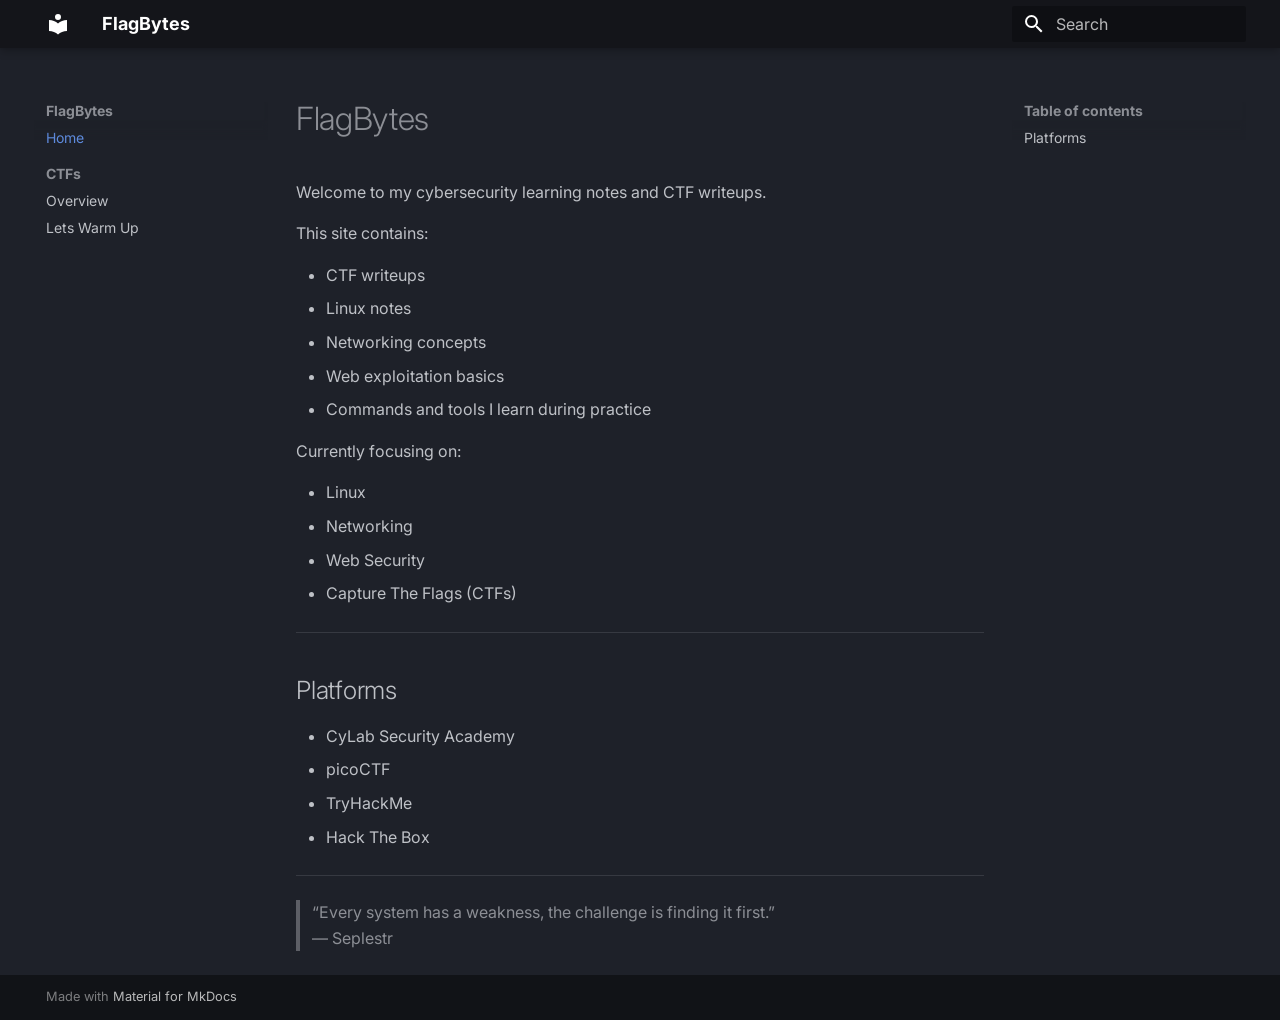
==== index.html @ d9fe7605 "Deployed 7021697 with MkDocs version: 1.6.1" ====
<!doctype html>
<html lang="en" class="no-js">
  <head>
    
      <meta charset="utf-8">
      <meta name="viewport" content="width=device-width,initial-scale=1">
      
        <meta name="description" content="Cybersecurity Notes and CTF Writeups">
      
      
      
      
      
        <link rel="next" href="ctf/">
      
      
        
      
      
      <link rel="icon" href="assets/images/favicon.png">
      <meta name="generator" content="mkdocs-1.6.1, mkdocs-material-9.7.6">
    
    
      
        <title>FlagBytes</title>
      
    
    
      <link rel="stylesheet" href="assets/stylesheets/main.484c7ddc.min.css">
      
        
        <link rel="stylesheet" href="assets/stylesheets/palette.ab4e12ef.min.css">
      
      


    
    
      
    
    
      
        
        
        <link rel="preconnect" href="https://fonts.gstatic.com" crossorigin>
        <link rel="stylesheet" href="https://fonts.googleapis.com/css?family=Inter:300,300i,400,400i,700,700i%7CJetBrains+Mono:400,400i,700,700i&display=fallback">
        <style>:root{--md-text-font:"Inter";--md-code-font:"JetBrains Mono"}</style>
      
    
    
    <script>__md_scope=new URL(".",location),__md_hash=e=>[...e].reduce(((e,_)=>(e<<5)-e+_.charCodeAt(0)),0),__md_get=(e,_=localStorage,t=__md_scope)=>JSON.parse(_.getItem(t.pathname+"."+e)),__md_set=(e,_,t=localStorage,a=__md_scope)=>{try{t.setItem(a.pathname+"."+e,JSON.stringify(_))}catch(e){}}</script>
    
      

    
    
  </head>
  
  
    
    
      
    
    
    
    
    <body dir="ltr" data-md-color-scheme="slate" data-md-color-primary="black" data-md-color-accent="green">
  
    
    <input class="md-toggle" data-md-toggle="drawer" type="checkbox" id="__drawer" autocomplete="off">
    <input class="md-toggle" data-md-toggle="search" type="checkbox" id="__search" autocomplete="off">
    <label class="md-overlay" for="__drawer"></label>
    <div data-md-component="skip">
      
        
        <a href="#flagbytes" class="md-skip">
          Skip to content
        </a>
      
    </div>
    <div data-md-component="announce">
      
    </div>
    
    
      

  

<header class="md-header md-header--shadow" data-md-component="header">
  <nav class="md-header__inner md-grid" aria-label="Header">
    <a href="." title="FlagBytes" class="md-header__button md-logo" aria-label="FlagBytes" data-md-component="logo">
      
  
  <svg xmlns="http://www.w3.org/2000/svg" viewBox="0 0 24 24"><path d="M12 8a3 3 0 0 0 3-3 3 3 0 0 0-3-3 3 3 0 0 0-3 3 3 3 0 0 0 3 3m0 3.54C9.64 9.35 6.5 8 3 8v11c3.5 0 6.64 1.35 9 3.54 2.36-2.19 5.5-3.54 9-3.54V8c-3.5 0-6.64 1.35-9 3.54"/></svg>

    </a>
    <label class="md-header__button md-icon" for="__drawer">
      
      <svg xmlns="http://www.w3.org/2000/svg" viewBox="0 0 24 24"><path d="M3 6h18v2H3zm0 5h18v2H3zm0 5h18v2H3z"/></svg>
    </label>
    <div class="md-header__title" data-md-component="header-title">
      <div class="md-header__ellipsis">
        <div class="md-header__topic">
          <span class="md-ellipsis">
            FlagBytes
          </span>
        </div>
        <div class="md-header__topic" data-md-component="header-topic">
          <span class="md-ellipsis">
            
              Home
            
          </span>
        </div>
      </div>
    </div>
    
      
        <form class="md-header__option" data-md-component="palette">
  
    
    
    
    <input class="md-option" data-md-color-media="" data-md-color-scheme="slate" data-md-color-primary="black" data-md-color-accent="green"  aria-hidden="true"  type="radio" name="__palette" id="__palette_0">
    
  
</form>
      
    
    
      <script>var palette=__md_get("__palette");if(palette&&palette.color){if("(prefers-color-scheme)"===palette.color.media){var media=matchMedia("(prefers-color-scheme: light)"),input=document.querySelector(media.matches?"[data-md-color-media='(prefers-color-scheme: light)']":"[data-md-color-media='(prefers-color-scheme: dark)']");palette.color.media=input.getAttribute("data-md-color-media"),palette.color.scheme=input.getAttribute("data-md-color-scheme"),palette.color.primary=input.getAttribute("data-md-color-primary"),palette.color.accent=input.getAttribute("data-md-color-accent")}for(var[key,value]of Object.entries(palette.color))document.body.setAttribute("data-md-color-"+key,value)}</script>
    
    
    
      
      
        <label class="md-header__button md-icon" for="__search">
          
          <svg xmlns="http://www.w3.org/2000/svg" viewBox="0 0 24 24"><path d="M9.5 3A6.5 6.5 0 0 1 16 9.5c0 1.61-.59 3.09-1.56 4.23l.27.27h.79l5 5-1.5 1.5-5-5v-.79l-.27-.27A6.52 6.52 0 0 1 9.5 16 6.5 6.5 0 0 1 3 9.5 6.5 6.5 0 0 1 9.5 3m0 2C7 5 5 7 5 9.5S7 14 9.5 14 14 12 14 9.5 12 5 9.5 5"/></svg>
        </label>
        <div class="md-search" data-md-component="search" role="dialog">
  <label class="md-search__overlay" for="__search"></label>
  <div class="md-search__inner" role="search">
    <form class="md-search__form" name="search">
      <input type="text" class="md-search__input" name="query" aria-label="Search" placeholder="Search" autocapitalize="off" autocorrect="off" autocomplete="off" spellcheck="false" data-md-component="search-query" required>
      <label class="md-search__icon md-icon" for="__search">
        
        <svg xmlns="http://www.w3.org/2000/svg" viewBox="0 0 24 24"><path d="M9.5 3A6.5 6.5 0 0 1 16 9.5c0 1.61-.59 3.09-1.56 4.23l.27.27h.79l5 5-1.5 1.5-5-5v-.79l-.27-.27A6.52 6.52 0 0 1 9.5 16 6.5 6.5 0 0 1 3 9.5 6.5 6.5 0 0 1 9.5 3m0 2C7 5 5 7 5 9.5S7 14 9.5 14 14 12 14 9.5 12 5 9.5 5"/></svg>
        
        <svg xmlns="http://www.w3.org/2000/svg" viewBox="0 0 24 24"><path d="M20 11v2H8l5.5 5.5-1.42 1.42L4.16 12l7.92-7.92L13.5 5.5 8 11z"/></svg>
      </label>
      <nav class="md-search__options" aria-label="Search">
        
        <button type="reset" class="md-search__icon md-icon" title="Clear" aria-label="Clear" tabindex="-1">
          
          <svg xmlns="http://www.w3.org/2000/svg" viewBox="0 0 24 24"><path d="M19 6.41 17.59 5 12 10.59 6.41 5 5 6.41 10.59 12 5 17.59 6.41 19 12 13.41 17.59 19 19 17.59 13.41 12z"/></svg>
        </button>
      </nav>
      
    </form>
    <div class="md-search__output">
      <div class="md-search__scrollwrap" tabindex="0" data-md-scrollfix>
        <div class="md-search-result" data-md-component="search-result">
          <div class="md-search-result__meta">
            Initializing search
          </div>
          <ol class="md-search-result__list" role="presentation"></ol>
        </div>
      </div>
    </div>
  </div>
</div>
      
    
    
  </nav>
  
</header>
    
    <div class="md-container" data-md-component="container">
      
      
        
          
        
      
      <main class="md-main" data-md-component="main">
        <div class="md-main__inner md-grid">
          
            
              
              <div class="md-sidebar md-sidebar--primary" data-md-component="sidebar" data-md-type="navigation" >
                <div class="md-sidebar__scrollwrap">
                  <div class="md-sidebar__inner">
                    



<nav class="md-nav md-nav--primary" aria-label="Navigation" data-md-level="0">
  <label class="md-nav__title" for="__drawer">
    <a href="." title="FlagBytes" class="md-nav__button md-logo" aria-label="FlagBytes" data-md-component="logo">
      
  
  <svg xmlns="http://www.w3.org/2000/svg" viewBox="0 0 24 24"><path d="M12 8a3 3 0 0 0 3-3 3 3 0 0 0-3-3 3 3 0 0 0-3 3 3 3 0 0 0 3 3m0 3.54C9.64 9.35 6.5 8 3 8v11c3.5 0 6.64 1.35 9 3.54 2.36-2.19 5.5-3.54 9-3.54V8c-3.5 0-6.64 1.35-9 3.54"/></svg>

    </a>
    FlagBytes
  </label>
  
  <ul class="md-nav__list" data-md-scrollfix>
    
      
      
  
  
    
  
  
  
    <li class="md-nav__item md-nav__item--active">
      
      <input class="md-nav__toggle md-toggle" type="checkbox" id="__toc">
      
      
        
      
      
        <label class="md-nav__link md-nav__link--active" for="__toc">
          
  
  
  <span class="md-ellipsis">
    
  
    Home
  

    
  </span>
  
  

          <span class="md-nav__icon md-icon"></span>
        </label>
      
      <a href="." class="md-nav__link md-nav__link--active">
        
  
  
  <span class="md-ellipsis">
    
  
    Home
  

    
  </span>
  
  

      </a>
      
        

<nav class="md-nav md-nav--secondary" aria-label="Table of contents">
  
  
  
    
  
  
    <label class="md-nav__title" for="__toc">
      <span class="md-nav__icon md-icon"></span>
      Table of contents
    </label>
    <ul class="md-nav__list" data-md-component="toc" data-md-scrollfix>
      
        <li class="md-nav__item">
  <a href="#platforms" class="md-nav__link">
    <span class="md-ellipsis">
      
        Platforms
      
    </span>
  </a>
  
</li>
      
    </ul>
  
</nav>
      
    </li>
  

    
      
      
  
  
  
  
    
    
    
    
      
        
        
      
    
    
    <li class="md-nav__item md-nav__item--section md-nav__item--nested">
      
        
        
          
        
        <input class="md-nav__toggle md-toggle md-toggle--indeterminate" type="checkbox" id="__nav_2" >
        
          
          <label class="md-nav__link" for="__nav_2" id="__nav_2_label" tabindex="">
            
  
  
  <span class="md-ellipsis">
    
  
    CTFs
  

    
  </span>
  
  

            <span class="md-nav__icon md-icon"></span>
          </label>
        
        <nav class="md-nav" data-md-level="1" aria-labelledby="__nav_2_label" aria-expanded="false">
          <label class="md-nav__title" for="__nav_2">
            <span class="md-nav__icon md-icon"></span>
            
  
    CTFs
  

          </label>
          <ul class="md-nav__list" data-md-scrollfix>
            
              
                
  
  
  
  
    <li class="md-nav__item">
      <a href="ctf/" class="md-nav__link">
        
  
  
  <span class="md-ellipsis">
    
  
    Overview
  

    
  </span>
  
  

      </a>
    </li>
  

              
            
              
                
  
  
  
  
    <li class="md-nav__item">
      <a href="lets-warm-up/" class="md-nav__link">
        
  
  
  <span class="md-ellipsis">
    
  
    Lets Warm Up
  

    
  </span>
  
  

      </a>
    </li>
  

              
            
          </ul>
        </nav>
      
    </li>
  

    
  </ul>
</nav>
                  </div>
                </div>
              </div>
            
            
              
              <div class="md-sidebar md-sidebar--secondary" data-md-component="sidebar" data-md-type="toc" >
                <div class="md-sidebar__scrollwrap">
                  <div class="md-sidebar__inner">
                    

<nav class="md-nav md-nav--secondary" aria-label="Table of contents">
  
  
  
    
  
  
    <label class="md-nav__title" for="__toc">
      <span class="md-nav__icon md-icon"></span>
      Table of contents
    </label>
    <ul class="md-nav__list" data-md-component="toc" data-md-scrollfix>
      
        <li class="md-nav__item">
  <a href="#platforms" class="md-nav__link">
    <span class="md-ellipsis">
      
        Platforms
      
    </span>
  </a>
  
</li>
      
    </ul>
  
</nav>
                  </div>
                </div>
              </div>
            
          
          
            <div class="md-content" data-md-component="content">
              
              <article class="md-content__inner md-typeset">
                
                  



<h1 id="flagbytes">FlagBytes</h1>
<p>Welcome to my cybersecurity learning notes and CTF writeups.</p>
<p>This site contains:</p>
<ul>
<li>CTF writeups</li>
<li>Linux notes</li>
<li>Networking concepts</li>
<li>Web exploitation basics</li>
<li>Commands and tools I learn during practice</li>
</ul>
<p>Currently focusing on:</p>
<ul>
<li>Linux</li>
<li>Networking</li>
<li>Web Security</li>
<li>Capture The Flags (CTFs)</li>
</ul>
<hr />
<h2 id="platforms">Platforms</h2>
<ul>
<li>CyLab Security Academy</li>
<li>picoCTF</li>
<li>TryHackMe</li>
<li>Hack The Box</li>
</ul>
<hr />
<blockquote>
<p>“Every system has a weakness, the challenge is finding it first.”<br />
— Seplestr</p>
</blockquote>












                
              </article>
            </div>
          
          
<script>var target=document.getElementById(location.hash.slice(1));target&&target.name&&(target.checked=target.name.startsWith("__tabbed_"))</script>
        </div>
        
          <button type="button" class="md-top md-icon" data-md-component="top" hidden>
  
  <svg xmlns="http://www.w3.org/2000/svg" viewBox="0 0 24 24"><path d="M13 20h-2V8l-5.5 5.5-1.42-1.42L12 4.16l7.92 7.92-1.42 1.42L13 8z"/></svg>
  Back to top
</button>
        
      </main>
      
        <footer class="md-footer">
  
  <div class="md-footer-meta md-typeset">
    <div class="md-footer-meta__inner md-grid">
      <div class="md-copyright">
  
  
    Made with
    <a href="https://squidfunk.github.io/mkdocs-material/" target="_blank" rel="noopener">
      Material for MkDocs
    </a>
  
</div>
      
    </div>
  </div>
</footer>
      
    </div>
    <div class="md-dialog" data-md-component="dialog">
      <div class="md-dialog__inner md-typeset"></div>
    </div>
    
    
    
      
      
      <script id="__config" type="application/json">{"annotate": null, "base": ".", "features": ["navigation.instant", "navigation.sections", "navigation.expand", "navigation.top", "search.highlight", "content.code.copy"], "search": "assets/javascripts/workers/search.2c215733.min.js", "tags": null, "translations": {"clipboard.copied": "Copied to clipboard", "clipboard.copy": "Copy to clipboard", "search.result.more.one": "1 more on this page", "search.result.more.other": "# more on this page", "search.result.none": "No matching documents", "search.result.one": "1 matching document", "search.result.other": "# matching documents", "search.result.placeholder": "Type to start searching", "search.result.term.missing": "Missing", "select.version": "Select version"}, "version": null}</script>
    
    
      <script src="assets/javascripts/bundle.79ae519e.min.js"></script>
      
    
  </body>
</html>
---- assets/stylesheets/main.484c7ddc.min.css ----
@charset "UTF-8";html{-webkit-text-size-adjust:none;-moz-text-size-adjust:none;text-size-adjust:none;box-sizing:border-box}*,:after,:before{box-sizing:inherit}@media (prefers-reduced-motion){*,:after,:before{transition:none!important}}body{margin:0}a,button,input,label{-webkit-tap-highlight-color:transparent}a{color:inherit;text-decoration:none}hr{border:0;box-sizing:initial;display:block;height:.05rem;overflow:visible;padding:0}small{font-size:80%}sub,sup{line-height:1em}img{border-style:none}table{border-collapse:initial;border-spacing:0}td,th{font-weight:400;vertical-align:top}button{background:#0000;border:0;font-family:inherit;font-size:inherit;margin:0;padding:0}input{border:0;outline:none}:root{--md-primary-fg-color:#4051b5;--md-primary-fg-color--light:#5d6cc0;--md-primary-fg-color--dark:#303fa1;--md-primary-bg-color:#fff;--md-primary-bg-color--light:#ffffffb3;--md-accent-fg-color:#526cfe;--md-accent-fg-color--transparent:#526cfe1a;--md-accent-bg-color:#fff;--md-accent-bg-color--light:#ffffffb3}[data-md-color-scheme=default]{color-scheme:light}[data-md-color-scheme=default] img[src$="#gh-dark-mode-only"],[data-md-color-scheme=default] img[src$="#only-dark"]{display:none}:root,[data-md-color-scheme=default]{--md-hue:225deg;--md-default-fg-color:#000000de;--md-default-fg-color--light:#0000008a;--md-default-fg-color--lighter:#00000052;--md-default-fg-color--lightest:#00000012;--md-default-bg-color:#fff;--md-default-bg-color--light:#ffffffb3;--md-default-bg-color--lighter:#ffffff4d;--md-default-bg-color--lightest:#ffffff1f;--md-code-fg-color:#36464e;--md-code-bg-color:#f5f5f5;--md-code-bg-color--light:#f5f5f5b3;--md-code-bg-color--lighter:#f5f5f54d;--md-code-hl-color:#4287ff;--md-code-hl-color--light:#4287ff1a;--md-code-hl-number-color:#d52a2a;--md-code-hl-special-color:#db1457;--md-code-hl-function-color:#a846b9;--md-code-hl-constant-color:#6e59d9;--md-code-hl-keyword-color:#3f6ec6;--md-code-hl-string-color:#1c7d4d;--md-code-hl-name-color:var(--md-code-fg-color);--md-code-hl-operator-color:var(--md-default-fg-color--light);--md-code-hl-punctuation-color:var(--md-default-fg-color--light);--md-code-hl-comment-color:var(--md-default-fg-color--light);--md-code-hl-generic-color:var(--md-default-fg-color--light);--md-code-hl-variable-color:var(--md-default-fg-color--light);--md-typeset-color:var(--md-default-fg-color);--md-typeset-a-color:var(--md-primary-fg-color);--md-typeset-del-color:#f5503d26;--md-typeset-ins-color:#0bd57026;--md-typeset-kbd-color:#fafafa;--md-typeset-kbd-accent-color:#fff;--md-typeset-kbd-border-color:#b8b8b8;--md-typeset-mark-color:#ffff0080;--md-typeset-table-color:#0000001f;--md-typeset-table-color--light:rgba(0,0,0,.035);--md-admonition-fg-color:var(--md-default-fg-color);--md-admonition-bg-color:var(--md-default-bg-color);--md-warning-fg-color:#000000de;--md-warning-bg-color:#ff9;--md-footer-fg-color:#fff;--md-footer-fg-color--light:#ffffffb3;--md-footer-fg-color--lighter:#ffffff73;--md-footer-bg-color:#000000de;--md-footer-bg-color--dark:#00000052;--md-shadow-z1:0 0.2rem 0.5rem #0000000d,0 0 0.05rem #0000001a;--md-shadow-z2:0 0.2rem 0.5rem #0000001a,0 0 0.05rem #00000040;--md-shadow-z3:0 0.2rem 0.5rem #0003,0 0 0.05rem #00000059}.md-icon svg{fill:currentcolor;display:block;height:1.2rem;width:1.2rem}body{-webkit-font-smoothing:antialiased;-moz-osx-font-smoothing:grayscale;--md-text-font-family:var(--md-text-font,_),-apple-system,BlinkMacSystemFont,Helvetica,Arial,sans-serif;--md-code-font-family:var(--md-code-font,_),SFMono-Regular,Consolas,Menlo,monospace}aside,body,input{font-feature-settings:"kern","liga";color:var(--md-typeset-color);font-family:var(--md-text-font-family)}code,kbd,pre{font-feature-settings:"kern";font-family:var(--md-code-font-family)}:root{--md-typeset-table-sort-icon:url('data:image/svg+xml;charset=utf-8,<svg xmlns="http://www.w3.org/2000/svg" viewBox="0 0 24 24"><path d="m18 21-4-4h3V7h-3l4-4 4 4h-3v10h3M2 19v-2h10v2M2 13v-2h7v2M2 7V5h4v2z"/></svg>');--md-typeset-table-sort-icon--asc:url('data:image/svg+xml;charset=utf-8,<svg xmlns="http://www.w3.org/2000/svg" viewBox="0 0 24 24"><path d="M19 17h3l-4 4-4-4h3V3h2M2 17h10v2H2M6 5v2H2V5m0 6h7v2H2z"/></svg>');--md-typeset-table-sort-icon--desc:url('data:image/svg+xml;charset=utf-8,<svg xmlns="http://www.w3.org/2000/svg" viewBox="0 0 24 24"><path d="M19 7h3l-4-4-4 4h3v14h2M2 17h10v2H2M6 5v2H2V5m0 6h7v2H2z"/></svg>')}.md-typeset{-webkit-print-color-adjust:exact;color-adjust:exact;font-size:.8rem;line-height:1.6;overflow-wrap:break-word}@media print{.md-typeset{font-size:.68rem}}.md-typeset blockquote,.md-typeset dl,.md-typeset figure,.md-typeset ol,.md-typeset pre,.md-typeset ul{margin-bottom:1em;margin-top:1em}.md-typeset h1{color:var(--md-default-fg-color--light);font-size:2em;line-height:1.3;margin:0 0 1.25em}.md-typeset h1,.md-typeset h2{font-weight:300;letter-spacing:-.01em}.md-typeset h2{font-size:1.5625em;line-height:1.4;margin:1.6em 0 .64em}.md-typeset h3{font-size:1.25em;font-weight:400;letter-spacing:-.01em;line-height:1.5;margin:1.6em 0 .8em}.md-typeset h2+h3{margin-top:.8em}.md-typeset h4{font-weight:700;letter-spacing:-.01em;margin:1em 0}.md-typeset h5,.md-typeset h6{color:var(--md-default-fg-color--light);font-size:.8em;font-weight:700;letter-spacing:-.01em;margin:1.25em 0}.md-typeset h5{text-transform:uppercase}.md-typeset h5 code{text-transform:none}.md-typeset hr{border-bottom:.05rem solid var(--md-default-fg-color--lightest);display:flow-root;margin:1.5em 0}.md-typeset a{color:var(--md-typeset-a-color);word-break:break-word}.md-typeset a,.md-typeset a:before{transition:color 125ms}.md-typeset a:focus,.md-typeset a:hover{color:var(--md-accent-fg-color)}.md-typeset a:focus code,.md-typeset a:hover code{background-color:var(--md-accent-fg-color--transparent);color:var(--md-accent-fg-color)}.md-typeset a code{color:var(--md-typeset-a-color)}.md-typeset a.focus-visible{outline-color:var(--md-accent-fg-color);outline-offset:.2rem}.md-typeset code,.md-typeset kbd,.md-typeset pre{color:var(--md-code-fg-color);direction:ltr;font-variant-ligatures:none;transition:background-color 125ms}@media print{.md-typeset code,.md-typeset kbd,.md-typeset pre{white-space:pre-wrap}}.md-typeset code{background-color:var(--md-code-bg-color);border-radius:.1rem;-webkit-box-decoration-break:clone;box-decoration-break:clone;font-size:.85em;padding:0 .2941176471em;transition:color 125ms,background-color 125ms;word-break:break-word}.md-typeset code:not(.focus-visible){-webkit-tap-highlight-color:transparent;outline:none}.md-typeset pre{display:flow-root;line-height:1.4;position:relative}.md-typeset pre>code{-webkit-box-decoration-break:slice;box-decoration-break:slice;box-shadow:none;display:block;margin:0;outline-color:var(--md-accent-fg-color);overflow:auto;padding:.7720588235em 1.1764705882em;scrollbar-color:var(--md-default-fg-color--lighter) #0000;scrollbar-width:thin;touch-action:auto;word-break:normal}.md-typeset pre>code:hover{scrollbar-color:var(--md-accent-fg-color) #0000}.md-typeset pre>code::-webkit-scrollbar{height:.2rem;width:.2rem}.md-typeset pre>code::-webkit-scrollbar-thumb{background-color:var(--md-default-fg-color--lighter)}.md-typeset pre>code::-webkit-scrollbar-thumb:hover{background-color:var(--md-accent-fg-color)}.md-typeset kbd{background-color:var(--md-typeset-kbd-color);border-radius:.1rem;box-shadow:0 .1rem 0 .05rem var(--md-typeset-kbd-border-color),0 .1rem 0 var(--md-typeset-kbd-border-color),0 -.1rem .2rem var(--md-typeset-kbd-accent-color) inset;color:var(--md-default-fg-color);display:inline-block;font-size:.75em;padding:0 .6666666667em;vertical-align:text-top;word-break:break-word}.md-typeset mark{background-color:var(--md-typeset-mark-color);-webkit-box-decoration-break:clone;box-decoration-break:clone;color:inherit;word-break:break-word}.md-typeset abbr{cursor:help;text-decoration:none}.md-typeset [data-preview],.md-typeset abbr{border-bottom:.05rem dotted var(--md-default-fg-color--light)}.md-typeset small{opacity:.75}[dir=ltr] .md-typeset sub,[dir=ltr] .md-typeset sup{margin-left:.078125em}[dir=rtl] .md-typeset sub,[dir=rtl] .md-typeset sup{margin-right:.078125em}[dir=ltr] .md-typeset blockquote{padding-left:.6rem}[dir=rtl] .md-typeset blockquote{padding-right:.6rem}[dir=ltr] .md-typeset blockquote{border-left:.2rem solid var(--md-default-fg-color--lighter)}[dir=rtl] .md-typeset blockquote{border-right:.2rem solid var(--md-default-fg-color--lighter)}.md-typeset blockquote{color:var(--md-default-fg-color--light);margin-left:0;margin-right:0}.md-typeset ul{list-style-type:disc}.md-typeset ul[type]{list-style-type:revert-layer}[dir=ltr] .md-typeset ol,[dir=ltr] .md-typeset ul{margin-left:.625em}[dir=rtl] .md-typeset ol,[dir=rtl] .md-typeset ul{margin-right:.625em}.md-typeset ol,.md-typeset ul{padding:0}.md-typeset ol:not([hidden]),.md-typeset ul:not([hidden]){display:flow-root}.md-typeset ol ol,.md-typeset ul ol{list-style-type:lower-alpha}.md-typeset ol ol ol,.md-typeset ul ol ol{list-style-type:lower-roman}.md-typeset ol ol ol ol,.md-typeset ul ol ol ol{list-style-type:upper-alpha}.md-typeset ol ol ol ol ol,.md-typeset ul ol ol ol ol{list-style-type:upper-roman}.md-typeset ol[type],.md-typeset ul[type]{list-style-type:revert-layer}[dir=ltr] .md-typeset ol li,[dir=ltr] .md-typeset ul li{margin-left:1.25em}[dir=rtl] .md-typeset ol li,[dir=rtl] .md-typeset ul li{margin-right:1.25em}.md-typeset ol li,.md-typeset ul li{margin-bottom:.5em}.md-typeset ol li blockquote,.md-typeset ol li p,.md-typeset ul li blockquote,.md-typeset ul li p{margin:.5em 0}.md-typeset ol li:last-child,.md-typeset ul li:last-child{margin-bottom:0}[dir=ltr] .md-typeset ol li ol,[dir=ltr] .md-typeset ol li ul,[dir=ltr] .md-typeset ul li ol,[dir=ltr] .md-typeset ul li ul{margin-left:.625em}[dir=rtl] .md-typeset ol li ol,[dir=rtl] .md-typeset ol li ul,[dir=rtl] .md-typeset ul li ol,[dir=rtl] .md-typeset ul li ul{margin-right:.625em}.md-typeset ol li ol,.md-typeset ol li ul,.md-typeset ul li ol,.md-typeset ul li ul{margin-bottom:.5em;margin-top:.5em}[dir=ltr] .md-typeset dd{margin-left:1.875em}[dir=rtl] .md-typeset dd{margin-right:1.875em}.md-typeset dd{margin-bottom:1.5em;margin-top:1em}.md-typeset img,.md-typeset svg,.md-typeset video{height:auto;max-width:100%}.md-typeset img[align=left]{margin:1em 1em 1em 0}.md-typeset img[align=right]{margin:1em 0 1em 1em}.md-typeset img[align]:only-child{margin-top:0}.md-typeset figure{display:flow-root;margin:1em auto;max-width:100%;text-align:center;width:fit-content}.md-typeset figure img{display:block;margin:0 auto}.md-typeset figcaption{font-style:italic;margin:1em auto;max-width:24rem}.md-typeset iframe{max-width:100%}.md-typeset table:not([class]){background-color:var(--md-default-bg-color);border:.05rem solid var(--md-typeset-table-color);border-radius:.1rem;display:inline-block;font-size:.64rem;max-width:100%;overflow:auto;touch-action:auto}@media print{.md-typeset table:not([class]){display:table}}.md-typeset table:not([class])+*{margin-top:1.5em}.md-typeset table:not([class]) td>:first-child,.md-typeset table:not([class]) th>:first-child{margin-top:0}.md-typeset table:not([class]) td>:last-child,.md-typeset table:not([class]) th>:last-child{margin-bottom:0}.md-typeset table:not([class]) td:not([align]),.md-typeset table:not([class]) th:not([align]){text-align:left}[dir=rtl] .md-typeset table:not([class]) td:not([align]),[dir=rtl] .md-typeset table:not([class]) th:not([align]){text-align:right}.md-typeset table:not([class]) th{font-weight:700;min-width:5rem;padding:.9375em 1.25em;vertical-align:top}.md-typeset table:not([class]) td{border-top:.05rem solid var(--md-typeset-table-color);padding:.9375em 1.25em;vertical-align:top}.md-typeset table:not([class]) tbody tr{transition:background-color 125ms}.md-typeset table:not([class]) tbody tr:hover{background-color:var(--md-typeset-table-color--light);box-shadow:0 .05rem 0 var(--md-default-bg-color) inset}.md-typeset table:not([class]) a{word-break:normal}.md-typeset table th[role=columnheader]{cursor:pointer}[dir=ltr] .md-typeset table th[role=columnheader]:after{margin-left:.5em}[dir=rtl] .md-typeset table th[role=columnheader]:after{margin-right:.5em}.md-typeset table th[role=columnheader]:after{content:"";display:inline-block;height:1.2em;-webkit-mask-image:var(--md-typeset-table-sort-icon);mask-image:var(--md-typeset-table-sort-icon);-webkit-mask-repeat:no-repeat;mask-repeat:no-repeat;-webkit-mask-size:contain;mask-size:contain;transition:background-color 125ms;vertical-align:text-bottom;width:1.2em}.md-typeset table th[role=columnheader]:hover:after{background-color:var(--md-default-fg-color--lighter)}.md-typeset table th[role=columnheader][aria-sort=ascending]:after{background-color:var(--md-default-fg-color--light);-webkit-mask-image:var(--md-typeset-table-sort-icon--asc);mask-image:var(--md-typeset-table-sort-icon--asc)}.md-typeset table th[role=columnheader][aria-sort=descending]:after{background-color:var(--md-default-fg-color--light);-webkit-mask-image:var(--md-typeset-table-sort-icon--desc);mask-image:var(--md-typeset-table-sort-icon--desc)}.md-typeset__scrollwrap{margin:1em -.8rem;overflow-x:auto;touch-action:auto}.md-typeset__table{display:inline-block;margin-bottom:.5em;padding:0 .8rem}@media print{.md-typeset__table{display:block}}html .md-typeset__table table{display:table;margin:0;overflow:hidden;width:100%}@media screen and (max-width:44.984375em){.md-content__inner>pre{margin:1em -.8rem}.md-content__inner>pre code{border-radius:0}}.md-typeset .md-author{border-radius:100%;display:block;flex-shrink:0;height:1.6rem;overflow:hidden;position:relative;transition:color 125ms,transform 125ms;width:1.6rem}.md-typeset .md-author img{display:block}.md-typeset .md-author--more{background:var(--md-default-fg-color--lightest);color:var(--md-default-fg-color--lighter);font-size:.6rem;font-weight:700;line-height:1.6rem;text-align:center}.md-typeset .md-author--long{height:2.4rem;width:2.4rem}.md-typeset a.md-author{transform:scale(1)}.md-typeset a.md-author img{border-radius:100%;filter:grayscale(100%) opacity(75%);transition:filter 125ms}.md-typeset a.md-author:focus,.md-typeset a.md-author:hover{transform:scale(1.1);z-index:1}.md-typeset a.md-author:focus img,.md-typeset a.md-author:hover img{filter:grayscale(0)}.md-banner{background-color:var(--md-footer-bg-color);color:var(--md-footer-fg-color);overflow:auto}@media print{.md-banner{display:none}}.md-banner--warning{background-color:var(--md-warning-bg-color);color:var(--md-warning-fg-color)}.md-banner__inner{font-size:.7rem;margin:.6rem auto;padding:0 .8rem}[dir=ltr] .md-banner__button{float:right}[dir=rtl] .md-banner__button{float:left}.md-banner__button{color:inherit;cursor:pointer;transition:opacity .25s}.no-js .md-banner__button{display:none}.md-banner__button:hover{opacity:.7}html{font-size:125%;height:100%;overflow-x:hidden}@media screen and (min-width:100em){html{font-size:137.5%}}@media screen and (min-width:125em){html{font-size:150%}}body{background-color:var(--md-default-bg-color);display:flex;flex-direction:column;font-size:.5rem;min-height:100%;position:relative;width:100%}@media print{body{display:block}}@media screen and (max-width:59.984375em){body[data-md-scrolllock]{position:fixed}}.md-grid{margin-left:auto;margin-right:auto;max-width:61rem}.md-container{display:flex;flex-direction:column;flex-grow:1}@media print{.md-container{display:block}}.md-main{flex-grow:1}.md-main__inner{display:flex;height:100%;margin-top:1.5rem}.md-ellipsis{overflow:hidden;text-overflow:ellipsis}.md-toggle{display:none}.md-option{height:0;opacity:0;position:absolute;width:0}.md-option:checked+label:not([hidden]){display:block}.md-option.focus-visible+label{outline-color:var(--md-accent-fg-color);outline-style:auto}.md-skip{background-color:var(--md-default-fg-color);border-radius:.1rem;color:var(--md-default-bg-color);font-size:.64rem;margin:.5rem;opacity:0;outline-color:var(--md-accent-fg-color);padding:.3rem .5rem;position:fixed;transform:translateY(.4rem);z-index:-1}.md-skip:focus{opacity:1;transform:translateY(0);transition:transform .25s cubic-bezier(.4,0,.2,1),opacity 175ms 75ms;z-index:10}@page{margin:25mm}:root{--md-clipboard-icon:url('data:image/svg+xml;charset=utf-8,<svg xmlns="http://www.w3.org/2000/svg" viewBox="0 0 24 24"><path d="M19 21H8V7h11m0-2H8a2 2 0 0 0-2 2v14a2 2 0 0 0 2 2h11a2 2 0 0 0 2-2V7a2 2 0 0 0-2-2m-3-4H4a2 2 0 0 0-2 2v14h2V3h12z"/></svg>')}.md-clipboard{border-radius:.1rem;color:var(--md-default-fg-color--lightest);cursor:pointer;height:1.5em;outline-color:var(--md-accent-fg-color);outline-offset:.1rem;transition:color .25s;width:1.5em;z-index:1}@media print{.md-clipboard{display:none}}.md-clipboard:not(.focus-visible){-webkit-tap-highlight-color:transparent;outline:none}:hover>.md-clipboard{color:var(--md-default-fg-color--light)}.md-clipboard:focus,.md-clipboard:hover{color:var(--md-accent-fg-color)}.md-clipboard:after{background-color:currentcolor;content:"";display:block;height:1.125em;margin:0 auto;-webkit-mask-image:var(--md-clipboard-icon);mask-image:var(--md-clipboard-icon);-webkit-mask-position:center;mask-position:center;-webkit-mask-repeat:no-repeat;mask-repeat:no-repeat;-webkit-mask-size:contain;mask-size:contain;width:1.125em}.md-clipboard--inline{cursor:pointer}.md-clipboard--inline code{transition:color .25s,background-color .25s}.md-clipboard--inline:focus code,.md-clipboard--inline:hover code{background-color:var(--md-accent-fg-color--transparent);color:var(--md-accent-fg-color)}:root{--md-code-select-icon:url('data:image/svg+xml;charset=utf-8,<svg xmlns="http://www.w3.org/2000/svg" viewBox="0 0 24 24"><path d="M19 19h-4v2h4c1.1 0 2-.9 2-2v-4h-2m0-12h-4v2h4v4h2V5c0-1.1-.9-2-2-2M5 5h4V3H5c-1.1 0-2 .9-2 2v4h2m0 6H3v4c0 1.1.9 2 2 2h4v-2H5zm2-4h2v2H7zm4 0h2v2h-2zm4 0h2v2h-2zM7 7h2v2H7zm4 0h2v2h-2zm4 0h2v2h-2zm-8 8h2v2H7zm4 0h2v2h-2zm4 0h2v2h-2z"/></svg>');--md-code-copy-icon:url('data:image/svg+xml;charset=utf-8,<svg xmlns="http://www.w3.org/2000/svg" viewBox="0 0 24 24"><path d="M19 21H8V7h11m0-2H8a2 2 0 0 0-2 2v14a2 2 0 0 0 2 2h11a2 2 0 0 0 2-2V7a2 2 0 0 0-2-2m-3-4H4a2 2 0 0 0-2 2v14h2V3h12z"/></svg>')}.md-typeset .md-code__content{display:grid}.md-code__nav{background-color:var(--md-code-bg-color--lighter);border-radius:.1rem;display:flex;gap:.2rem;padding:.2rem;position:absolute;right:.25em;top:.25em;transition:background-color .25s;z-index:1}:hover>.md-code__nav{background-color:var(--md-code-bg-color--light)}.md-code__button{color:var(--md-default-fg-color--lightest);cursor:pointer;display:block;height:1.5em;outline-color:var(--md-accent-fg-color);outline-offset:.1rem;transition:color .25s;width:1.5em}:hover>*>.md-code__button{color:var(--md-default-fg-color--light)}.md-code__button.focus-visible,.md-code__button:hover{color:var(--md-accent-fg-color)}.md-code__button--active{color:var(--md-default-fg-color)!important}.md-code__button:after{background-color:currentcolor;content:"";display:block;height:1.125em;margin:0 auto;-webkit-mask-position:center;mask-position:center;-webkit-mask-repeat:no-repeat;mask-repeat:no-repeat;-webkit-mask-size:contain;mask-size:contain;width:1.125em}.md-code__button[data-md-type=select]:after{-webkit-mask-image:var(--md-code-select-icon);mask-image:var(--md-code-select-icon)}.md-code__button[data-md-type=copy]:after{-webkit-mask-image:var(--md-code-copy-icon);mask-image:var(--md-code-copy-icon)}@keyframes consent{0%{opacity:0;transform:translateY(100%)}to{opacity:1;transform:translateY(0)}}@keyframes overlay{0%{opacity:0}to{opacity:1}}.md-consent__overlay{animation:overlay .25s both;-webkit-backdrop-filter:blur(.1rem);backdrop-filter:blur(.1rem);background-color:#0000008a;height:100%;opacity:1;position:fixed;top:0;width:100%;z-index:5}.md-consent__inner{animation:consent .5s cubic-bezier(.1,.7,.1,1) both;background-color:var(--md-default-bg-color);border:0;border-radius:.1rem;bottom:0;box-shadow:0 0 .2rem #0000001a,0 .2rem .4rem #0003;max-height:100%;overflow:auto;padding:0;position:fixed;width:100%;z-index:5}.md-consent__form{padding:.8rem}.md-consent__settings{display:none;margin:1em 0}input:checked+.md-consent__settings{display:block}.md-consent__controls{margin-bottom:.8rem}.md-typeset .md-consent__controls .md-button{display:inline}@media screen and (max-width:44.984375em){.md-typeset .md-consent__controls .md-button{display:block;margin-top:.4rem;text-align:center;width:100%}}.md-consent label{cursor:pointer}.md-content{flex-grow:1;min-width:0}.md-content__inner{margin:0 .8rem 1.2rem;padding-top:.6rem}@media screen and (min-width:76.25em){[dir=ltr] .md-sidebar--primary:not([hidden])~.md-content>.md-content__inner{margin-left:1.2rem}[dir=ltr] .md-sidebar--secondary:not([hidden])~.md-content>.md-content__inner,[dir=rtl] .md-sidebar--primary:not([hidden])~.md-content>.md-content__inner{margin-right:1.2rem}[dir=rtl] .md-sidebar--secondary:not([hidden])~.md-content>.md-content__inner{margin-left:1.2rem}}.md-content__inner:before{content:"";display:block;height:.4rem}.md-content__inner>:last-child{margin-bottom:0}[dir=ltr] .md-content__button{float:right}[dir=rtl] .md-content__button{float:left}[dir=ltr] .md-content__button{margin-left:.4rem}[dir=rtl] .md-content__button{margin-right:.4rem}.md-content__button{margin:.4rem 0;padding:0}@media print{.md-content__button{display:none}}.md-typeset .md-content__button{color:var(--md-default-fg-color--lighter)}.md-content__button svg{display:inline;vertical-align:top}[dir=rtl] .md-content__button svg{transform:scaleX(-1)}[dir=ltr] .md-dialog{right:.8rem}[dir=rtl] .md-dialog{left:.8rem}.md-dialog{background-color:var(--md-default-fg-color);border-radius:.1rem;bottom:.8rem;box-shadow:var(--md-shadow-z3);min-width:11.1rem;opacity:0;padding:.4rem .6rem;pointer-events:none;position:fixed;transform:translateY(100%);transition:transform 0ms .4s,opacity .4s;z-index:4}@media print{.md-dialog{display:none}}.md-dialog--active{opacity:1;pointer-events:auto;transform:translateY(0);transition:transform .4s cubic-bezier(.075,.85,.175,1),opacity .4s}.md-dialog__inner{color:var(--md-default-bg-color);font-size:.7rem}.md-feedback{margin:2em 0 1em;text-align:center}.md-feedback fieldset{border:none;margin:0;padding:0}.md-feedback__title{font-weight:700;margin:1em auto}.md-feedback__inner{position:relative}.md-feedback__list{display:flex;flex-wrap:wrap;place-content:baseline center;position:relative}.md-feedback__list:hover .md-icon:not(:disabled){color:var(--md-default-fg-color--lighter)}:disabled .md-feedback__list{min-height:1.8rem}.md-feedback__icon{color:var(--md-default-fg-color--light);cursor:pointer;flex-shrink:0;margin:0 .1rem;transition:color 125ms}.md-feedback__icon:not(:disabled).md-icon:hover{color:var(--md-accent-fg-color)}.md-feedback__icon:disabled{color:var(--md-default-fg-color--lightest);pointer-events:none}.md-feedback__note{opacity:0;position:relative;transform:translateY(.4rem);transition:transform .4s cubic-bezier(.1,.7,.1,1),opacity .15s}.md-feedback__note>*{margin:0 auto;max-width:16rem}:disabled .md-feedback__note{opacity:1;transform:translateY(0)}@media print{.md-feedback{display:none}}.md-footer{background-color:var(--md-footer-bg-color);color:var(--md-footer-fg-color)}@media print{.md-footer{display:none}}.md-footer__inner{justify-content:space-between;overflow:auto;padding:.2rem}.md-footer__inner:not([hidden]){display:flex}.md-footer__link{align-items:end;display:flex;flex-grow:0.01;margin-bottom:.4rem;margin-top:1rem;max-width:100%;outline-color:var(--md-accent-fg-color);overflow:hidden;transition:opacity .25s}.md-footer__link:focus,.md-footer__link:hover{opacity:.7}[dir=rtl] .md-footer__link svg{transform:scaleX(-1)}@media screen and (max-width:44.984375em){.md-footer__link--prev{flex-shrink:0}.md-footer__link--prev .md-footer__title{display:none}}[dir=ltr] .md-footer__link--next{margin-left:auto}[dir=rtl] .md-footer__link--next{margin-right:auto}.md-footer__link--next{text-align:right}[dir=rtl] .md-footer__link--next{text-align:left}.md-footer__title{flex-grow:1;font-size:.9rem;margin-bottom:.7rem;max-width:calc(100% - 2.4rem);padding:0 1rem;white-space:nowrap}.md-footer__button{margin:.2rem;padding:.4rem}.md-footer__direction{font-size:.64rem;opacity:.7}.md-footer-meta{background-color:var(--md-footer-bg-color--dark)}.md-footer-meta__inner{display:flex;flex-wrap:wrap;justify-content:space-between;padding:.2rem}html .md-footer-meta.md-typeset a{color:var(--md-footer-fg-color--light)}html .md-footer-meta.md-typeset a:focus,html .md-footer-meta.md-typeset a:hover{color:var(--md-footer-fg-color)}.md-copyright{color:var(--md-footer-fg-color--lighter);font-size:.64rem;margin:auto .6rem;padding:.4rem 0;width:100%}@media screen and (min-width:45em){.md-copyright{width:auto}}.md-copyright__highlight{color:var(--md-footer-fg-color--light)}.md-social{display:inline-flex;gap:.2rem;margin:0 .4rem;padding:.2rem 0 .6rem}@media screen and (min-width:45em){.md-social{padding:.6rem 0}}.md-social__link{display:inline-block;height:1.6rem;text-align:center;width:1.6rem}.md-social__link:before{line-height:1.9}.md-social__link svg{fill:currentcolor;max-height:.8rem;vertical-align:-25%}.md-typeset .md-button{border:.1rem solid;border-radius:.1rem;color:var(--md-primary-fg-color);cursor:pointer;display:inline-block;font-weight:700;padding:.625em 2em;transition:color 125ms,background-color 125ms,border-color 125ms}.md-typeset .md-button--primary{background-color:var(--md-primary-fg-color);border-color:var(--md-primary-fg-color);color:var(--md-primary-bg-color)}.md-typeset .md-button:focus,.md-typeset .md-button:hover{background-color:var(--md-accent-fg-color);border-color:var(--md-accent-fg-color);color:var(--md-accent-bg-color)}[dir=ltr] .md-typeset .md-input{border-top-left-radius:.1rem}[dir=ltr] .md-typeset .md-input,[dir=rtl] .md-typeset .md-input{border-top-right-radius:.1rem}[dir=rtl] .md-typeset .md-input{border-top-left-radius:.1rem}.md-typeset .md-input{border-bottom:.1rem solid var(--md-default-fg-color--lighter);box-shadow:var(--md-shadow-z1);font-size:.8rem;height:1.8rem;padding:0 .6rem;transition:border .25s,box-shadow .25s}.md-typeset .md-input:focus,.md-typeset .md-input:hover{border-bottom-color:var(--md-accent-fg-color);box-shadow:var(--md-shadow-z2)}.md-typeset .md-input--stretch{width:100%}.md-header{background-color:var(--md-primary-fg-color);box-shadow:0 0 .2rem #0000,0 .2rem .4rem #0000;color:var(--md-primary-bg-color);display:block;left:0;position:sticky;right:0;top:0;z-index:4}@media print{.md-header{display:none}}.md-header[hidden]{transform:translateY(-100%);transition:transform .25s cubic-bezier(.8,0,.6,1),box-shadow .25s}.md-header--shadow{box-shadow:0 0 .2rem #0000001a,0 .2rem .4rem #0003;transition:transform .25s cubic-bezier(.1,.7,.1,1),box-shadow .25s}.md-header__inner{align-items:center;display:flex;padding:0 .2rem}.md-header__button{color:currentcolor;cursor:pointer;margin:.2rem;outline-color:var(--md-accent-fg-color);padding:.4rem;position:relative;transition:opacity .25s;vertical-align:middle;z-index:1}.md-header__button:hover{opacity:.7}.md-header__button:not([hidden]){display:inline-block}.md-header__button:not(.focus-visible){-webkit-tap-highlight-color:transparent;outline:none}.md-header__button.md-logo{margin:.2rem;padding:.4rem}@media screen and (max-width:76.234375em){.md-header__button.md-logo{display:none}}.md-header__button.md-logo img,.md-header__button.md-logo svg{fill:currentcolor;display:block;height:1.2rem;width:auto}@media screen and (min-width:60em){.md-header__button[for=__search]{display:none}}.no-js .md-header__button[for=__search]{display:none}[dir=rtl] .md-header__button[for=__search] svg{transform:scaleX(-1)}@media screen and (min-width:76.25em){.md-header__button[for=__drawer]{display:none}}.md-header__topic{display:flex;max-width:100%;position:absolute;transition:transform .4s cubic-bezier(.1,.7,.1,1),opacity .15s;white-space:nowrap}.md-header__topic+.md-header__topic{opacity:0;pointer-events:none;transform:translateX(1.25rem);transition:transform .4s cubic-bezier(1,.7,.1,.1),opacity .15s;z-index:-1}[dir=rtl] .md-header__topic+.md-header__topic{transform:translateX(-1.25rem)}.md-header__topic:first-child{font-weight:700}[dir=ltr] .md-header__title{margin-left:1rem;margin-right:.4rem}[dir=rtl] .md-header__title{margin-left:.4rem;margin-right:1rem}.md-header__title{flex-grow:1;font-size:.9rem;height:2.4rem;line-height:2.4rem}.md-header__title--active .md-header__topic{opacity:0;pointer-events:none;transform:translateX(-1.25rem);transition:transform .4s cubic-bezier(1,.7,.1,.1),opacity .15s;z-index:-1}[dir=rtl] .md-header__title--active .md-header__topic{transform:translateX(1.25rem)}.md-header__title--active .md-header__topic+.md-header__topic{opacity:1;pointer-events:auto;transform:translateX(0);transition:transform .4s cubic-bezier(.1,.7,.1,1),opacity .15s;z-index:0}.md-header__title>.md-header__ellipsis{height:100%;position:relative;width:100%}.md-header__option{display:flex;flex-shrink:0;max-width:100%;transition:max-width 0ms .25s,opacity .25s .25s;white-space:nowrap}[data-md-toggle=search]:checked~.md-header .md-header__option{max-width:0;opacity:0;transition:max-width 0ms,opacity 0ms}.md-header__option>input{bottom:0}.md-header__source{display:none}@media screen and (min-width:60em){[dir=ltr] .md-header__source{margin-left:1rem}[dir=rtl] .md-header__source{margin-right:1rem}.md-header__source{display:block;max-width:11.7rem;width:11.7rem}}@media screen and (min-width:76.25em){[dir=ltr] .md-header__source{margin-left:1.4rem}[dir=rtl] .md-header__source{margin-right:1.4rem}}.md-meta{color:var(--md-default-fg-color--light);font-size:.7rem;line-height:1.3}.md-meta__list{display:inline-flex;flex-wrap:wrap;list-style:none;margin:0;padding:0}.md-meta__item:not(:last-child):after{content:"·";margin-left:.2rem;margin-right:.2rem}.md-meta__link{color:var(--md-typeset-a-color)}.md-meta__link:focus,.md-meta__link:hover{color:var(--md-accent-fg-color)}.md-draft{background-color:#ff1744;border-radius:.125em;color:#fff;display:inline-block;font-weight:700;padding-left:.5714285714em;padding-right:.5714285714em}:root{--md-nav-icon--prev:url('data:image/svg+xml;charset=utf-8,<svg xmlns="http://www.w3.org/2000/svg" viewBox="0 0 24 24"><path d="M20 11v2H8l5.5 5.5-1.42 1.42L4.16 12l7.92-7.92L13.5 5.5 8 11z"/></svg>');--md-nav-icon--next:url('data:image/svg+xml;charset=utf-8,<svg xmlns="http://www.w3.org/2000/svg" viewBox="0 0 24 24"><path d="M8.59 16.58 13.17 12 8.59 7.41 10 6l6 6-6 6z"/></svg>');--md-toc-icon:url('data:image/svg+xml;charset=utf-8,<svg xmlns="http://www.w3.org/2000/svg" viewBox="0 0 24 24"><path d="M3 9h14V7H3zm0 4h14v-2H3zm0 4h14v-2H3zm16 0h2v-2h-2zm0-10v2h2V7zm0 6h2v-2h-2z"/></svg>')}.md-nav{font-size:.7rem;line-height:1.3}.md-nav__title{color:var(--md-default-fg-color--light);display:block;font-weight:700;overflow:hidden;padding:0 .6rem;text-overflow:ellipsis}.md-nav__title .md-nav__button{display:none}.md-nav__title .md-nav__button img{height:100%;width:auto}.md-nav__title .md-nav__button.md-logo img,.md-nav__title .md-nav__button.md-logo svg{fill:currentcolor;display:block;height:2.4rem;max-width:100%;object-fit:contain;width:auto}.md-nav__list{list-style:none;margin:0;padding:0}.md-nav__link{align-items:flex-start;display:flex;gap:.4rem;margin-top:.625em;scroll-snap-align:start;transition:color 125ms}.md-nav__link--passed,.md-nav__link--passed code{color:var(--md-default-fg-color--light)}.md-nav__item .md-nav__link--active,.md-nav__item .md-nav__link--active code{color:var(--md-typeset-a-color)}.md-nav__link .md-ellipsis{position:relative}.md-nav__link .md-ellipsis code{word-break:normal}[dir=ltr] .md-nav__link .md-icon:last-child{margin-left:auto}[dir=rtl] .md-nav__link .md-icon:last-child{margin-right:auto}.md-nav__link .md-typeset{font-size:.7rem;line-height:1.3}.md-nav__link svg{fill:currentcolor;flex-shrink:0;height:1.3em;position:relative}.md-nav__link[for]:focus,.md-nav__link[for]:hover,.md-nav__link[href]:focus,.md-nav__link[href]:hover{color:var(--md-accent-fg-color);cursor:pointer}.md-nav__link[for]:focus code,.md-nav__link[for]:hover code,.md-nav__link[href]:focus code,.md-nav__link[href]:hover code{background-color:var(--md-accent-fg-color--transparent);color:var(--md-accent-fg-color)}.md-nav__link.focus-visible{outline-color:var(--md-accent-fg-color);outline-offset:.2rem}.md-nav--primary .md-nav__link[for=__toc]{display:none}.md-nav--primary .md-nav__link[for=__toc] .md-icon:after{background-color:currentcolor;display:block;height:100%;-webkit-mask-image:var(--md-toc-icon);mask-image:var(--md-toc-icon);width:100%}.md-nav--primary .md-nav__link[for=__toc]~.md-nav{display:none}.md-nav__container>.md-nav__link{margin-top:0}.md-nav__container>.md-nav__link:first-child{flex-grow:1;min-width:0}.md-nav__icon{flex-shrink:0}.md-nav__source{display:none}@media screen and (max-width:76.234375em){.md-nav--primary,.md-nav--primary .md-nav{background-color:var(--md-default-bg-color);display:flex;flex-direction:column;height:100%;left:0;position:absolute;right:0;top:0;z-index:1}.md-nav--primary .md-nav__item,.md-nav--primary .md-nav__title{font-size:.8rem;line-height:1.5}.md-nav--primary .md-nav__title{background-color:var(--md-default-fg-color--lightest);color:var(--md-default-fg-color--light);cursor:pointer;height:5.6rem;line-height:2.4rem;padding:3rem .8rem .2rem;position:relative;white-space:nowrap}[dir=ltr] .md-nav--primary .md-nav__title .md-nav__icon{left:.4rem}[dir=rtl] .md-nav--primary .md-nav__title .md-nav__icon{right:.4rem}.md-nav--primary .md-nav__title .md-nav__icon{display:block;height:1.2rem;margin:.2rem;position:absolute;top:.4rem;width:1.2rem}.md-nav--primary .md-nav__title .md-nav__icon:after{background-color:currentcolor;content:"";display:block;height:100%;-webkit-mask-image:var(--md-nav-icon--prev);mask-image:var(--md-nav-icon--prev);-webkit-mask-position:center;mask-position:center;-webkit-mask-repeat:no-repeat;mask-repeat:no-repeat;-webkit-mask-size:contain;mask-size:contain;width:100%}.md-nav--primary .md-nav__title~.md-nav__list{background-color:var(--md-default-bg-color);box-shadow:0 .05rem 0 var(--md-default-fg-color--lightest) inset;overflow-y:auto;scroll-snap-type:y mandatory;touch-action:pan-y}.md-nav--primary .md-nav__title~.md-nav__list>:first-child{border-top:0}.md-nav--primary .md-nav__title[for=__drawer]{background-color:var(--md-primary-fg-color);color:var(--md-primary-bg-color);font-weight:700}.md-nav--primary .md-nav__title .md-logo{display:block;left:.2rem;margin:.2rem;padding:.4rem;position:absolute;right:.2rem;top:.2rem}.md-nav--primary .md-nav__list{flex:1}.md-nav--primary .md-nav__item{border-top:.05rem solid var(--md-default-fg-color--lightest)}.md-nav--primary .md-nav__item--active>.md-nav__link{color:var(--md-typeset-a-color)}.md-nav--primary .md-nav__item--active>.md-nav__link:focus,.md-nav--primary .md-nav__item--active>.md-nav__link:hover{color:var(--md-accent-fg-color)}.md-nav--primary .md-nav__link{margin-top:0;padding:.6rem .8rem}.md-nav--primary .md-nav__link svg{margin-top:.1em}.md-nav--primary .md-nav__link>.md-nav__link{padding:0}[dir=ltr] .md-nav--primary .md-nav__link .md-nav__icon{margin-right:-.2rem}[dir=rtl] .md-nav--primary .md-nav__link .md-nav__icon{margin-left:-.2rem}.md-nav--primary .md-nav__link .md-nav__icon{font-size:1.2rem;height:1.2rem;width:1.2rem}.md-nav--primary .md-nav__link .md-nav__icon:after{background-color:currentcolor;content:"";display:block;height:100%;-webkit-mask-image:var(--md-nav-icon--next);mask-image:var(--md-nav-icon--next);-webkit-mask-position:center;mask-position:center;-webkit-mask-repeat:no-repeat;mask-repeat:no-repeat;-webkit-mask-size:contain;mask-size:contain;width:100%}[dir=rtl] .md-nav--primary .md-nav__icon:after{transform:scale(-1)}.md-nav--primary .md-nav--secondary .md-nav{background-color:initial;position:static}[dir=ltr] .md-nav--primary .md-nav--secondary .md-nav .md-nav__link{padding-left:1.4rem}[dir=rtl] .md-nav--primary .md-nav--secondary .md-nav .md-nav__link{padding-right:1.4rem}[dir=ltr] .md-nav--primary .md-nav--secondary .md-nav .md-nav .md-nav__link{padding-left:2rem}[dir=rtl] .md-nav--primary .md-nav--secondary .md-nav .md-nav .md-nav__link{padding-right:2rem}[dir=ltr] .md-nav--primary .md-nav--secondary .md-nav .md-nav .md-nav .md-nav__link{padding-left:2.6rem}[dir=rtl] .md-nav--primary .md-nav--secondary .md-nav .md-nav .md-nav .md-nav__link{padding-right:2.6rem}[dir=ltr] .md-nav--primary .md-nav--secondary .md-nav .md-nav .md-nav .md-nav .md-nav__link{padding-left:3.2rem}[dir=rtl] .md-nav--primary .md-nav--secondary .md-nav .md-nav .md-nav .md-nav .md-nav__link{padding-right:3.2rem}.md-nav--secondary{background-color:initial}.md-nav__toggle~.md-nav{display:flex;opacity:0;transform:translateX(100%);transition:transform .25s cubic-bezier(.8,0,.6,1),opacity 125ms 50ms}[dir=rtl] .md-nav__toggle~.md-nav{transform:translateX(-100%)}.md-nav__toggle:checked~.md-nav{opacity:1;transform:translateX(0);transition:transform .25s cubic-bezier(.4,0,.2,1),opacity 125ms 125ms}.md-nav__toggle:checked~.md-nav>.md-nav__list{backface-visibility:hidden}}@media screen and (max-width:59.984375em){.md-nav--primary .md-nav__link[for=__toc]{display:flex}.md-nav--primary .md-nav__link[for=__toc] .md-icon:after{content:""}.md-nav--primary .md-nav__link[for=__toc]+.md-nav__link{display:none}.md-nav--primary .md-nav__link[for=__toc]~.md-nav{display:flex}.md-nav__source{background-color:var(--md-primary-fg-color--dark);color:var(--md-primary-bg-color);display:block;padding:0 .2rem}}@media screen and (min-width:60em) and (max-width:76.234375em){.md-nav--integrated .md-nav__link[for=__toc]{display:flex}.md-nav--integrated .md-nav__link[for=__toc] .md-icon:after{content:""}.md-nav--integrated .md-nav__link[for=__toc]+.md-nav__link{display:none}.md-nav--integrated .md-nav__link[for=__toc]~.md-nav{display:flex}}@media screen and (min-width:60em){.md-nav{margin-bottom:-.4rem}.md-nav--secondary .md-nav__title{background:var(--md-default-bg-color);box-shadow:0 0 .4rem .4rem var(--md-default-bg-color);position:sticky;top:0;z-index:1}.md-nav--secondary .md-nav__title[for=__toc]{scroll-snap-align:start}.md-nav--secondary .md-nav__title .md-nav__icon{display:none}[dir=ltr] .md-nav--secondary .md-nav__list{padding-left:.6rem}[dir=rtl] .md-nav--secondary .md-nav__list{padding-right:.6rem}.md-nav--secondary .md-nav__list{padding-bottom:.4rem}[dir=ltr] .md-nav--secondary .md-nav__item>.md-nav__link{margin-right:.4rem}[dir=rtl] .md-nav--secondary .md-nav__item>.md-nav__link{margin-left:.4rem}}@media screen and (min-width:76.25em){.md-nav{margin-bottom:-.4rem;transition:max-height .25s cubic-bezier(.86,0,.07,1)}.md-nav--primary .md-nav__title{background:var(--md-default-bg-color);box-shadow:0 0 .4rem .4rem var(--md-default-bg-color);position:sticky;top:0;z-index:1}.md-nav--primary .md-nav__title[for=__drawer]{scroll-snap-align:start}.md-nav--primary .md-nav__title .md-nav__icon{display:none}[dir=ltr] .md-nav--primary .md-nav__list{padding-left:.6rem}[dir=rtl] .md-nav--primary .md-nav__list{padding-right:.6rem}.md-nav--primary .md-nav__list{padding-bottom:.4rem}[dir=ltr] .md-nav--primary .md-nav__item>.md-nav__link{margin-right:.4rem}[dir=rtl] .md-nav--primary .md-nav__item>.md-nav__link{margin-left:.4rem}.md-nav__toggle~.md-nav{display:grid;grid-template-rows:minmax(.4rem,0fr);opacity:0;transition:grid-template-rows .25s cubic-bezier(.86,0,.07,1),opacity .25s,visibility 0ms .25s;visibility:collapse}.md-nav__toggle~.md-nav>.md-nav__list{overflow:hidden}.md-nav__toggle.md-toggle--indeterminate~.md-nav,.md-nav__toggle:checked~.md-nav{grid-template-rows:minmax(.4rem,1fr);opacity:1;transition:grid-template-rows .25s cubic-bezier(.86,0,.07,1),opacity .15s .1s,visibility 0ms;visibility:visible}.md-nav__toggle.md-toggle--indeterminate~.md-nav{transition:none}.md-nav__item--nested>.md-nav>.md-nav__title{display:none}.md-nav__item--section{display:block;margin:1.25em 0}.md-nav__item--section:last-child{margin-bottom:0}.md-nav__item--section>.md-nav__link{font-weight:700}.md-nav__item--section>.md-nav__link[for]{color:var(--md-default-fg-color--light)}.md-nav__item--section>.md-nav__link:not(.md-nav__container){pointer-events:none}.md-nav__item--section>.md-nav__link .md-icon,.md-nav__item--section>.md-nav__link>[for]{display:none}[dir=ltr] .md-nav__item--section>.md-nav{margin-left:-.6rem}[dir=rtl] .md-nav__item--section>.md-nav{margin-right:-.6rem}.md-nav__item--section>.md-nav{display:block;opacity:1;visibility:visible}.md-nav__item--section>.md-nav>.md-nav__list>.md-nav__item{padding:0}.md-nav__icon{border-radius:100%;height:.9rem;transition:background-color .25s;width:.9rem}.md-nav__icon:hover{background-color:var(--md-accent-fg-color--transparent)}.md-nav__icon:after{background-color:currentcolor;border-radius:100%;content:"";display:inline-block;height:100%;-webkit-mask-image:var(--md-nav-icon--next);mask-image:var(--md-nav-icon--next);-webkit-mask-position:center;mask-position:center;-webkit-mask-repeat:no-repeat;mask-repeat:no-repeat;-webkit-mask-size:contain;mask-size:contain;transition:transform .25s;vertical-align:-.1rem;width:100%}[dir=rtl] .md-nav__icon:after{transform:rotate(180deg)}.md-nav__item--nested .md-nav__toggle:checked~.md-nav__link .md-nav__icon:after,.md-nav__item--nested .md-toggle--indeterminate~.md-nav__link .md-nav__icon:after{transform:rotate(90deg)}.md-nav--lifted>.md-nav__list>.md-nav__item,.md-nav--lifted>.md-nav__title{display:none}.md-nav--lifted>.md-nav__list>.md-nav__item--active{display:block}.md-nav--lifted>.md-nav__list>.md-nav__item--active>.md-nav__link{background:var(--md-default-bg-color);box-shadow:0 0 .4rem .4rem var(--md-default-bg-color);margin-top:0;position:sticky;top:0;z-index:1}.md-nav--lifted>.md-nav__list>.md-nav__item--active>.md-nav__link:not(.md-nav__container){pointer-events:none}.md-nav--lifted>.md-nav__list>.md-nav__item--active.md-nav__item--section{margin:0}[dir=ltr] .md-nav--lifted>.md-nav__list>.md-nav__item>.md-nav:not(.md-nav--secondary){margin-left:-.6rem}[dir=rtl] .md-nav--lifted>.md-nav__list>.md-nav__item>.md-nav:not(.md-nav--secondary){margin-right:-.6rem}.md-nav--lifted>.md-nav__list>.md-nav__item>[for]{color:var(--md-default-fg-color--light)}.md-nav--lifted .md-nav[data-md-level="1"]{grid-template-rows:minmax(.4rem,1fr);opacity:1;visibility:visible}[dir=ltr] .md-nav--integrated>.md-nav__list>.md-nav__item--active .md-nav--secondary{border-left:.05rem solid var(--md-primary-fg-color)}[dir=rtl] .md-nav--integrated>.md-nav__list>.md-nav__item--active .md-nav--secondary{border-right:.05rem solid var(--md-primary-fg-color)}.md-nav--integrated>.md-nav__list>.md-nav__item--active .md-nav--secondary{display:block;margin-bottom:1.25em;opacity:1;visibility:visible}.md-nav--integrated>.md-nav__list>.md-nav__item--active .md-nav--secondary>.md-nav__list{overflow:visible;padding-bottom:0}.md-nav--integrated>.md-nav__list>.md-nav__item--active .md-nav--secondary>.md-nav__title{display:none}}.md-pagination{font-size:.8rem;font-weight:700;gap:.4rem}.md-pagination,.md-pagination>*{align-items:center;display:flex;justify-content:center}.md-pagination>*{border-radius:.2rem;height:1.8rem;min-width:1.8rem;text-align:center}.md-pagination__current{background-color:var(--md-default-fg-color--lightest);color:var(--md-default-fg-color--light)}.md-pagination__link{transition:color 125ms,background-color 125ms}.md-pagination__link:focus,.md-pagination__link:hover{background-color:var(--md-accent-fg-color--transparent);color:var(--md-accent-fg-color)}.md-pagination__link:focus svg,.md-pagination__link:hover svg{color:var(--md-accent-fg-color)}.md-pagination__link.focus-visible{outline-color:var(--md-accent-fg-color);outline-offset:.2rem}.md-pagination__link svg{fill:currentcolor;color:var(--md-default-fg-color--lighter);display:block;max-height:100%;width:1.2rem}:root{--md-path-icon:url('data:image/svg+xml;charset=utf-8,<svg xmlns="http://www.w3.org/2000/svg" viewBox="0 0 24 24"><path d="M8.59 16.58 13.17 12 8.59 7.41 10 6l6 6-6 6z"/></svg>')}.md-path{font-size:.7rem;margin:0 .8rem;overflow:auto;padding-top:1.2rem}.md-path:not([hidden]){display:block}@media screen and (min-width:76.25em){.md-path{margin:0 1.2rem}}.md-path__list{align-items:center;display:flex;gap:.2rem;list-style:none;margin:0;padding:0}.md-path__item:not(:first-child){display:inline-flex;gap:.2rem;white-space:nowrap}.md-path__item:not(:first-child):before{background-color:var(--md-default-fg-color--lighter);content:"";display:inline;height:.8rem;-webkit-mask-image:var(--md-path-icon);mask-image:var(--md-path-icon);width:.8rem}.md-path__link{align-items:center;color:var(--md-default-fg-color--light);display:flex}.md-path__link:focus,.md-path__link:hover{color:var(--md-accent-fg-color)}:root{--md-post-pin-icon:url('data:image/svg+xml;charset=utf-8,<svg xmlns="http://www.w3.org/2000/svg" viewBox="0 0 24 24"><path d="M16 12V4h1V2H7v2h1v8l-2 2v2h5.2v6h1.6v-6H18v-2z"/></svg>')}.md-post__back{border-bottom:.05rem solid var(--md-default-fg-color--lightest);margin-bottom:1.2rem;padding-bottom:1.2rem}@media screen and (max-width:76.234375em){.md-post__back{display:none}}[dir=rtl] .md-post__back svg{transform:scaleX(-1)}.md-post__authors{display:flex;flex-direction:column;gap:.6rem;margin:0 .6rem 1.2rem}.md-post .md-post__meta a{transition:color 125ms}.md-post .md-post__meta a:focus,.md-post .md-post__meta a:hover{color:var(--md-accent-fg-color)}.md-post__title{color:var(--md-default-fg-color--light);font-weight:700}.md-post--excerpt{margin-bottom:3.2rem}.md-post--excerpt .md-post__header{align-items:center;display:flex;gap:.6rem;min-height:1.6rem}.md-post--excerpt .md-post__authors{align-items:center;display:inline-flex;flex-direction:row;gap:.2rem;margin:0;min-height:2.4rem}[dir=ltr] .md-post--excerpt .md-post__meta .md-meta__list{margin-right:.4rem}[dir=rtl] .md-post--excerpt .md-post__meta .md-meta__list{margin-left:.4rem}.md-post--excerpt .md-post__content>:first-child{--md-scroll-margin:6rem;margin-top:0}.md-post>.md-nav--secondary{margin:1em 0}.md-pin{background:var(--md-default-fg-color--lightest);border-radius:1rem;margin-top:-.05rem;padding:.2rem}.md-pin:after{background-color:currentcolor;content:"";display:block;height:.6rem;margin:0 auto;-webkit-mask-image:var(--md-post-pin-icon);mask-image:var(--md-post-pin-icon);-webkit-mask-position:center;mask-position:center;-webkit-mask-repeat:no-repeat;mask-repeat:no-repeat;-webkit-mask-size:contain;mask-size:contain;width:.6rem}.md-profile{align-items:center;display:flex;font-size:.7rem;gap:.6rem;line-height:1.4;width:100%}.md-profile__description{flex-grow:1}.md-content--post{display:flex}@media screen and (max-width:76.234375em){.md-content--post{flex-flow:column-reverse}}.md-content--post>.md-content__inner{flex-grow:1;min-width:0}@media screen and (min-width:76.25em){[dir=ltr] .md-content--post>.md-content__inner{margin-left:1.2rem}[dir=rtl] .md-content--post>.md-content__inner{margin-right:1.2rem}}@media screen and (max-width:76.234375em){.md-sidebar.md-sidebar--post{padding:0;position:static;width:100%}.md-sidebar.md-sidebar--post .md-sidebar__scrollwrap{overflow:visible}.md-sidebar.md-sidebar--post .md-sidebar__inner{padding:0}.md-sidebar.md-sidebar--post .md-post__meta{margin-left:.6rem;margin-right:.6rem}.md-sidebar.md-sidebar--post .md-nav__item{border:none;display:inline}.md-sidebar.md-sidebar--post .md-nav__list{display:inline-flex;flex-wrap:wrap;gap:.6rem;padding-bottom:.6rem;padding-top:.6rem}.md-sidebar.md-sidebar--post .md-nav__link{padding:0}.md-sidebar.md-sidebar--post .md-nav{height:auto;margin-bottom:0;position:static}}:root{--md-progress-value:0;--md-progress-delay:400ms}.md-progress{background:var(--md-primary-bg-color);height:.075rem;opacity:min(clamp(0,var(--md-progress-value),1),clamp(0,100 - var(--md-progress-value),1));position:fixed;top:0;transform:scaleX(calc(var(--md-progress-value)*1%));transform-origin:left;transition:transform .5s cubic-bezier(.19,1,.22,1),opacity .25s var(--md-progress-delay);width:100%;z-index:4}:root{--md-search-result-icon:url('data:image/svg+xml;charset=utf-8,<svg xmlns="http://www.w3.org/2000/svg" viewBox="0 0 24 24"><path d="M14 2H6a2 2 0 0 0-2 2v16a2 2 0 0 0 2 2h7c-.41-.25-.8-.56-1.14-.9-.33-.33-.61-.7-.86-1.1H6V4h7v5h5v1.18c.71.16 1.39.43 2 .82V8zm6.31 16.9c1.33-2.11.69-4.9-1.4-6.22-2.11-1.33-4.91-.68-6.22 1.4-1.34 2.11-.69 4.89 1.4 6.22 1.46.93 3.32.93 4.79.02L22 23.39 23.39 22zm-3.81.1a2.5 2.5 0 0 1-2.5-2.5 2.5 2.5 0 0 1 2.5-2.5 2.5 2.5 0 0 1 2.5 2.5 2.5 2.5 0 0 1-2.5 2.5"/></svg>')}.md-search{position:relative}@media screen and (min-width:60em){.md-search{padding:.2rem 0}}.no-js .md-search{display:none}.md-search__overlay{opacity:0;z-index:1}@media screen and (max-width:59.984375em){[dir=ltr] .md-search__overlay{left:-2.2rem}[dir=rtl] .md-search__overlay{right:-2.2rem}.md-search__overlay{background-color:var(--md-default-bg-color);border-radius:1rem;height:2rem;overflow:hidden;pointer-events:none;position:absolute;top:-1rem;transform-origin:center;transition:transform .3s .1s,opacity .2s .2s;width:2rem}[data-md-toggle=search]:checked~.md-header .md-search__overlay{opacity:1;transition:transform .4s,opacity .1s}}@media screen and (min-width:60em){[dir=ltr] .md-search__overlay{left:0}[dir=rtl] .md-search__overlay{right:0}.md-search__overlay{background-color:#0000008a;cursor:pointer;height:0;position:fixed;top:0;transition:width 0ms .25s,height 0ms .25s,opacity .25s;width:0}[data-md-toggle=search]:checked~.md-header .md-search__overlay{height:200vh;opacity:1;transition:width 0ms,height 0ms,opacity .25s;width:100%}}@media screen and (max-width:29.984375em){[data-md-toggle=search]:checked~.md-header .md-search__overlay{transform:scale(45)}}@media screen and (min-width:30em) and (max-width:44.984375em){[data-md-toggle=search]:checked~.md-header .md-search__overlay{transform:scale(60)}}@media screen and (min-width:45em) and (max-width:59.984375em){[data-md-toggle=search]:checked~.md-header .md-search__overlay{transform:scale(75)}}.md-search__inner{backface-visibility:hidden}@media screen and (max-width:59.984375em){[dir=ltr] .md-search__inner{left:0}[dir=rtl] .md-search__inner{right:0}.md-search__inner{height:0;opacity:0;overflow:hidden;position:fixed;top:0;transform:translateX(5%);transition:width 0ms .3s,height 0ms .3s,transform .15s cubic-bezier(.4,0,.2,1) .15s,opacity .15s .15s;width:0;z-index:2}[dir=rtl] .md-search__inner{transform:translateX(-5%)}[data-md-toggle=search]:checked~.md-header .md-search__inner{height:100%;opacity:1;transform:translateX(0);transition:width 0ms 0ms,height 0ms 0ms,transform .15s cubic-bezier(.1,.7,.1,1) .15s,opacity .15s .15s;width:100%}}@media screen and (min-width:60em){[dir=ltr] .md-search__inner{float:right}[dir=rtl] .md-search__inner{float:left}.md-search__inner{padding:.1rem 0;position:relative;transition:width .25s cubic-bezier(.1,.7,.1,1);width:11.7rem}}@media screen and (min-width:60em) and (max-width:76.234375em){[data-md-toggle=search]:checked~.md-header .md-search__inner{width:23.4rem}}@media screen and (min-width:76.25em){[data-md-toggle=search]:checked~.md-header .md-search__inner{width:34.4rem}}.md-search__form{background-color:var(--md-default-bg-color);box-shadow:0 0 .6rem #0000;height:2.4rem;position:relative;transition:color .25s,background-color .25s;z-index:2}@media screen and (min-width:60em){.md-search__form{background-color:#00000042;border-radius:.1rem;height:1.8rem}.md-search__form:hover{background-color:#ffffff1f}}[data-md-toggle=search]:checked~.md-header .md-search__form{background-color:var(--md-default-bg-color);border-radius:.1rem .1rem 0 0;box-shadow:0 0 .6rem #00000012;color:var(--md-default-fg-color)}[dir=ltr] .md-search__input{padding-left:3.6rem;padding-right:2.2rem}[dir=rtl] .md-search__input{padding-left:2.2rem;padding-right:3.6rem}.md-search__input{background:#0000;font-size:.9rem;height:100%;position:relative;text-overflow:ellipsis;width:100%;z-index:2}.md-search__input::placeholder{transition:color .25s}.md-search__input::placeholder,.md-search__input~.md-search__icon{color:var(--md-default-fg-color--light)}.md-search__input::-ms-clear{display:none}@media screen and (max-width:59.984375em){.md-search__input{font-size:.9rem;height:2.4rem;width:100%}}@media screen and (min-width:60em){[dir=ltr] .md-search__input{padding-left:2.2rem}[dir=rtl] .md-search__input{padding-right:2.2rem}.md-search__input{color:inherit;font-size:.8rem}.md-search__input::placeholder{color:var(--md-primary-bg-color--light)}.md-search__input+.md-search__icon{color:var(--md-primary-bg-color)}[data-md-toggle=search]:checked~.md-header .md-search__input{text-overflow:clip}[data-md-toggle=search]:checked~.md-header .md-search__input+.md-search__icon{color:var(--md-default-fg-color--light)}[data-md-toggle=search]:checked~.md-header .md-search__input::placeholder{color:#0000}}.md-search__icon{cursor:pointer;display:inline-block;height:1.2rem;transition:color .25s,opacity .25s;width:1.2rem}.md-search__icon:hover{opacity:.7}[dir=ltr] .md-search__icon[for=__search]{left:.5rem}[dir=rtl] .md-search__icon[for=__search]{right:.5rem}.md-search__icon[for=__search]{position:absolute;top:.3rem;z-index:2}[dir=rtl] .md-search__icon[for=__search] svg{transform:scaleX(-1)}@media screen and (max-width:59.984375em){[dir=ltr] .md-search__icon[for=__search]{left:.8rem}[dir=rtl] .md-search__icon[for=__search]{right:.8rem}.md-search__icon[for=__search]{top:.6rem}.md-search__icon[for=__search] svg:first-child{display:none}}@media screen and (min-width:60em){.md-search__icon[for=__search]{pointer-events:none}.md-search__icon[for=__search] svg:last-child{display:none}}[dir=ltr] .md-search__options{right:.5rem}[dir=rtl] .md-search__options{left:.5rem}.md-search__options{pointer-events:none;position:absolute;top:.3rem;z-index:2}@media screen and (max-width:59.984375em){[dir=ltr] .md-search__options{right:.8rem}[dir=rtl] .md-search__options{left:.8rem}.md-search__options{top:.6rem}}[dir=ltr] .md-search__options>.md-icon{margin-left:.2rem}[dir=rtl] .md-search__options>.md-icon{margin-right:.2rem}.md-search__options>.md-icon{color:var(--md-default-fg-color--light);opacity:0;transform:scale(.75);transition:transform .15s cubic-bezier(.1,.7,.1,1),opacity .15s}.md-search__options>.md-icon:not(.focus-visible){-webkit-tap-highlight-color:transparent;outline:none}[data-md-toggle=search]:checked~.md-header .md-search__input:valid~.md-search__options>.md-icon{opacity:1;pointer-events:auto;transform:scale(1)}[data-md-toggle=search]:checked~.md-header .md-search__input:valid~.md-search__options>.md-icon:hover{opacity:.7}[dir=ltr] .md-search__suggest{padding-left:3.6rem;padding-right:2.2rem}[dir=rtl] .md-search__suggest{padding-left:2.2rem;padding-right:3.6rem}.md-search__suggest{align-items:center;color:var(--md-default-fg-color--lighter);display:flex;font-size:.9rem;height:100%;opacity:0;position:absolute;top:0;transition:opacity 50ms;white-space:nowrap;width:100%}@media screen and (min-width:60em){[dir=ltr] .md-search__suggest{padding-left:2.2rem}[dir=rtl] .md-search__suggest{padding-right:2.2rem}.md-search__suggest{font-size:.8rem}}[data-md-toggle=search]:checked~.md-header .md-search__suggest{opacity:1;transition:opacity .3s .1s}[dir=ltr] .md-search__output{border-bottom-left-radius:.1rem}[dir=ltr] .md-search__output,[dir=rtl] .md-search__output{border-bottom-right-radius:.1rem}[dir=rtl] .md-search__output{border-bottom-left-radius:.1rem}.md-search__output{overflow:hidden;position:absolute;width:100%;z-index:1}@media screen and (max-width:59.984375em){.md-search__output{bottom:0;top:2.4rem}}@media screen and (min-width:60em){.md-search__output{opacity:0;top:1.9rem;transition:opacity .4s}[data-md-toggle=search]:checked~.md-header .md-search__output{box-shadow:var(--md-shadow-z3);opacity:1}}.md-search__scrollwrap{backface-visibility:hidden;background-color:var(--md-default-bg-color);height:100%;overflow-y:auto;touch-action:pan-y}@media (-webkit-max-device-pixel-ratio:1),(max-resolution:1dppx){.md-search__scrollwrap{transform:translateZ(0)}}@media screen and (min-width:60em) and (max-width:76.234375em){.md-search__scrollwrap{width:23.4rem}}@media screen and (min-width:76.25em){.md-search__scrollwrap{width:34.4rem}}@media screen and (min-width:60em){.md-search__scrollwrap{max-height:0;scrollbar-color:var(--md-default-fg-color--lighter) #0000;scrollbar-width:thin}[data-md-toggle=search]:checked~.md-header .md-search__scrollwrap{max-height:75vh}.md-search__scrollwrap:hover{scrollbar-color:var(--md-accent-fg-color) #0000}.md-search__scrollwrap::-webkit-scrollbar{height:.2rem;width:.2rem}.md-search__scrollwrap::-webkit-scrollbar-thumb{background-color:var(--md-default-fg-color--lighter)}.md-search__scrollwrap::-webkit-scrollbar-thumb:hover{background-color:var(--md-accent-fg-color)}}.md-search-result{color:var(--md-default-fg-color);word-break:break-word}.md-search-result__meta{background-color:var(--md-default-fg-color--lightest);color:var(--md-default-fg-color--light);font-size:.64rem;line-height:1.8rem;padding:0 .8rem;scroll-snap-align:start}@media screen and (min-width:60em){[dir=ltr] .md-search-result__meta{padding-left:2.2rem}[dir=rtl] .md-search-result__meta{padding-right:2.2rem}}.md-search-result__list{list-style:none;margin:0;padding:0;-webkit-user-select:none;user-select:none}.md-search-result__item{box-shadow:0 -.05rem var(--md-default-fg-color--lightest)}.md-search-result__item:first-child{box-shadow:none}.md-search-result__link{display:block;outline:none;scroll-snap-align:start;transition:background-color .25s}.md-search-result__link:focus,.md-search-result__link:hover{background-color:var(--md-accent-fg-color--transparent)}.md-search-result__link:last-child p:last-child{margin-bottom:.6rem}.md-search-result__more>summary{cursor:pointer;display:block;outline:none;position:sticky;scroll-snap-align:start;top:0;z-index:1}.md-search-result__more>summary::marker{display:none}.md-search-result__more>summary::-webkit-details-marker{display:none}.md-search-result__more>summary>div{color:var(--md-typeset-a-color);font-size:.64rem;padding:.75em .8rem;transition:color .25s,background-color .25s}@media screen and (min-width:60em){[dir=ltr] .md-search-result__more>summary>div{padding-left:2.2rem}[dir=rtl] .md-search-result__more>summary>div{padding-right:2.2rem}}.md-search-result__more>summary:focus>div,.md-search-result__more>summary:hover>div{background-color:var(--md-accent-fg-color--transparent);color:var(--md-accent-fg-color)}.md-search-result__more[open]>summary{background-color:var(--md-default-bg-color)}.md-search-result__article{overflow:hidden;padding:0 .8rem;position:relative}@media screen and (min-width:60em){[dir=ltr] .md-search-result__article{padding-left:2.2rem}[dir=rtl] .md-search-result__article{padding-right:2.2rem}}[dir=ltr] .md-search-result__icon{left:0}[dir=rtl] .md-search-result__icon{right:0}.md-search-result__icon{color:var(--md-default-fg-color--light);height:1.2rem;margin:.5rem;position:absolute;width:1.2rem}@media screen and (max-width:59.984375em){.md-search-result__icon{display:none}}.md-search-result__icon:after{background-color:currentcolor;content:"";display:inline-block;height:100%;-webkit-mask-image:var(--md-search-result-icon);mask-image:var(--md-search-result-icon);-webkit-mask-position:center;mask-position:center;-webkit-mask-repeat:no-repeat;mask-repeat:no-repeat;-webkit-mask-size:contain;mask-size:contain;width:100%}[dir=rtl] .md-search-result__icon:after{transform:scaleX(-1)}.md-search-result .md-typeset{color:var(--md-default-fg-color--light);font-size:.64rem;line-height:1.6}.md-search-result .md-typeset h1{color:var(--md-default-fg-color);font-size:.8rem;font-weight:400;line-height:1.4;margin:.55rem 0}.md-search-result .md-typeset h1 mark{text-decoration:none}.md-search-result .md-typeset h2{color:var(--md-default-fg-color);font-size:.64rem;font-weight:700;line-height:1.6;margin:.5em 0}.md-search-result .md-typeset h2 mark{text-decoration:none}.md-search-result__terms{color:var(--md-default-fg-color);display:block;font-size:.64rem;font-style:italic;margin:.5em 0}.md-search-result mark{background-color:initial;color:var(--md-accent-fg-color);text-decoration:underline}.md-select{position:relative;z-index:1}.md-select__inner{background-color:var(--md-default-bg-color);border-radius:.1rem;box-shadow:var(--md-shadow-z2);color:var(--md-default-fg-color);left:50%;margin-top:.2rem;max-height:0;opacity:0;position:absolute;top:calc(100% - .2rem);transform:translate3d(-50%,.3rem,0);transition:transform .25s 375ms,opacity .25s .25s,max-height 0ms .5s}.md-select:focus-within .md-select__inner,.md-select:hover .md-select__inner{max-height:10rem;opacity:1;transform:translate3d(-50%,0,0);transition:transform .25s cubic-bezier(.1,.7,.1,1),opacity .25s,max-height 0ms}.md-select__inner:after{border-bottom:.2rem solid #0000;border-bottom-color:var(--md-default-bg-color);border-left:.2rem solid #0000;border-right:.2rem solid #0000;border-top:0;content:"";height:0;left:50%;margin-left:-.2rem;margin-top:-.2rem;position:absolute;top:0;width:0}.md-select__list{border-radius:.1rem;font-size:.8rem;list-style-type:none;margin:0;max-height:inherit;overflow:auto;padding:0}.md-select__item{line-height:1.8rem}[dir=ltr] .md-select__link{padding-left:.6rem;padding-right:1.2rem}[dir=rtl] .md-select__link{padding-left:1.2rem;padding-right:.6rem}.md-select__link{cursor:pointer;display:block;outline:none;scroll-snap-align:start;transition:background-color .25s,color .25s;width:100%}.md-select__link:focus,.md-select__link:hover{color:var(--md-accent-fg-color)}.md-select__link:focus{background-color:var(--md-default-fg-color--lightest)}.md-sidebar{align-self:flex-start;flex-shrink:0;padding:1.2rem 0;position:sticky;top:2.4rem;width:12.1rem}@media print{.md-sidebar{display:none}}@media screen and (max-width:76.234375em){[dir=ltr] .md-sidebar--primary{left:-12.1rem}[dir=rtl] .md-sidebar--primary{right:-12.1rem}.md-sidebar--primary{background-color:var(--md-default-bg-color);display:block;height:100%;position:fixed;top:0;transform:translateX(0);transition:transform .25s cubic-bezier(.4,0,.2,1),box-shadow .25s;width:12.1rem;z-index:5}[data-md-toggle=drawer]:checked~.md-container .md-sidebar--primary{box-shadow:var(--md-shadow-z3);transform:translateX(12.1rem)}[dir=rtl] [data-md-toggle=drawer]:checked~.md-container .md-sidebar--primary{transform:translateX(-12.1rem)}.md-sidebar--primary .md-sidebar__scrollwrap{bottom:0;left:0;margin:0;overflow:hidden;position:absolute;right:0;scroll-snap-type:none;top:0}}@media screen and (min-width:76.25em){.md-sidebar{height:0}.no-js .md-sidebar{height:auto}.md-header--lifted~.md-container .md-sidebar{top:4.8rem}}.md-sidebar--secondary{display:none;order:2}@media screen and (min-width:60em){.md-sidebar--secondary{height:0}.no-js .md-sidebar--secondary{height:auto}.md-sidebar--secondary:not([hidden]){display:block}.md-sidebar--secondary .md-sidebar__scrollwrap{touch-action:pan-y}}.md-sidebar__scrollwrap{backface-visibility:hidden;margin:0 .2rem;overflow-y:auto;scrollbar-color:var(--md-default-fg-color--lighter) #0000}@media screen and (min-width:60em){.md-sidebar__scrollwrap{scrollbar-gutter:stable;scrollbar-width:thin}}.md-sidebar__scrollwrap::-webkit-scrollbar{height:.2rem;width:.2rem}.md-sidebar__scrollwrap:focus-within,.md-sidebar__scrollwrap:hover{scrollbar-color:var(--md-accent-fg-color) #0000}.md-sidebar__scrollwrap:focus-within::-webkit-scrollbar-thumb,.md-sidebar__scrollwrap:hover::-webkit-scrollbar-thumb{background-color:var(--md-default-fg-color--lighter)}.md-sidebar__scrollwrap:focus-within::-webkit-scrollbar-thumb:hover,.md-sidebar__scrollwrap:hover::-webkit-scrollbar-thumb:hover{background-color:var(--md-accent-fg-color)}@supports selector(::-webkit-scrollbar){.md-sidebar__scrollwrap{scrollbar-gutter:auto}[dir=ltr] .md-sidebar__inner{padding-right:calc(100% - 11.5rem)}[dir=rtl] .md-sidebar__inner{padding-left:calc(100% - 11.5rem)}}@media screen and (max-width:76.234375em){.md-overlay{background-color:#0000008a;height:0;opacity:0;position:fixed;top:0;transition:width 0ms .25s,height 0ms .25s,opacity .25s;width:0;z-index:5}[data-md-toggle=drawer]:checked~.md-overlay{height:100%;opacity:1;transition:width 0ms,height 0ms,opacity .25s;width:100%}}@keyframes facts{0%{height:0}to{height:.65rem}}@keyframes fact{0%{opacity:0;transform:translateY(100%)}50%{opacity:0}to{opacity:1;transform:translateY(0)}}:root{--md-source-forks-icon:url('data:image/svg+xml;charset=utf-8,<svg xmlns="http://www.w3.org/2000/svg" viewBox="0 0 16 16"><path d="M5 5.372v.878c0 .414.336.75.75.75h4.5a.75.75 0 0 0 .75-.75v-.878a2.25 2.25 0 1 1 1.5 0v.878a2.25 2.25 0 0 1-2.25 2.25h-1.5v2.128a2.251 2.251 0 1 1-1.5 0V8.5h-1.5A2.25 2.25 0 0 1 3.5 6.25v-.878a2.25 2.25 0 1 1 1.5 0M5 3.25a.75.75 0 1 0-1.5 0 .75.75 0 0 0 1.5 0m6.75.75a.75.75 0 1 0 0-1.5.75.75 0 0 0 0 1.5m-3 8.75a.75.75 0 1 0-1.5 0 .75.75 0 0 0 1.5 0"/></svg>');--md-source-repositories-icon:url('data:image/svg+xml;charset=utf-8,<svg xmlns="http://www.w3.org/2000/svg" viewBox="0 0 16 16"><path d="M2 2.5A2.5 2.5 0 0 1 4.5 0h8.75a.75.75 0 0 1 .75.75v12.5a.75.75 0 0 1-.75.75h-2.5a.75.75 0 0 1 0-1.5h1.75v-2h-8a1 1 0 0 0-.714 1.7.75.75 0 1 1-1.072 1.05A2.5 2.5 0 0 1 2 11.5Zm10.5-1h-8a1 1 0 0 0-1 1v6.708A2.5 2.5 0 0 1 4.5 9h8ZM5 12.25a.25.25 0 0 1 .25-.25h3.5a.25.25 0 0 1 .25.25v3.25a.25.25 0 0 1-.4.2l-1.45-1.087a.25.25 0 0 0-.3 0L5.4 15.7a.25.25 0 0 1-.4-.2Z"/></svg>');--md-source-stars-icon:url('data:image/svg+xml;charset=utf-8,<svg xmlns="http://www.w3.org/2000/svg" viewBox="0 0 16 16"><path d="M8 .25a.75.75 0 0 1 .673.418l1.882 3.815 4.21.612a.75.75 0 0 1 .416 1.279l-3.046 2.97.719 4.192a.751.751 0 0 1-1.088.791L8 12.347l-3.766 1.98a.75.75 0 0 1-1.088-.79l.72-4.194L.818 6.374a.75.75 0 0 1 .416-1.28l4.21-.611L7.327.668A.75.75 0 0 1 8 .25m0 2.445L6.615 5.5a.75.75 0 0 1-.564.41l-3.097.45 2.24 2.184a.75.75 0 0 1 .216.664l-.528 3.084 2.769-1.456a.75.75 0 0 1 .698 0l2.77 1.456-.53-3.084a.75.75 0 0 1 .216-.664l2.24-2.183-3.096-.45a.75.75 0 0 1-.564-.41z"/></svg>');--md-source-version-icon:url('data:image/svg+xml;charset=utf-8,<svg xmlns="http://www.w3.org/2000/svg" viewBox="0 0 16 16"><path d="M1 7.775V2.75C1 1.784 1.784 1 2.75 1h5.025c.464 0 .91.184 1.238.513l6.25 6.25a1.75 1.75 0 0 1 0 2.474l-5.026 5.026a1.75 1.75 0 0 1-2.474 0l-6.25-6.25A1.75 1.75 0 0 1 1 7.775m1.5 0c0 .066.026.13.073.177l6.25 6.25a.25.25 0 0 0 .354 0l5.025-5.025a.25.25 0 0 0 0-.354l-6.25-6.25a.25.25 0 0 0-.177-.073H2.75a.25.25 0 0 0-.25.25ZM6 5a1 1 0 1 1 0 2 1 1 0 0 1 0-2"/></svg>')}.md-source{backface-visibility:hidden;display:block;font-size:.65rem;line-height:1.2;outline-color:var(--md-accent-fg-color);transition:opacity .25s;white-space:nowrap}.md-source:hover{opacity:.7}.md-source__icon{display:inline-block;height:2.4rem;vertical-align:middle;width:2rem}[dir=ltr] .md-source__icon svg{margin-left:.6rem}[dir=rtl] .md-source__icon svg{margin-right:.6rem}.md-source__icon svg{margin-top:.6rem}[dir=ltr] .md-source__icon+.md-source__repository{padding-left:2rem}[dir=rtl] .md-source__icon+.md-source__repository{padding-right:2rem}[dir=ltr] .md-source__icon+.md-source__repository{margin-left:-2rem}[dir=rtl] .md-source__icon+.md-source__repository{margin-right:-2rem}[dir=ltr] .md-source__repository{margin-left:.6rem}[dir=rtl] .md-source__repository{margin-right:.6rem}.md-source__repository{display:inline-block;max-width:calc(100% - 1.2rem);overflow:hidden;text-overflow:ellipsis;vertical-align:middle}.md-source__facts{display:flex;font-size:.55rem;gap:.4rem;list-style-type:none;margin:.1rem 0 0;opacity:.75;overflow:hidden;padding:0;width:100%}.md-source__repository--active .md-source__facts{animation:facts .25s ease-in}.md-source__fact{overflow:hidden;text-overflow:ellipsis}.md-source__repository--active .md-source__fact{animation:fact .4s ease-out}[dir=ltr] .md-source__fact:before{margin-right:.1rem}[dir=rtl] .md-source__fact:before{margin-left:.1rem}.md-source__fact:before{background-color:currentcolor;content:"";display:inline-block;height:.6rem;-webkit-mask-position:center;mask-position:center;-webkit-mask-repeat:no-repeat;mask-repeat:no-repeat;-webkit-mask-size:contain;mask-size:contain;vertical-align:text-top;width:.6rem}.md-source__fact:nth-child(1n+2){flex-shrink:0}.md-source__fact--version:before{-webkit-mask-image:var(--md-source-version-icon);mask-image:var(--md-source-version-icon)}.md-source__fact--stars:before{-webkit-mask-image:var(--md-source-stars-icon);mask-image:var(--md-source-stars-icon)}.md-source__fact--forks:before{-webkit-mask-image:var(--md-source-forks-icon);mask-image:var(--md-source-forks-icon)}.md-source__fact--repositories:before{-webkit-mask-image:var(--md-source-repositories-icon);mask-image:var(--md-source-repositories-icon)}.md-source-file{margin:1em 0}[dir=ltr] .md-source-file__fact{margin-right:.6rem}[dir=rtl] .md-source-file__fact{margin-left:.6rem}.md-source-file__fact{align-items:center;color:var(--md-default-fg-color--light);display:inline-flex;font-size:.68rem;gap:.3rem}.md-source-file__fact .md-icon{flex-shrink:0;margin-bottom:.05rem}[dir=ltr] .md-source-file__fact .md-author{float:left}[dir=rtl] .md-source-file__fact .md-author{float:right}.md-source-file__fact .md-author{margin-right:.2rem}.md-source-file__fact svg{width:.9rem}:root{--md-status:url('data:image/svg+xml;charset=utf-8,<svg xmlns="http://www.w3.org/2000/svg" viewBox="0 0 24 24"><path d="M11 9h2V7h-2m1 13c-4.41 0-8-3.59-8-8s3.59-8 8-8 8 3.59 8 8-3.59 8-8 8m0-18A10 10 0 0 0 2 12a10 10 0 0 0 10 10 10 10 0 0 0 10-10A10 10 0 0 0 12 2m-1 15h2v-6h-2z"/></svg>');--md-status--new:url('data:image/svg+xml;charset=utf-8,<svg xmlns="http://www.w3.org/2000/svg" viewBox="0 0 24 24"><path d="m23 12-2.44-2.78.34-3.68-3.61-.82-1.89-3.18L12 3 8.6 1.54 6.71 4.72l-3.61.81.34 3.68L1 12l2.44 2.78-.34 3.69 3.61.82 1.89 3.18L12 21l3.4 1.46 1.89-3.18 3.61-.82-.34-3.68zm-10 5h-2v-2h2zm0-4h-2V7h2z"/></svg>');--md-status--deprecated:url('data:image/svg+xml;charset=utf-8,<svg xmlns="http://www.w3.org/2000/svg" viewBox="0 0 24 24"><path d="M9 3v1H4v2h1v13a2 2 0 0 0 2 2h10a2 2 0 0 0 2-2V6h1V4h-5V3zm0 5h2v9H9zm4 0h2v9h-2z"/></svg>');--md-status--encrypted:url('data:image/svg+xml;charset=utf-8,<svg xmlns="http://www.w3.org/2000/svg" viewBox="0 0 24 24"><path d="M12 1 3 5v6c0 5.55 3.84 10.74 9 12 5.16-1.26 9-6.45 9-12V5zm0 6c1.4 0 2.8 1.1 2.8 2.5V11c.6 0 1.2.6 1.2 1.3v3.5c0 .6-.6 1.2-1.3 1.2H9.2c-.6 0-1.2-.6-1.2-1.3v-3.5c0-.6.6-1.2 1.2-1.2V9.5C9.2 8.1 10.6 7 12 7m0 1.2c-.8 0-1.5.5-1.5 1.3V11h3V9.5c0-.8-.7-1.3-1.5-1.3"/></svg>')}.md-status:after{background-color:var(--md-default-fg-color--light);content:"";display:inline-block;height:1.125em;-webkit-mask-image:var(--md-status);mask-image:var(--md-status);-webkit-mask-position:center;mask-position:center;-webkit-mask-repeat:no-repeat;mask-repeat:no-repeat;-webkit-mask-size:contain;mask-size:contain;vertical-align:text-bottom;width:1.125em}.md-status:hover:after{background-color:currentcolor}.md-status--new:after{-webkit-mask-image:var(--md-status--new);mask-image:var(--md-status--new)}.md-status--deprecated:after{-webkit-mask-image:var(--md-status--deprecated);mask-image:var(--md-status--deprecated)}.md-status--encrypted:after{-webkit-mask-image:var(--md-status--encrypted);mask-image:var(--md-status--encrypted)}.md-tabs{background-color:var(--md-primary-fg-color);color:var(--md-primary-bg-color);display:block;line-height:1.3;overflow:auto;width:100%;z-index:3}@media print{.md-tabs{display:none}}@media screen and (max-width:76.234375em){.md-tabs{display:none}}.md-tabs[hidden]{pointer-events:none}[dir=ltr] .md-tabs__list{margin-left:.2rem}[dir=rtl] .md-tabs__list{margin-right:.2rem}.md-tabs__list{contain:content;display:flex;list-style:none;margin:0;overflow:auto;padding:0;scrollbar-width:none;white-space:nowrap}.md-tabs__list::-webkit-scrollbar{display:none}.md-tabs__item{height:2.4rem;padding-left:.6rem;padding-right:.6rem}.md-tabs__item--active .md-tabs__link{color:inherit;opacity:1}.md-tabs__link{backface-visibility:hidden;display:flex;font-size:.7rem;margin-top:.8rem;opacity:.7;outline-color:var(--md-accent-fg-color);outline-offset:.2rem;transition:transform .4s cubic-bezier(.1,.7,.1,1),opacity .25s}.md-tabs__link:focus,.md-tabs__link:hover{color:inherit;opacity:1}[dir=ltr] .md-tabs__link svg{margin-right:.4rem}[dir=rtl] .md-tabs__link svg{margin-left:.4rem}.md-tabs__link svg{fill:currentcolor;height:1.3em}.md-tabs__item:nth-child(2) .md-tabs__link{transition-delay:20ms}.md-tabs__item:nth-child(3) .md-tabs__link{transition-delay:40ms}.md-tabs__item:nth-child(4) .md-tabs__link{transition-delay:60ms}.md-tabs__item:nth-child(5) .md-tabs__link{transition-delay:80ms}.md-tabs__item:nth-child(6) .md-tabs__link{transition-delay:.1s}.md-tabs__item:nth-child(7) .md-tabs__link{transition-delay:.12s}.md-tabs__item:nth-child(8) .md-tabs__link{transition-delay:.14s}.md-tabs__item:nth-child(9) .md-tabs__link{transition-delay:.16s}.md-tabs__item:nth-child(10) .md-tabs__link{transition-delay:.18s}.md-tabs__item:nth-child(11) .md-tabs__link{transition-delay:.2s}.md-tabs__item:nth-child(12) .md-tabs__link{transition-delay:.22s}.md-tabs__item:nth-child(13) .md-tabs__link{transition-delay:.24s}.md-tabs__item:nth-child(14) .md-tabs__link{transition-delay:.26s}.md-tabs__item:nth-child(15) .md-tabs__link{transition-delay:.28s}.md-tabs__item:nth-child(16) .md-tabs__link{transition-delay:.3s}.md-tabs[hidden] .md-tabs__link{opacity:0;transform:translateY(50%);transition:transform 0ms .1s,opacity .1s}:root{--md-tag-icon:url('data:image/svg+xml;charset=utf-8,<svg xmlns="http://www.w3.org/2000/svg" viewBox="0 0 24 24"><path d="m5.41 21 .71-4h-4l.35-2h4l1.06-6h-4l.35-2h4l.71-4h2l-.71 4h6l.71-4h2l-.71 4h4l-.35 2h-4l-1.06 6h4l-.35 2h-4l-.71 4h-2l.71-4h-6l-.71 4zM9.53 9l-1.06 6h6l1.06-6z"/></svg>')}.md-typeset .md-tags:not([hidden]){display:inline-flex;flex-wrap:wrap;gap:.5em;margin-bottom:.75em;margin-top:-.125em}.md-typeset .md-tag{align-items:center;background:var(--md-default-fg-color--lightest);border-radius:2.4rem;display:inline-flex;font-size:.64rem;font-size:min(.8em,.64rem);font-weight:700;gap:.5em;letter-spacing:normal;line-height:1.6;padding:.3125em .78125em}.md-typeset .md-tag[href]{-webkit-tap-highlight-color:transparent;color:inherit;outline:none;transition:color 125ms,background-color 125ms}.md-typeset .md-tag[href]:focus,.md-typeset .md-tag[href]:hover{background-color:var(--md-accent-fg-color);color:var(--md-accent-bg-color)}[id]>.md-typeset .md-tag{vertical-align:text-top}.md-typeset .md-tag-shadow{opacity:.5}.md-typeset .md-tag-icon:before{background-color:var(--md-default-fg-color--lighter);content:"";display:inline-block;height:1.2em;-webkit-mask-image:var(--md-tag-icon);mask-image:var(--md-tag-icon);-webkit-mask-position:center;mask-position:center;-webkit-mask-repeat:no-repeat;mask-repeat:no-repeat;-webkit-mask-size:contain;mask-size:contain;transition:background-color 125ms;vertical-align:text-bottom;width:1.2em}.md-typeset .md-tag-icon[href]:focus:before,.md-typeset .md-tag-icon[href]:hover:before{background-color:var(--md-accent-bg-color)}@keyframes pulse{0%{transform:scale(.95)}75%{transform:scale(1)}to{transform:scale(.95)}}:root{--md-annotation-bg-icon:url('data:image/svg+xml;charset=utf-8,<svg xmlns="http://www.w3.org/2000/svg" viewBox="0 0 24 24"><path d="M12 2A10 10 0 0 0 2 12a10 10 0 0 0 10 10 10 10 0 0 0 10-10A10 10 0 0 0 12 2"/></svg>');--md-annotation-icon:url('data:image/svg+xml;charset=utf-8,<svg xmlns="http://www.w3.org/2000/svg" viewBox="0 0 24 24"><path d="M17 13h-4v4h-2v-4H7v-2h4V7h2v4h4m-5-9A10 10 0 0 0 2 12a10 10 0 0 0 10 10 10 10 0 0 0 10-10A10 10 0 0 0 12 2"/></svg>')}.md-tooltip{backface-visibility:hidden;background-color:var(--md-default-bg-color);border-radius:.1rem;box-shadow:var(--md-shadow-z2);color:var(--md-default-fg-color);font-family:var(--md-text-font-family);left:clamp(var(--md-tooltip-0,0rem) + .8rem,var(--md-tooltip-x),100vw + var(--md-tooltip-0,0rem) + .8rem - var(--md-tooltip-width) - 2 * .8rem);max-width:calc(100vw - 1.6rem);opacity:0;position:absolute;top:var(--md-tooltip-y);transform:translateY(-.4rem);transition:transform 0ms .25s,opacity .25s,z-index .25s;width:var(--md-tooltip-width);z-index:0}.md-tooltip--active{opacity:1;transform:translateY(0);transition:transform .25s cubic-bezier(.1,.7,.1,1),opacity .25s,z-index 0ms;z-index:2}.md-tooltip--inline{font-weight:700;-webkit-user-select:none;user-select:none;width:auto}.md-tooltip--inline:not(.md-tooltip--active){transform:translateY(.2rem) scale(.9)}.md-tooltip--inline .md-tooltip__inner{font-size:.5rem;padding:.2rem .4rem}[hidden]+.md-tooltip--inline{display:none}.focus-visible>.md-tooltip,.md-tooltip:target{outline:var(--md-accent-fg-color) auto}.md-tooltip__inner{font-size:.64rem;padding:.8rem}.md-tooltip__inner.md-typeset>:first-child{margin-top:0}.md-tooltip__inner.md-typeset>:last-child{margin-bottom:0}.md-annotation{font-style:normal;font-weight:400;outline:none;text-align:initial;vertical-align:text-bottom;white-space:normal}[dir=rtl] .md-annotation{direction:rtl}code .md-annotation{font-family:var(--md-code-font-family);font-size:inherit}.md-annotation:not([hidden]){display:inline-block;line-height:1.25}.md-annotation__index{border-radius:.01px;cursor:pointer;display:inline-block;margin-left:.4ch;margin-right:.4ch;outline:none;overflow:hidden;position:relative;-webkit-user-select:none;user-select:none;vertical-align:text-top;z-index:0}.md-annotation .md-annotation__index{transition:z-index .25s}@media screen{.md-annotation__index{width:2.2ch}[data-md-visible]>.md-annotation__index{animation:pulse 2s infinite}.md-annotation__index:before{background:var(--md-default-bg-color);-webkit-mask-image:var(--md-annotation-bg-icon);mask-image:var(--md-annotation-bg-icon)}.md-annotation__index:after,.md-annotation__index:before{content:"";height:2.2ch;-webkit-mask-position:center;mask-position:center;-webkit-mask-repeat:no-repeat;mask-repeat:no-repeat;-webkit-mask-size:contain;mask-size:contain;position:absolute;top:-.1ch;width:2.2ch;z-index:-1}.md-annotation__index:after{background-color:var(--md-default-fg-color--lighter);-webkit-mask-image:var(--md-annotation-icon);mask-image:var(--md-annotation-icon);transform:scale(1.0001);transition:background-color .25s,transform .25s}.md-tooltip--active+.md-annotation__index:after{transform:rotate(45deg)}.md-tooltip--active+.md-annotation__index:after,:hover>.md-annotation__index:after{background-color:var(--md-accent-fg-color)}}.md-tooltip--active+.md-annotation__index{animation-play-state:paused;transition-duration:0ms;z-index:2}.md-annotation__index [data-md-annotation-id]{display:inline-block}@media print{.md-annotation__index [data-md-annotation-id]{background:var(--md-default-fg-color--lighter);border-radius:2ch;color:var(--md-default-bg-color);font-weight:700;padding:0 .6ch;white-space:nowrap}.md-annotation__index [data-md-annotation-id]:after{content:attr(data-md-annotation-id)}}.md-typeset .md-annotation-list{counter-reset:annotation;list-style:none!important}.md-typeset .md-annotation-list li{position:relative}[dir=ltr] .md-typeset .md-annotation-list li:before{left:-2.125em}[dir=rtl] .md-typeset .md-annotation-list li:before{right:-2.125em}.md-typeset .md-annotation-list li:before{background:var(--md-default-fg-color--lighter);border-radius:2ch;color:var(--md-default-bg-color);content:counter(annotation);counter-increment:annotation;font-size:.8875em;font-weight:700;height:2ch;line-height:1.25;min-width:2ch;padding:0 .6ch;position:absolute;text-align:center;top:.25em}:root{--md-tooltip-width:20rem;--md-tooltip-tail:0.3rem}.md-tooltip2{backface-visibility:hidden;color:var(--md-default-fg-color);font-family:var(--md-text-font-family);opacity:0;pointer-events:none;position:absolute;top:calc(var(--md-tooltip-host-y) + var(--md-tooltip-y));transform:translateY(-.4rem);transform-origin:calc(var(--md-tooltip-host-x) + var(--md-tooltip-x)) 0;transition:transform 0ms .25s,opacity .25s,z-index .25s;width:100%;z-index:0}.md-tooltip2:before{border-left:var(--md-tooltip-tail) solid #0000;border-right:var(--md-tooltip-tail) solid #0000;content:"";display:block;left:clamp(1.5 * .8rem,var(--md-tooltip-host-x) + var(--md-tooltip-x) - var(--md-tooltip-tail),100vw - 2 * var(--md-tooltip-tail) - 1.5 * .8rem);position:absolute;z-index:1}.md-tooltip2--top:before{border-top:var(--md-tooltip-tail) solid var(--md-default-bg-color);bottom:calc(var(--md-tooltip-tail)*-1 + .025rem);filter:drop-shadow(0 1px 0 hsla(0,0%,0%,.05))}.md-tooltip2--bottom:before{border-bottom:var(--md-tooltip-tail) solid var(--md-default-bg-color);filter:drop-shadow(0 -1px 0 hsla(0,0%,0%,.05));top:calc(var(--md-tooltip-tail)*-1 + .025rem)}.md-tooltip2--active{opacity:1;transform:translateY(0);transition:transform .4s cubic-bezier(0,1,.5,1),opacity .25s,z-index 0ms;z-index:2}.md-tooltip2__inner{scrollbar-gutter:stable;background-color:var(--md-default-bg-color);border-radius:.1rem;box-shadow:var(--md-shadow-z2);left:clamp(.8rem,var(--md-tooltip-host-x) - .8rem,100vw - var(--md-tooltip-width) - .8rem);max-height:40vh;max-width:calc(100vw - 1.6rem);position:relative;scrollbar-width:thin}.md-tooltip2__inner::-webkit-scrollbar{height:.2rem;width:.2rem}.md-tooltip2__inner::-webkit-scrollbar-thumb{background-color:var(--md-default-fg-color--lighter)}.md-tooltip2__inner::-webkit-scrollbar-thumb:hover{background-color:var(--md-accent-fg-color)}[role=dialog]>.md-tooltip2__inner{font-size:.64rem;overflow:auto;padding:0 .8rem;pointer-events:auto;width:var(--md-tooltip-width)}[role=dialog]>.md-tooltip2__inner:after,[role=dialog]>.md-tooltip2__inner:before{content:"";display:block;height:.8rem;position:sticky;width:100%;z-index:10}[role=dialog]>.md-tooltip2__inner:before{background:linear-gradient(var(--md-default-bg-color),#0000 75%);top:0}[role=dialog]>.md-tooltip2__inner:after{background:linear-gradient(#0000,var(--md-default-bg-color) 75%);bottom:0}[role=tooltip]>.md-tooltip2__inner{font-size:.5rem;font-weight:700;left:clamp(.8rem,var(--md-tooltip-host-x) + var(--md-tooltip-x) - var(--md-tooltip-width)/2,100vw - var(--md-tooltip-width) - .8rem);max-width:min(100vw - 2 * .8rem,400px);padding:.2rem .4rem;-webkit-user-select:none;user-select:none;width:fit-content}.md-tooltip2__inner.md-typeset>:first-child{margin-top:0}.md-tooltip2__inner.md-typeset>:last-child{margin-bottom:0}[dir=ltr] .md-top{margin-left:50%}[dir=rtl] .md-top{margin-right:50%}.md-top{background-color:var(--md-default-bg-color);border-radius:1.6rem;box-shadow:var(--md-shadow-z2);color:var(--md-default-fg-color--light);cursor:pointer;display:block;font-size:.7rem;outline:none;padding:.4rem .8rem;position:fixed;top:3.2rem;transform:translate(-50%);transition:color 125ms,background-color 125ms,transform 125ms cubic-bezier(.4,0,.2,1),opacity 125ms;z-index:2}@media print{.md-top{display:none}}[dir=rtl] .md-top{transform:translate(50%)}.md-top[hidden]{opacity:0;pointer-events:none;transform:translate(-50%,.2rem);transition-duration:0ms}[dir=rtl] .md-top[hidden]{transform:translate(50%,.2rem)}.md-top:focus,.md-top:hover{background-color:var(--md-accent-fg-color);color:var(--md-accent-bg-color)}.md-top svg{display:inline-block;vertical-align:-.5em}@keyframes hoverfix{0%{pointer-events:none}}:root{--md-version-icon:url('data:image/svg+xml;charset=utf-8,<svg xmlns="http://www.w3.org/2000/svg" viewBox="0 0 320 512"><!--! Font Awesome Free 7.1.0 by @fontawesome - https://fontawesome.com License - https://fontawesome.com/license/free (Icons: CC BY 4.0, Fonts: SIL OFL 1.1, Code: MIT License) Copyright 2025 Fonticons, Inc.--><path d="M140.3 376.8c12.6 10.2 31.1 9.5 42.8-2.2l128-128c9.2-9.2 11.9-22.9 6.9-34.9S301.4 192 288.5 192h-256c-12.9 0-24.6 7.8-29.6 19.8s-2.2 25.7 7 34.8l128 128z"/></svg>')}.md-version{flex-shrink:0;font-size:.8rem;height:2.4rem}[dir=ltr] .md-version__current{margin-left:1.4rem;margin-right:.4rem}[dir=rtl] .md-version__current{margin-left:.4rem;margin-right:1.4rem}.md-version__current{color:inherit;cursor:pointer;outline:none;position:relative;top:.05rem}[dir=ltr] .md-version__current:after{margin-left:.4rem}[dir=rtl] .md-version__current:after{margin-right:.4rem}.md-version__current:after{background-color:currentcolor;content:"";display:inline-block;height:.6rem;-webkit-mask-image:var(--md-version-icon);mask-image:var(--md-version-icon);-webkit-mask-position:center;mask-position:center;-webkit-mask-repeat:no-repeat;mask-repeat:no-repeat;-webkit-mask-size:contain;mask-size:contain;width:.4rem}.md-version__alias{margin-left:.3rem;opacity:.7}.md-version__list{background-color:var(--md-default-bg-color);border-radius:.1rem;box-shadow:var(--md-shadow-z2);color:var(--md-default-fg-color);list-style-type:none;margin:.2rem .8rem;max-height:0;opacity:0;overflow:auto;padding:0;position:absolute;scroll-snap-type:y mandatory;top:.15rem;transition:max-height 0ms .5s,opacity .25s .25s;z-index:3}.md-version:focus-within .md-version__list,.md-version:hover .md-version__list{max-height:10rem;opacity:1;transition:max-height 0ms,opacity .25s}@media (hover:none),(pointer:coarse){.md-version:hover .md-version__list{animation:hoverfix .25s forwards}.md-version:focus-within .md-version__list{animation:none}}.md-version__item{line-height:1.8rem}[dir=ltr] .md-version__link{padding-left:.6rem;padding-right:1.2rem}[dir=rtl] .md-version__link{padding-left:1.2rem;padding-right:.6rem}.md-version__link{cursor:pointer;display:block;outline:none;scroll-snap-align:start;transition:color .25s,background-color .25s;white-space:nowrap;width:100%}.md-version__link:focus,.md-version__link:hover{color:var(--md-accent-fg-color)}.md-version__link:focus{background-color:var(--md-default-fg-color--lightest)}:root{--md-admonition-icon--note:url('data:image/svg+xml;charset=utf-8,<svg xmlns="http://www.w3.org/2000/svg" viewBox="0 0 24 24"><path d="M12 2C6.47 2 2 6.47 2 12s4.47 10 10 10 10-4.47 10-10S17.53 2 12 2m3.1 5.07c.14 0 .28.05.4.16l1.27 1.27c.23.22.23.57 0 .78l-1 1-2.05-2.05 1-1c.1-.11.24-.16.38-.16m-1.97 1.74 2.06 2.06-6.06 6.06H7.07v-2.06z"/></svg>');--md-admonition-icon--abstract:url('data:image/svg+xml;charset=utf-8,<svg xmlns="http://www.w3.org/2000/svg" viewBox="0 0 24 24"><path d="M17 9H7V7h10m0 6H7v-2h10m-3 6H7v-2h7M12 3a1 1 0 0 1 1 1 1 1 0 0 1-1 1 1 1 0 0 1-1-1 1 1 0 0 1 1-1m7 0h-4.18C14.4 1.84 13.3 1 12 1s-2.4.84-2.82 2H5a2 2 0 0 0-2 2v14a2 2 0 0 0 2 2h14a2 2 0 0 0 2-2V5a2 2 0 0 0-2-2"/></svg>');--md-admonition-icon--info:url('data:image/svg+xml;charset=utf-8,<svg xmlns="http://www.w3.org/2000/svg" viewBox="0 0 24 24"><path d="M13 9h-2V7h2m0 10h-2v-6h2m-1-9A10 10 0 0 0 2 12a10 10 0 0 0 10 10 10 10 0 0 0 10-10A10 10 0 0 0 12 2"/></svg>');--md-admonition-icon--tip:url('data:image/svg+xml;charset=utf-8,<svg xmlns="http://www.w3.org/2000/svg" viewBox="0 0 24 24"><path d="M17.66 11.2c-.23-.3-.51-.56-.77-.82-.67-.6-1.43-1.03-2.07-1.66C13.33 7.26 13 4.85 13.95 3c-.95.23-1.78.75-2.49 1.32-2.59 2.08-3.61 5.75-2.39 8.9.04.1.08.2.08.33 0 .22-.15.42-.35.5-.23.1-.47.04-.66-.12a.6.6 0 0 1-.14-.17c-1.13-1.43-1.31-3.48-.55-5.12C5.78 10 4.87 12.3 5 14.47c.06.5.12 1 .29 1.5.14.6.41 1.2.71 1.73 1.08 1.73 2.95 2.97 4.96 3.22 2.14.27 4.43-.12 6.07-1.6 1.83-1.66 2.47-4.32 1.53-6.6l-.13-.26c-.21-.46-.77-1.26-.77-1.26m-3.16 6.3c-.28.24-.74.5-1.1.6-1.12.4-2.24-.16-2.9-.82 1.19-.28 1.9-1.16 2.11-2.05.17-.8-.15-1.46-.28-2.23-.12-.74-.1-1.37.17-2.06.19.38.39.76.63 1.06.77 1 1.98 1.44 2.24 2.8.04.14.06.28.06.43.03.82-.33 1.72-.93 2.27"/></svg>');--md-admonition-icon--success:url('data:image/svg+xml;charset=utf-8,<svg xmlns="http://www.w3.org/2000/svg" viewBox="0 0 24 24"><path d="M21 7 9 19l-5.5-5.5 1.41-1.41L9 16.17 19.59 5.59z"/></svg>');--md-admonition-icon--question:url('data:image/svg+xml;charset=utf-8,<svg xmlns="http://www.w3.org/2000/svg" viewBox="0 0 24 24"><path d="m15.07 11.25-.9.92C13.45 12.89 13 13.5 13 15h-2v-.5c0-1.11.45-2.11 1.17-2.83l1.24-1.26c.37-.36.59-.86.59-1.41a2 2 0 0 0-2-2 2 2 0 0 0-2 2H8a4 4 0 0 1 4-4 4 4 0 0 1 4 4 3.2 3.2 0 0 1-.93 2.25M13 19h-2v-2h2M12 2A10 10 0 0 0 2 12a10 10 0 0 0 10 10 10 10 0 0 0 10-10c0-5.53-4.5-10-10-10"/></svg>');--md-admonition-icon--warning:url('data:image/svg+xml;charset=utf-8,<svg xmlns="http://www.w3.org/2000/svg" viewBox="0 0 24 24"><path d="M13 14h-2V9h2m0 9h-2v-2h2M1 21h22L12 2z"/></svg>');--md-admonition-icon--failure:url('data:image/svg+xml;charset=utf-8,<svg xmlns="http://www.w3.org/2000/svg" viewBox="0 0 24 24"><path d="M19 6.41 17.59 5 12 10.59 6.41 5 5 6.41 10.59 12 5 17.59 6.41 19 12 13.41 17.59 19 19 17.59 13.41 12z"/></svg>');--md-admonition-icon--danger:url('data:image/svg+xml;charset=utf-8,<svg xmlns="http://www.w3.org/2000/svg" viewBox="0 0 24 24"><path d="m11.5 20 4.86-9.73H13V4l-5 9.73h3.5zM12 2c2.75 0 5.1 1 7.05 2.95S22 9.25 22 12s-1 5.1-2.95 7.05S14.75 22 12 22s-5.1-1-7.05-2.95S2 14.75 2 12s1-5.1 2.95-7.05S9.25 2 12 2"/></svg>');--md-admonition-icon--bug:url('data:image/svg+xml;charset=utf-8,<svg xmlns="http://www.w3.org/2000/svg" viewBox="0 0 24 24"><path d="M11 13h2v1h-2zm10-8v6c0 5.5-3.8 10.7-9 12-5.2-1.3-9-6.5-9-12V5l9-4zm-4 5h-2.2c-.2-.6-.6-1.1-1.1-1.5l1.2-1.2-.7-.7L12.8 8H12c-.2 0-.5 0-.7.1L9.9 6.6l-.8.8 1.2 1.2c-.5.3-.9.8-1.1 1.4H7v1h2v1H7v1h2v1H7v1h2.2c.4 1.2 1.5 2 2.8 2s2.4-.8 2.8-2H17v-1h-2v-1h2v-1h-2v-1h2zm-6 2h2v-1h-2z"/></svg>');--md-admonition-icon--example:url('data:image/svg+xml;charset=utf-8,<svg xmlns="http://www.w3.org/2000/svg" viewBox="0 0 24 24"><path d="M7 2v2h1v14a4 4 0 0 0 4 4 4 4 0 0 0 4-4V4h1V2zm4 14c-.6 0-1-.4-1-1s.4-1 1-1 1 .4 1 1-.4 1-1 1m2-4c-.6 0-1-.4-1-1s.4-1 1-1 1 .4 1 1-.4 1-1 1m1-5h-4V4h4z"/></svg>');--md-admonition-icon--quote:url('data:image/svg+xml;charset=utf-8,<svg xmlns="http://www.w3.org/2000/svg" viewBox="0 0 24 24"><path d="M14 17h3l2-4V7h-6v6h3M6 17h3l2-4V7H5v6h3z"/></svg>')}.md-typeset .admonition,.md-typeset details{background-color:var(--md-admonition-bg-color);border:.075rem solid #448aff;border-radius:.2rem;box-shadow:var(--md-shadow-z1);color:var(--md-admonition-fg-color);display:flow-root;font-size:.64rem;margin:1.5625em 0;padding:0 .6rem;page-break-inside:avoid;transition:box-shadow 125ms}@media print{.md-typeset .admonition,.md-typeset details{box-shadow:none}}.md-typeset .admonition:focus-within,.md-typeset details:focus-within{box-shadow:0 0 0 .2rem #448aff1a}.md-typeset .admonition>*,.md-typeset details>*{box-sizing:border-box}.md-typeset .admonition .admonition,.md-typeset .admonition details,.md-typeset details .admonition,.md-typeset details details{margin-bottom:1em;margin-top:1em}.md-typeset .admonition .md-typeset__scrollwrap,.md-typeset details .md-typeset__scrollwrap{margin:1em -.6rem}.md-typeset .admonition .md-typeset__table,.md-typeset details .md-typeset__table{padding:0 .6rem}.md-typeset .admonition>.tabbed-set:only-child,.md-typeset details>.tabbed-set:only-child{margin-top:0}html .md-typeset .admonition>:last-child,html .md-typeset details>:last-child{margin-bottom:.6rem}[dir=ltr] .md-typeset .admonition-title,[dir=ltr] .md-typeset summary{padding-left:2rem;padding-right:.6rem}[dir=rtl] .md-typeset .admonition-title,[dir=rtl] .md-typeset summary{padding-left:.6rem;padding-right:2rem}[dir=ltr] .md-typeset .admonition-title,[dir=ltr] .md-typeset summary{border-left-width:.2rem}[dir=rtl] .md-typeset .admonition-title,[dir=rtl] .md-typeset summary{border-right-width:.2rem}[dir=ltr] .md-typeset .admonition-title,[dir=ltr] .md-typeset summary{border-top-left-radius:.1rem}[dir=ltr] .md-typeset .admonition-title,[dir=ltr] .md-typeset summary,[dir=rtl] .md-typeset .admonition-title,[dir=rtl] .md-typeset summary{border-top-right-radius:.1rem}[dir=rtl] .md-typeset .admonition-title,[dir=rtl] .md-typeset summary{border-top-left-radius:.1rem}.md-typeset .admonition-title,.md-typeset summary{background-color:#448aff1a;border:none;font-weight:700;margin:0 -.6rem;padding-bottom:.4rem;padding-top:.4rem;position:relative}html .md-typeset .admonition-title:last-child,html .md-typeset summary:last-child{margin-bottom:0}[dir=ltr] .md-typeset .admonition-title:before,[dir=ltr] .md-typeset summary:before{left:.6rem}[dir=rtl] .md-typeset .admonition-title:before,[dir=rtl] .md-typeset summary:before{right:.6rem}.md-typeset .admonition-title:before,.md-typeset summary:before{background-color:#448aff;content:"";height:1rem;-webkit-mask-image:var(--md-admonition-icon--note);mask-image:var(--md-admonition-icon--note);-webkit-mask-position:center;mask-position:center;-webkit-mask-repeat:no-repeat;mask-repeat:no-repeat;-webkit-mask-size:contain;mask-size:contain;position:absolute;top:.625em;width:1rem}.md-typeset .admonition-title code,.md-typeset summary code{box-shadow:0 0 0 .05rem var(--md-default-fg-color--lightest)}.md-typeset .admonition.note,.md-typeset details.note{border-color:#448aff}.md-typeset .admonition.note:focus-within,.md-typeset details.note:focus-within{box-shadow:0 0 0 .2rem #448aff1a}.md-typeset .note>.admonition-title,.md-typeset .note>summary{background-color:#448aff1a}.md-typeset .note>.admonition-title:before,.md-typeset .note>summary:before{background-color:#448aff;-webkit-mask-image:var(--md-admonition-icon--note);mask-image:var(--md-admonition-icon--note)}.md-typeset .note>.admonition-title:after,.md-typeset .note>summary:after{color:#448aff}.md-typeset .admonition.abstract,.md-typeset details.abstract{border-color:#00b0ff}.md-typeset .admonition.abstract:focus-within,.md-typeset details.abstract:focus-within{box-shadow:0 0 0 .2rem #00b0ff1a}.md-typeset .abstract>.admonition-title,.md-typeset .abstract>summary{background-color:#00b0ff1a}.md-typeset .abstract>.admonition-title:before,.md-typeset .abstract>summary:before{background-color:#00b0ff;-webkit-mask-image:var(--md-admonition-icon--abstract);mask-image:var(--md-admonition-icon--abstract)}.md-typeset .abstract>.admonition-title:after,.md-typeset .abstract>summary:after{color:#00b0ff}.md-typeset .admonition.info,.md-typeset details.info{border-color:#00b8d4}.md-typeset .admonition.info:focus-within,.md-typeset details.info:focus-within{box-shadow:0 0 0 .2rem #00b8d41a}.md-typeset .info>.admonition-title,.md-typeset .info>summary{background-color:#00b8d41a}.md-typeset .info>.admonition-title:before,.md-typeset .info>summary:before{background-color:#00b8d4;-webkit-mask-image:var(--md-admonition-icon--info);mask-image:var(--md-admonition-icon--info)}.md-typeset .info>.admonition-title:after,.md-typeset .info>summary:after{color:#00b8d4}.md-typeset .admonition.tip,.md-typeset details.tip{border-color:#00bfa5}.md-typeset .admonition.tip:focus-within,.md-typeset details.tip:focus-within{box-shadow:0 0 0 .2rem #00bfa51a}.md-typeset .tip>.admonition-title,.md-typeset .tip>summary{background-color:#00bfa51a}.md-typeset .tip>.admonition-title:before,.md-typeset .tip>summary:before{background-color:#00bfa5;-webkit-mask-image:var(--md-admonition-icon--tip);mask-image:var(--md-admonition-icon--tip)}.md-typeset .tip>.admonition-title:after,.md-typeset .tip>summary:after{color:#00bfa5}.md-typeset .admonition.success,.md-typeset details.success{border-color:#00c853}.md-typeset .admonition.success:focus-within,.md-typeset details.success:focus-within{box-shadow:0 0 0 .2rem #00c8531a}.md-typeset .success>.admonition-title,.md-typeset .success>summary{background-color:#00c8531a}.md-typeset .success>.admonition-title:before,.md-typeset .success>summary:before{background-color:#00c853;-webkit-mask-image:var(--md-admonition-icon--success);mask-image:var(--md-admonition-icon--success)}.md-typeset .success>.admonition-title:after,.md-typeset .success>summary:after{color:#00c853}.md-typeset .admonition.question,.md-typeset details.question{border-color:#64dd17}.md-typeset .admonition.question:focus-within,.md-typeset details.question:focus-within{box-shadow:0 0 0 .2rem #64dd171a}.md-typeset .question>.admonition-title,.md-typeset .question>summary{background-color:#64dd171a}.md-typeset .question>.admonition-title:before,.md-typeset .question>summary:before{background-color:#64dd17;-webkit-mask-image:var(--md-admonition-icon--question);mask-image:var(--md-admonition-icon--question)}.md-typeset .question>.admonition-title:after,.md-typeset .question>summary:after{color:#64dd17}.md-typeset .admonition.warning,.md-typeset details.warning{border-color:#ff9100}.md-typeset .admonition.warning:focus-within,.md-typeset details.warning:focus-within{box-shadow:0 0 0 .2rem #ff91001a}.md-typeset .warning>.admonition-title,.md-typeset .warning>summary{background-color:#ff91001a}.md-typeset .warning>.admonition-title:before,.md-typeset .warning>summary:before{background-color:#ff9100;-webkit-mask-image:var(--md-admonition-icon--warning);mask-image:var(--md-admonition-icon--warning)}.md-typeset .warning>.admonition-title:after,.md-typeset .warning>summary:after{color:#ff9100}.md-typeset .admonition.failure,.md-typeset details.failure{border-color:#ff5252}.md-typeset .admonition.failure:focus-within,.md-typeset details.failure:focus-within{box-shadow:0 0 0 .2rem #ff52521a}.md-typeset .failure>.admonition-title,.md-typeset .failure>summary{background-color:#ff52521a}.md-typeset .failure>.admonition-title:before,.md-typeset .failure>summary:before{background-color:#ff5252;-webkit-mask-image:var(--md-admonition-icon--failure);mask-image:var(--md-admonition-icon--failure)}.md-typeset .failure>.admonition-title:after,.md-typeset .failure>summary:after{color:#ff5252}.md-typeset .admonition.danger,.md-typeset details.danger{border-color:#ff1744}.md-typeset .admonition.danger:focus-within,.md-typeset details.danger:focus-within{box-shadow:0 0 0 .2rem #ff17441a}.md-typeset .danger>.admonition-title,.md-typeset .danger>summary{background-color:#ff17441a}.md-typeset .danger>.admonition-title:before,.md-typeset .danger>summary:before{background-color:#ff1744;-webkit-mask-image:var(--md-admonition-icon--danger);mask-image:var(--md-admonition-icon--danger)}.md-typeset .danger>.admonition-title:after,.md-typeset .danger>summary:after{color:#ff1744}.md-typeset .admonition.bug,.md-typeset details.bug{border-color:#f50057}.md-typeset .admonition.bug:focus-within,.md-typeset details.bug:focus-within{box-shadow:0 0 0 .2rem #f500571a}.md-typeset .bug>.admonition-title,.md-typeset .bug>summary{background-color:#f500571a}.md-typeset .bug>.admonition-title:before,.md-typeset .bug>summary:before{background-color:#f50057;-webkit-mask-image:var(--md-admonition-icon--bug);mask-image:var(--md-admonition-icon--bug)}.md-typeset .bug>.admonition-title:after,.md-typeset .bug>summary:after{color:#f50057}.md-typeset .admonition.example,.md-typeset details.example{border-color:#7c4dff}.md-typeset .admonition.example:focus-within,.md-typeset details.example:focus-within{box-shadow:0 0 0 .2rem #7c4dff1a}.md-typeset .example>.admonition-title,.md-typeset .example>summary{background-color:#7c4dff1a}.md-typeset .example>.admonition-title:before,.md-typeset .example>summary:before{background-color:#7c4dff;-webkit-mask-image:var(--md-admonition-icon--example);mask-image:var(--md-admonition-icon--example)}.md-typeset .example>.admonition-title:after,.md-typeset .example>summary:after{color:#7c4dff}.md-typeset .admonition.quote,.md-typeset details.quote{border-color:#9e9e9e}.md-typeset .admonition.quote:focus-within,.md-typeset details.quote:focus-within{box-shadow:0 0 0 .2rem #9e9e9e1a}.md-typeset .quote>.admonition-title,.md-typeset .quote>summary{background-color:#9e9e9e1a}.md-typeset .quote>.admonition-title:before,.md-typeset .quote>summary:before{background-color:#9e9e9e;-webkit-mask-image:var(--md-admonition-icon--quote);mask-image:var(--md-admonition-icon--quote)}.md-typeset .quote>.admonition-title:after,.md-typeset .quote>summary:after{color:#9e9e9e}:root{--md-footnotes-icon:url('data:image/svg+xml;charset=utf-8,<svg xmlns="http://www.w3.org/2000/svg" viewBox="0 0 24 24"><path d="M19 7v4H5.83l3.58-3.59L8 6l-6 6 6 6 1.41-1.42L5.83 13H21V7z"/></svg>')}.md-typeset .footnote{color:var(--md-default-fg-color--light);font-size:.64rem}[dir=ltr] .md-typeset .footnote>ol{margin-left:0}[dir=rtl] .md-typeset .footnote>ol{margin-right:0}.md-typeset .footnote>ol>li{transition:color 125ms}.md-typeset .footnote>ol>li:target{color:var(--md-default-fg-color)}.md-typeset .footnote>ol>li:focus-within .footnote-backref{opacity:1;transform:translateX(0);transition:none}.md-typeset .footnote>ol>li:hover .footnote-backref,.md-typeset .footnote>ol>li:target .footnote-backref{opacity:1;transform:translateX(0)}.md-typeset .footnote>ol>li>:first-child{margin-top:0}.md-typeset .footnote-ref{font-size:.75em;font-weight:700}html .md-typeset .footnote-ref{outline-offset:.1rem}.md-typeset [id^="fnref:"]:target>.footnote-ref{outline:auto}.md-typeset .footnote-backref{color:var(--md-typeset-a-color);display:inline-block;font-size:0;opacity:0;transform:translateX(.25rem);transition:color .25s,transform .25s .25s,opacity 125ms .25s;vertical-align:text-bottom}@media print{.md-typeset .footnote-backref{color:var(--md-typeset-a-color);opacity:1;transform:translateX(0)}}[dir=rtl] .md-typeset .footnote-backref{transform:translateX(-.25rem)}.md-typeset .footnote-backref:hover{color:var(--md-accent-fg-color)}.md-typeset .footnote-backref:before{background-color:currentcolor;content:"";display:inline-block;height:.8rem;-webkit-mask-image:var(--md-footnotes-icon);mask-image:var(--md-footnotes-icon);-webkit-mask-position:center;mask-position:center;-webkit-mask-repeat:no-repeat;mask-repeat:no-repeat;-webkit-mask-size:contain;mask-size:contain;width:.8rem}[dir=rtl] .md-typeset .footnote-backref:before{transform:scaleX(-1)}[dir=ltr] .md-typeset .headerlink{margin-left:.5rem}[dir=rtl] .md-typeset .headerlink{margin-right:.5rem}.md-typeset .headerlink{color:var(--md-default-fg-color--lighter);display:inline-block;opacity:0;transition:color .25s,opacity 125ms}@media print{.md-typeset .headerlink{display:none}}.md-typeset .headerlink:focus,.md-typeset :hover>.headerlink,.md-typeset :target>.headerlink{opacity:1;transition:color .25s,opacity 125ms}.md-typeset .headerlink:focus,.md-typeset .headerlink:hover,.md-typeset :target>.headerlink{color:var(--md-accent-fg-color)}.md-typeset :target{--md-scroll-margin:3.6rem;--md-scroll-offset:0rem;scroll-margin-top:calc(var(--md-scroll-margin) - var(--md-scroll-offset))}@media screen and (min-width:76.25em){.md-header--lifted~.md-container .md-typeset :target{--md-scroll-margin:6rem}}.md-typeset h1:target,.md-typeset h2:target,.md-typeset h3:target{--md-scroll-offset:0.2rem}.md-typeset h4:target{--md-scroll-offset:0.15rem}.md-typeset div.arithmatex{overflow:auto}@media screen and (max-width:44.984375em){.md-typeset div.arithmatex{margin:0 -.8rem}.md-typeset div.arithmatex>*{width:min-content}}.md-typeset div.arithmatex>*{margin-left:auto!important;margin-right:auto!important;padding:0 .8rem;touch-action:auto}.md-typeset div.arithmatex>* mjx-container{margin:0!important}.md-typeset div.arithmatex mjx-assistive-mml{height:0}.md-typeset .katex-html svg{max-width:revert}.md-typeset del.critic{background-color:var(--md-typeset-del-color)}.md-typeset del.critic,.md-typeset ins.critic{-webkit-box-decoration-break:clone;box-decoration-break:clone}.md-typeset ins.critic{background-color:var(--md-typeset-ins-color)}.md-typeset .critic.comment{-webkit-box-decoration-break:clone;box-decoration-break:clone;color:var(--md-code-hl-comment-color)}.md-typeset .critic.comment:before{content:"/* "}.md-typeset .critic.comment:after{content:" */"}.md-typeset .critic.block{box-shadow:none;display:block;margin:1em 0;overflow:auto;padding-left:.8rem;padding-right:.8rem}.md-typeset .critic.block>:first-child{margin-top:.5em}.md-typeset .critic.block>:last-child{margin-bottom:.5em}:root{--md-details-icon:url('data:image/svg+xml;charset=utf-8,<svg xmlns="http://www.w3.org/2000/svg" viewBox="0 0 24 24"><path d="M8.59 16.58 13.17 12 8.59 7.41 10 6l6 6-6 6z"/></svg>')}.md-typeset details{display:flow-root;overflow:visible;padding-top:0}.md-typeset details[open]>summary:after{transform:rotate(90deg)}.md-typeset details:not([open]){box-shadow:none;padding-bottom:0}.md-typeset details:not([open])>summary{border-radius:.1rem}[dir=ltr] .md-typeset summary{padding-right:1.8rem}[dir=rtl] .md-typeset summary{padding-left:1.8rem}[dir=ltr] .md-typeset summary{border-top-left-radius:.1rem}[dir=ltr] .md-typeset summary,[dir=rtl] .md-typeset summary{border-top-right-radius:.1rem}[dir=rtl] .md-typeset summary{border-top-left-radius:.1rem}.md-typeset summary{cursor:pointer;display:block;min-height:1rem;overflow:hidden}.md-typeset summary.focus-visible{outline-color:var(--md-accent-fg-color);outline-offset:.2rem}.md-typeset summary:not(.focus-visible){-webkit-tap-highlight-color:transparent;outline:none}[dir=ltr] .md-typeset summary:after{right:.4rem}[dir=rtl] .md-typeset summary:after{left:.4rem}.md-typeset summary:after{background-color:currentcolor;content:"";height:1rem;-webkit-mask-image:var(--md-details-icon);mask-image:var(--md-details-icon);-webkit-mask-position:center;mask-position:center;-webkit-mask-repeat:no-repeat;mask-repeat:no-repeat;-webkit-mask-size:contain;mask-size:contain;position:absolute;top:.625em;transform:rotate(0deg);transition:transform .25s;width:1rem}[dir=rtl] .md-typeset summary:after{transform:rotate(180deg)}.md-typeset summary::marker{display:none}.md-typeset summary::-webkit-details-marker{display:none}.md-typeset .emojione,.md-typeset .gemoji,.md-typeset .twemoji{--md-icon-size:1.125em;display:inline-flex;height:var(--md-icon-size);vertical-align:text-top}.md-typeset .emojione svg,.md-typeset .gemoji svg,.md-typeset .twemoji svg{fill:currentcolor;max-height:100%;width:var(--md-icon-size)}.md-typeset .lg,.md-typeset .xl,.md-typeset .xxl,.md-typeset .xxxl{vertical-align:text-bottom}.md-typeset .middle{vertical-align:middle}.md-typeset .lg{--md-icon-size:1.5em}.md-typeset .xl{--md-icon-size:2.25em}.md-typeset .xxl{--md-icon-size:3em}.md-typeset .xxxl{--md-icon-size:4em}.highlight .o,.highlight .ow{color:var(--md-code-hl-operator-color)}.highlight .p{color:var(--md-code-hl-punctuation-color)}.highlight .cpf,.highlight .l,.highlight .s,.highlight .s1,.highlight .s2,.highlight .sb,.highlight .sc,.highlight .si,.highlight .ss{color:var(--md-code-hl-string-color)}.highlight .cp,.highlight .se,.highlight .sh,.highlight .sr,.highlight .sx{color:var(--md-code-hl-special-color)}.highlight .il,.highlight .m,.highlight .mb,.highlight .mf,.highlight .mh,.highlight .mi,.highlight .mo{color:var(--md-code-hl-number-color)}.highlight .k,.highlight .kd,.highlight .kn,.highlight .kp,.highlight .kr,.highlight .kt{color:var(--md-code-hl-keyword-color)}.highlight .kc,.highlight .n{color:var(--md-code-hl-name-color)}.highlight .bp,.highlight .nb,.highlight .no{color:var(--md-code-hl-constant-color)}.highlight .nc,.highlight .ne,.highlight .nf,.highlight .nn{color:var(--md-code-hl-function-color)}.highlight .nd,.highlight .ni,.highlight .nl,.highlight .nt{color:var(--md-code-hl-keyword-color)}.highlight .c,.highlight .c1,.highlight .ch,.highlight .cm,.highlight .cs,.highlight .sd{color:var(--md-code-hl-comment-color)}.highlight .na,.highlight .nv,.highlight .vc,.highlight .vg,.highlight .vi{color:var(--md-code-hl-variable-color)}.highlight .ge,.highlight .gh,.highlight .go,.highlight .gp,.highlight .gr,.highlight .gs,.highlight .gt,.highlight .gu{color:var(--md-code-hl-generic-color)}.highlight .gd,.highlight .gi{border-radius:.1rem;margin:0 -.125em;padding:0 .125em}.highlight .gd{background-color:var(--md-typeset-del-color)}.highlight .gi{background-color:var(--md-typeset-ins-color)}.highlight .hll{background-color:var(--md-code-hl-color--light);box-shadow:2px 0 0 0 var(--md-code-hl-color) inset;display:block;margin:0 -1.1764705882em;padding:0 1.1764705882em}.highlight span.filename{background-color:var(--md-code-bg-color);border-bottom:.05rem solid var(--md-default-fg-color--lightest);border-top-left-radius:.1rem;border-top-right-radius:.1rem;display:flow-root;font-size:.85em;font-weight:700;margin-top:1em;padding:.6617647059em 1.1764705882em;position:relative}.highlight span.filename+pre{margin-top:0}.highlight span.filename+pre>code{border-top-left-radius:0;border-top-right-radius:0}.highlight [data-linenos]:before{background-color:var(--md-code-bg-color);box-shadow:-.05rem 0 var(--md-default-fg-color--lightest) inset;color:var(--md-default-fg-color--light);content:attr(data-linenos);float:left;left:-1.1764705882em;margin-left:-1.1764705882em;margin-right:1.1764705882em;padding-left:1.1764705882em;position:sticky;-webkit-user-select:none;user-select:none;z-index:3}.highlight code a[id]{position:absolute;visibility:hidden}.highlight code[data-md-copying]{display:initial}.highlight code[data-md-copying] .hll{display:contents}.highlight code[data-md-copying] .md-annotation{display:none}.highlighttable{display:flow-root}.highlighttable tbody,.highlighttable td{display:block;padding:0}.highlighttable tr{display:flex}.highlighttable pre{margin:0}.highlighttable th.filename{flex-grow:1;padding:0;text-align:left}.highlighttable th.filename span.filename{margin-top:0}.highlighttable .linenos{background-color:var(--md-code-bg-color);border-bottom-left-radius:.1rem;border-top-left-radius:.1rem;font-size:.85em;padding:.7720588235em 0 .7720588235em 1.1764705882em;-webkit-user-select:none;user-select:none}.highlighttable .linenodiv{box-shadow:-.05rem 0 var(--md-default-fg-color--lightest) inset}.highlighttable .linenodiv pre{color:var(--md-default-fg-color--light);text-align:right}.highlighttable .linenodiv span[class]{padding-right:.5882352941em}.highlighttable .code{flex:1;min-width:0}.linenodiv a{color:inherit}.md-typeset .highlighttable{direction:ltr;margin:1em 0}.md-typeset .highlighttable>tbody>tr>.code>div>pre>code{border-bottom-left-radius:0;border-top-left-radius:0}.md-typeset .highlight+.result{border:.05rem solid var(--md-code-bg-color);border-bottom-left-radius:.1rem;border-bottom-right-radius:.1rem;border-top-width:.1rem;margin-top:-1.125em;overflow:visible;padding:0 1em}.md-typeset .highlight+.result:after{clear:both;content:"";display:block}@media screen and (max-width:44.984375em){.md-content__inner>.highlight{margin:1em -.8rem}.md-content__inner>.highlight>.filename,.md-content__inner>.highlight>.highlighttable>tbody>tr>.code>div>pre>code,.md-content__inner>.highlight>.highlighttable>tbody>tr>.filename span.filename,.md-content__inner>.highlight>.highlighttable>tbody>tr>.linenos,.md-content__inner>.highlight>pre>code{border-radius:0}.md-content__inner>.highlight+.result{border-left-width:0;border-radius:0;border-right-width:0;margin-left:-.8rem;margin-right:-.8rem}}.md-typeset .keys kbd:after,.md-typeset .keys kbd:before{-moz-osx-font-smoothing:initial;-webkit-font-smoothing:initial;color:inherit;margin:0;position:relative}.md-typeset .keys span{color:var(--md-default-fg-color--light);padding:0 .2em}.md-typeset .keys .key-alt:before,.md-typeset .keys .key-left-alt:before,.md-typeset .keys .key-right-alt:before{content:"⎇";padding-right:.4em}.md-typeset .keys .key-command:before,.md-typeset .keys .key-left-command:before,.md-typeset .keys .key-right-command:before{content:"⌘";padding-right:.4em}.md-typeset .keys .key-control:before,.md-typeset .keys .key-left-control:before,.md-typeset .keys .key-right-control:before{content:"⌃";padding-right:.4em}.md-typeset .keys .key-left-meta:before,.md-typeset .keys .key-meta:before,.md-typeset .keys .key-right-meta:before{content:"◆";padding-right:.4em}.md-typeset .keys .key-left-option:before,.md-typeset .keys .key-option:before,.md-typeset .keys .key-right-option:before{content:"⌥";padding-right:.4em}.md-typeset .keys .key-left-shift:before,.md-typeset .keys .key-right-shift:before,.md-typeset .keys .key-shift:before{content:"⇧";padding-right:.4em}.md-typeset .keys .key-left-super:before,.md-typeset .keys .key-right-super:before,.md-typeset .keys .key-super:before{content:"❖";padding-right:.4em}.md-typeset .keys .key-left-windows:before,.md-typeset .keys .key-right-windows:before,.md-typeset .keys .key-windows:before{content:"⊞";padding-right:.4em}.md-typeset .keys .key-arrow-down:before{content:"↓";padding-right:.4em}.md-typeset .keys .key-arrow-left:before{content:"←";padding-right:.4em}.md-typeset .keys .key-arrow-right:before{content:"→";padding-right:.4em}.md-typeset .keys .key-arrow-up:before{content:"↑";padding-right:.4em}.md-typeset .keys .key-backspace:before{content:"⌫";padding-right:.4em}.md-typeset .keys .key-backtab:before{content:"⇤";padding-right:.4em}.md-typeset .keys .key-caps-lock:before{content:"⇪";padding-right:.4em}.md-typeset .keys .key-clear:before{content:"⌧";padding-right:.4em}.md-typeset .keys .key-context-menu:before{content:"☰";padding-right:.4em}.md-typeset .keys .key-delete:before{content:"⌦";padding-right:.4em}.md-typeset .keys .key-eject:before{content:"⏏";padding-right:.4em}.md-typeset .keys .key-end:before{content:"⤓";padding-right:.4em}.md-typeset .keys .key-escape:before{content:"⎋";padding-right:.4em}.md-typeset .keys .key-home:before{content:"⤒";padding-right:.4em}.md-typeset .keys .key-insert:before{content:"⎀";padding-right:.4em}.md-typeset .keys .key-page-down:before{content:"⇟";padding-right:.4em}.md-typeset .keys .key-page-up:before{content:"⇞";padding-right:.4em}.md-typeset .keys .key-print-screen:before{content:"⎙";padding-right:.4em}.md-typeset .keys .key-tab:after{content:"⇥";padding-left:.4em}.md-typeset .keys .key-num-enter:after{content:"⌤";padding-left:.4em}.md-typeset .keys .key-enter:after{content:"⏎";padding-left:.4em}:root{--md-tabbed-icon--prev:url('data:image/svg+xml;charset=utf-8,<svg xmlns="http://www.w3.org/2000/svg" viewBox="0 0 24 24"><path d="M15.41 16.58 10.83 12l4.58-4.59L14 6l-6 6 6 6z"/></svg>');--md-tabbed-icon--next:url('data:image/svg+xml;charset=utf-8,<svg xmlns="http://www.w3.org/2000/svg" viewBox="0 0 24 24"><path d="M8.59 16.58 13.17 12 8.59 7.41 10 6l6 6-6 6z"/></svg>')}.md-typeset .tabbed-set{border-radius:.1rem;display:flex;flex-flow:column wrap;margin:1em 0;position:relative}.md-typeset .tabbed-set>input{height:0;opacity:0;position:absolute;width:0}.md-typeset .tabbed-set>input:target{--md-scroll-offset:0.625em}.md-typeset .tabbed-set>input.focus-visible~.tabbed-labels:before{background-color:var(--md-accent-fg-color)}.md-typeset .tabbed-labels{-ms-overflow-style:none;box-shadow:0 -.05rem var(--md-default-fg-color--lightest) inset;display:flex;max-width:100%;overflow:auto;scrollbar-width:none}@media print{.md-typeset .tabbed-labels{display:contents}}@media screen{.js .md-typeset .tabbed-labels{position:relative}.js .md-typeset .tabbed-labels:before{background:var(--md-default-fg-color);bottom:0;content:"";display:block;height:2px;left:0;position:absolute;transform:translateX(var(--md-indicator-x));transition:width 225ms,background-color .25s,transform .25s;transition-timing-function:cubic-bezier(.4,0,.2,1);width:var(--md-indicator-width)}}.md-typeset .tabbed-labels::-webkit-scrollbar{display:none}.md-typeset .tabbed-labels>label{border-bottom:.1rem solid #0000;border-radius:.1rem .1rem 0 0;color:var(--md-default-fg-color--light);cursor:pointer;flex-shrink:0;font-size:.64rem;font-weight:700;padding:.78125em 1.25em .625em;scroll-margin-inline-start:1rem;transition:background-color .25s,color .25s;white-space:nowrap;width:auto}@media print{.md-typeset .tabbed-labels>label:first-child{order:1}.md-typeset .tabbed-labels>label:nth-child(2){order:2}.md-typeset .tabbed-labels>label:nth-child(3){order:3}.md-typeset .tabbed-labels>label:nth-child(4){order:4}.md-typeset .tabbed-labels>label:nth-child(5){order:5}.md-typeset .tabbed-labels>label:nth-child(6){order:6}.md-typeset .tabbed-labels>label:nth-child(7){order:7}.md-typeset .tabbed-labels>label:nth-child(8){order:8}.md-typeset .tabbed-labels>label:nth-child(9){order:9}.md-typeset .tabbed-labels>label:nth-child(10){order:10}.md-typeset .tabbed-labels>label:nth-child(11){order:11}.md-typeset .tabbed-labels>label:nth-child(12){order:12}.md-typeset .tabbed-labels>label:nth-child(13){order:13}.md-typeset .tabbed-labels>label:nth-child(14){order:14}.md-typeset .tabbed-labels>label:nth-child(15){order:15}.md-typeset .tabbed-labels>label:nth-child(16){order:16}.md-typeset .tabbed-labels>label:nth-child(17){order:17}.md-typeset .tabbed-labels>label:nth-child(18){order:18}.md-typeset .tabbed-labels>label:nth-child(19){order:19}.md-typeset .tabbed-labels>label:nth-child(20){order:20}}.md-typeset .tabbed-labels>label:hover{color:var(--md-default-fg-color)}.md-typeset .tabbed-labels>label>[href]:first-child{color:inherit}.md-typeset .tabbed-labels--linked>label{padding:0}.md-typeset .tabbed-labels--linked>label>a{display:block;padding:.78125em 1.25em .625em}.md-typeset .tabbed-content{width:100%}@media print{.md-typeset .tabbed-content{display:contents}}.md-typeset .tabbed-block{display:none}@media print{.md-typeset .tabbed-block{display:block}.md-typeset .tabbed-block:first-child{order:1}.md-typeset .tabbed-block:nth-child(2){order:2}.md-typeset .tabbed-block:nth-child(3){order:3}.md-typeset .tabbed-block:nth-child(4){order:4}.md-typeset .tabbed-block:nth-child(5){order:5}.md-typeset .tabbed-block:nth-child(6){order:6}.md-typeset .tabbed-block:nth-child(7){order:7}.md-typeset .tabbed-block:nth-child(8){order:8}.md-typeset .tabbed-block:nth-child(9){order:9}.md-typeset .tabbed-block:nth-child(10){order:10}.md-typeset .tabbed-block:nth-child(11){order:11}.md-typeset .tabbed-block:nth-child(12){order:12}.md-typeset .tabbed-block:nth-child(13){order:13}.md-typeset .tabbed-block:nth-child(14){order:14}.md-typeset .tabbed-block:nth-child(15){order:15}.md-typeset .tabbed-block:nth-child(16){order:16}.md-typeset .tabbed-block:nth-child(17){order:17}.md-typeset .tabbed-block:nth-child(18){order:18}.md-typeset .tabbed-block:nth-child(19){order:19}.md-typeset .tabbed-block:nth-child(20){order:20}}.md-typeset .tabbed-block>.highlight:first-child>pre,.md-typeset .tabbed-block>pre:first-child{margin:0}.md-typeset .tabbed-block>.highlight:first-child>pre>code,.md-typeset .tabbed-block>pre:first-child>code{border-top-left-radius:0;border-top-right-radius:0}.md-typeset .tabbed-block>.highlight:first-child>.filename{border-top-left-radius:0;border-top-right-radius:0;margin:0}.md-typeset .tabbed-block>.highlight:first-child>.highlighttable{margin:0}.md-typeset .tabbed-block>.highlight:first-child>.highlighttable>tbody>tr>.filename span.filename,.md-typeset .tabbed-block>.highlight:first-child>.highlighttable>tbody>tr>.linenos{border-top-left-radius:0;border-top-right-radius:0;margin:0}.md-typeset .tabbed-block>.highlight:first-child>.highlighttable>tbody>tr>.code>div>pre>code{border-top-left-radius:0;border-top-right-radius:0}.md-typeset .tabbed-block>.highlight:first-child+.result{margin-top:-.125em}.md-typeset .tabbed-block>.tabbed-set{margin:0}.md-typeset .tabbed-button{align-self:center;border-radius:100%;color:var(--md-default-fg-color--light);cursor:pointer;display:block;height:.9rem;margin-top:.1rem;pointer-events:auto;transition:background-color .25s;width:.9rem}.md-typeset .tabbed-button:hover{background-color:var(--md-accent-fg-color--transparent);color:var(--md-accent-fg-color)}.md-typeset .tabbed-button:after{background-color:currentcolor;content:"";display:block;height:100%;-webkit-mask-image:var(--md-tabbed-icon--prev);mask-image:var(--md-tabbed-icon--prev);-webkit-mask-position:center;mask-position:center;-webkit-mask-repeat:no-repeat;mask-repeat:no-repeat;-webkit-mask-size:contain;mask-size:contain;transition:background-color .25s,transform .25s;width:100%}.md-typeset .tabbed-control{background:linear-gradient(to right,var(--md-default-bg-color) 60%,#0000);display:flex;height:1.9rem;justify-content:start;pointer-events:none;position:absolute;transition:opacity 125ms;width:1.2rem}[dir=rtl] .md-typeset .tabbed-control{transform:rotate(180deg)}.md-typeset .tabbed-control[hidden]{opacity:0}.md-typeset .tabbed-control--next{background:linear-gradient(to left,var(--md-default-bg-color) 60%,#0000);justify-content:end;right:0}.md-typeset .tabbed-control--next .tabbed-button:after{-webkit-mask-image:var(--md-tabbed-icon--next);mask-image:var(--md-tabbed-icon--next)}@media screen and (max-width:44.984375em){[dir=ltr] .md-content__inner>.tabbed-set .tabbed-labels{padding-left:.8rem}[dir=rtl] .md-content__inner>.tabbed-set .tabbed-labels{padding-right:.8rem}.md-content__inner>.tabbed-set .tabbed-labels{margin:0 -.8rem;max-width:100vw;scroll-padding-inline-start:.8rem}[dir=ltr] .md-content__inner>.tabbed-set .tabbed-labels:after{padding-right:.8rem}[dir=rtl] .md-content__inner>.tabbed-set .tabbed-labels:after{padding-left:.8rem}.md-content__inner>.tabbed-set .tabbed-labels:after{content:""}[dir=ltr] .md-content__inner>.tabbed-set .tabbed-labels~.tabbed-control--prev{padding-left:.8rem}[dir=rtl] .md-content__inner>.tabbed-set .tabbed-labels~.tabbed-control--prev{padding-right:.8rem}[dir=ltr] .md-content__inner>.tabbed-set .tabbed-labels~.tabbed-control--prev{margin-left:-.8rem}[dir=rtl] .md-content__inner>.tabbed-set .tabbed-labels~.tabbed-control--prev{margin-right:-.8rem}.md-content__inner>.tabbed-set .tabbed-labels~.tabbed-control--prev{width:2rem}[dir=ltr] .md-content__inner>.tabbed-set .tabbed-labels~.tabbed-control--next{padding-right:.8rem}[dir=rtl] .md-content__inner>.tabbed-set .tabbed-labels~.tabbed-control--next{padding-left:.8rem}[dir=ltr] .md-content__inner>.tabbed-set .tabbed-labels~.tabbed-control--next{margin-right:-.8rem}[dir=rtl] .md-content__inner>.tabbed-set .tabbed-labels~.tabbed-control--next{margin-left:-.8rem}.md-content__inner>.tabbed-set .tabbed-labels~.tabbed-control--next{width:2rem}}@media screen{.md-typeset .tabbed-set>input:first-child:checked~.tabbed-labels>:first-child,.md-typeset .tabbed-set>input:nth-child(10):checked~.tabbed-labels>:nth-child(10),.md-typeset .tabbed-set>input:nth-child(11):checked~.tabbed-labels>:nth-child(11),.md-typeset .tabbed-set>input:nth-child(12):checked~.tabbed-labels>:nth-child(12),.md-typeset .tabbed-set>input:nth-child(13):checked~.tabbed-labels>:nth-child(13),.md-typeset .tabbed-set>input:nth-child(14):checked~.tabbed-labels>:nth-child(14),.md-typeset .tabbed-set>input:nth-child(15):checked~.tabbed-labels>:nth-child(15),.md-typeset .tabbed-set>input:nth-child(16):checked~.tabbed-labels>:nth-child(16),.md-typeset .tabbed-set>input:nth-child(17):checked~.tabbed-labels>:nth-child(17),.md-typeset .tabbed-set>input:nth-child(18):checked~.tabbed-labels>:nth-child(18),.md-typeset .tabbed-set>input:nth-child(19):checked~.tabbed-labels>:nth-child(19),.md-typeset .tabbed-set>input:nth-child(2):checked~.tabbed-labels>:nth-child(2),.md-typeset .tabbed-set>input:nth-child(20):checked~.tabbed-labels>:nth-child(20),.md-typeset .tabbed-set>input:nth-child(3):checked~.tabbed-labels>:nth-child(3),.md-typeset .tabbed-set>input:nth-child(4):checked~.tabbed-labels>:nth-child(4),.md-typeset .tabbed-set>input:nth-child(5):checked~.tabbed-labels>:nth-child(5),.md-typeset .tabbed-set>input:nth-child(6):checked~.tabbed-labels>:nth-child(6),.md-typeset .tabbed-set>input:nth-child(7):checked~.tabbed-labels>:nth-child(7),.md-typeset .tabbed-set>input:nth-child(8):checked~.tabbed-labels>:nth-child(8),.md-typeset .tabbed-set>input:nth-child(9):checked~.tabbed-labels>:nth-child(9){color:var(--md-default-fg-color)}.md-typeset .no-js .tabbed-set>input:first-child:checked~.tabbed-labels>:first-child,.md-typeset .no-js .tabbed-set>input:nth-child(10):checked~.tabbed-labels>:nth-child(10),.md-typeset .no-js .tabbed-set>input:nth-child(11):checked~.tabbed-labels>:nth-child(11),.md-typeset .no-js .tabbed-set>input:nth-child(12):checked~.tabbed-labels>:nth-child(12),.md-typeset .no-js .tabbed-set>input:nth-child(13):checked~.tabbed-labels>:nth-child(13),.md-typeset .no-js .tabbed-set>input:nth-child(14):checked~.tabbed-labels>:nth-child(14),.md-typeset .no-js .tabbed-set>input:nth-child(15):checked~.tabbed-labels>:nth-child(15),.md-typeset .no-js .tabbed-set>input:nth-child(16):checked~.tabbed-labels>:nth-child(16),.md-typeset .no-js .tabbed-set>input:nth-child(17):checked~.tabbed-labels>:nth-child(17),.md-typeset .no-js .tabbed-set>input:nth-child(18):checked~.tabbed-labels>:nth-child(18),.md-typeset .no-js .tabbed-set>input:nth-child(19):checked~.tabbed-labels>:nth-child(19),.md-typeset .no-js .tabbed-set>input:nth-child(2):checked~.tabbed-labels>:nth-child(2),.md-typeset .no-js .tabbed-set>input:nth-child(20):checked~.tabbed-labels>:nth-child(20),.md-typeset .no-js .tabbed-set>input:nth-child(3):checked~.tabbed-labels>:nth-child(3),.md-typeset .no-js .tabbed-set>input:nth-child(4):checked~.tabbed-labels>:nth-child(4),.md-typeset .no-js .tabbed-set>input:nth-child(5):checked~.tabbed-labels>:nth-child(5),.md-typeset .no-js .tabbed-set>input:nth-child(6):checked~.tabbed-labels>:nth-child(6),.md-typeset .no-js .tabbed-set>input:nth-child(7):checked~.tabbed-labels>:nth-child(7),.md-typeset .no-js .tabbed-set>input:nth-child(8):checked~.tabbed-labels>:nth-child(8),.md-typeset .no-js .tabbed-set>input:nth-child(9):checked~.tabbed-labels>:nth-child(9),.md-typeset [role=dialog] .tabbed-set>input:first-child:checked~.tabbed-labels>:first-child,.md-typeset [role=dialog] .tabbed-set>input:nth-child(10):checked~.tabbed-labels>:nth-child(10),.md-typeset [role=dialog] .tabbed-set>input:nth-child(11):checked~.tabbed-labels>:nth-child(11),.md-typeset [role=dialog] .tabbed-set>input:nth-child(12):checked~.tabbed-labels>:nth-child(12),.md-typeset [role=dialog] .tabbed-set>input:nth-child(13):checked~.tabbed-labels>:nth-child(13),.md-typeset [role=dialog] .tabbed-set>input:nth-child(14):checked~.tabbed-labels>:nth-child(14),.md-typeset [role=dialog] .tabbed-set>input:nth-child(15):checked~.tabbed-labels>:nth-child(15),.md-typeset [role=dialog] .tabbed-set>input:nth-child(16):checked~.tabbed-labels>:nth-child(16),.md-typeset [role=dialog] .tabbed-set>input:nth-child(17):checked~.tabbed-labels>:nth-child(17),.md-typeset [role=dialog] .tabbed-set>input:nth-child(18):checked~.tabbed-labels>:nth-child(18),.md-typeset [role=dialog] .tabbed-set>input:nth-child(19):checked~.tabbed-labels>:nth-child(19),.md-typeset [role=dialog] .tabbed-set>input:nth-child(2):checked~.tabbed-labels>:nth-child(2),.md-typeset [role=dialog] .tabbed-set>input:nth-child(20):checked~.tabbed-labels>:nth-child(20),.md-typeset [role=dialog] .tabbed-set>input:nth-child(3):checked~.tabbed-labels>:nth-child(3),.md-typeset [role=dialog] .tabbed-set>input:nth-child(4):checked~.tabbed-labels>:nth-child(4),.md-typeset [role=dialog] .tabbed-set>input:nth-child(5):checked~.tabbed-labels>:nth-child(5),.md-typeset [role=dialog] .tabbed-set>input:nth-child(6):checked~.tabbed-labels>:nth-child(6),.md-typeset [role=dialog] .tabbed-set>input:nth-child(7):checked~.tabbed-labels>:nth-child(7),.md-typeset [role=dialog] .tabbed-set>input:nth-child(8):checked~.tabbed-labels>:nth-child(8),.md-typeset [role=dialog] .tabbed-set>input:nth-child(9):checked~.tabbed-labels>:nth-child(9),.no-js .md-typeset .tabbed-set>input:first-child:checked~.tabbed-labels>:first-child,.no-js .md-typeset .tabbed-set>input:nth-child(10):checked~.tabbed-labels>:nth-child(10),.no-js .md-typeset .tabbed-set>input:nth-child(11):checked~.tabbed-labels>:nth-child(11),.no-js .md-typeset .tabbed-set>input:nth-child(12):checked~.tabbed-labels>:nth-child(12),.no-js .md-typeset .tabbed-set>input:nth-child(13):checked~.tabbed-labels>:nth-child(13),.no-js .md-typeset .tabbed-set>input:nth-child(14):checked~.tabbed-labels>:nth-child(14),.no-js .md-typeset .tabbed-set>input:nth-child(15):checked~.tabbed-labels>:nth-child(15),.no-js .md-typeset .tabbed-set>input:nth-child(16):checked~.tabbed-labels>:nth-child(16),.no-js .md-typeset .tabbed-set>input:nth-child(17):checked~.tabbed-labels>:nth-child(17),.no-js .md-typeset .tabbed-set>input:nth-child(18):checked~.tabbed-labels>:nth-child(18),.no-js .md-typeset .tabbed-set>input:nth-child(19):checked~.tabbed-labels>:nth-child(19),.no-js .md-typeset .tabbed-set>input:nth-child(2):checked~.tabbed-labels>:nth-child(2),.no-js .md-typeset .tabbed-set>input:nth-child(20):checked~.tabbed-labels>:nth-child(20),.no-js .md-typeset .tabbed-set>input:nth-child(3):checked~.tabbed-labels>:nth-child(3),.no-js .md-typeset .tabbed-set>input:nth-child(4):checked~.tabbed-labels>:nth-child(4),.no-js .md-typeset .tabbed-set>input:nth-child(5):checked~.tabbed-labels>:nth-child(5),.no-js .md-typeset .tabbed-set>input:nth-child(6):checked~.tabbed-labels>:nth-child(6),.no-js .md-typeset .tabbed-set>input:nth-child(7):checked~.tabbed-labels>:nth-child(7),.no-js .md-typeset .tabbed-set>input:nth-child(8):checked~.tabbed-labels>:nth-child(8),.no-js .md-typeset .tabbed-set>input:nth-child(9):checked~.tabbed-labels>:nth-child(9),[role=dialog] .md-typeset .tabbed-set>input:first-child:checked~.tabbed-labels>:first-child,[role=dialog] .md-typeset .tabbed-set>input:nth-child(10):checked~.tabbed-labels>:nth-child(10),[role=dialog] .md-typeset .tabbed-set>input:nth-child(11):checked~.tabbed-labels>:nth-child(11),[role=dialog] .md-typeset .tabbed-set>input:nth-child(12):checked~.tabbed-labels>:nth-child(12),[role=dialog] .md-typeset .tabbed-set>input:nth-child(13):checked~.tabbed-labels>:nth-child(13),[role=dialog] .md-typeset .tabbed-set>input:nth-child(14):checked~.tabbed-labels>:nth-child(14),[role=dialog] .md-typeset .tabbed-set>input:nth-child(15):checked~.tabbed-labels>:nth-child(15),[role=dialog] .md-typeset .tabbed-set>input:nth-child(16):checked~.tabbed-labels>:nth-child(16),[role=dialog] .md-typeset .tabbed-set>input:nth-child(17):checked~.tabbed-labels>:nth-child(17),[role=dialog] .md-typeset .tabbed-set>input:nth-child(18):checked~.tabbed-labels>:nth-child(18),[role=dialog] .md-typeset .tabbed-set>input:nth-child(19):checked~.tabbed-labels>:nth-child(19),[role=dialog] .md-typeset .tabbed-set>input:nth-child(2):checked~.tabbed-labels>:nth-child(2),[role=dialog] .md-typeset .tabbed-set>input:nth-child(20):checked~.tabbed-labels>:nth-child(20),[role=dialog] .md-typeset .tabbed-set>input:nth-child(3):checked~.tabbed-labels>:nth-child(3),[role=dialog] .md-typeset .tabbed-set>input:nth-child(4):checked~.tabbed-labels>:nth-child(4),[role=dialog] .md-typeset .tabbed-set>input:nth-child(5):checked~.tabbed-labels>:nth-child(5),[role=dialog] .md-typeset .tabbed-set>input:nth-child(6):checked~.tabbed-labels>:nth-child(6),[role=dialog] .md-typeset .tabbed-set>input:nth-child(7):checked~.tabbed-labels>:nth-child(7),[role=dialog] .md-typeset .tabbed-set>input:nth-child(8):checked~.tabbed-labels>:nth-child(8),[role=dialog] .md-typeset .tabbed-set>input:nth-child(9):checked~.tabbed-labels>:nth-child(9){border-color:var(--md-default-fg-color)}}.md-typeset .tabbed-set>input:first-child.focus-visible~.tabbed-labels>:first-child,.md-typeset .tabbed-set>input:nth-child(10).focus-visible~.tabbed-labels>:nth-child(10),.md-typeset .tabbed-set>input:nth-child(11).focus-visible~.tabbed-labels>:nth-child(11),.md-typeset .tabbed-set>input:nth-child(12).focus-visible~.tabbed-labels>:nth-child(12),.md-typeset .tabbed-set>input:nth-child(13).focus-visible~.tabbed-labels>:nth-child(13),.md-typeset .tabbed-set>input:nth-child(14).focus-visible~.tabbed-labels>:nth-child(14),.md-typeset .tabbed-set>input:nth-child(15).focus-visible~.tabbed-labels>:nth-child(15),.md-typeset .tabbed-set>input:nth-child(16).focus-visible~.tabbed-labels>:nth-child(16),.md-typeset .tabbed-set>input:nth-child(17).focus-visible~.tabbed-labels>:nth-child(17),.md-typeset .tabbed-set>input:nth-child(18).focus-visible~.tabbed-labels>:nth-child(18),.md-typeset .tabbed-set>input:nth-child(19).focus-visible~.tabbed-labels>:nth-child(19),.md-typeset .tabbed-set>input:nth-child(2).focus-visible~.tabbed-labels>:nth-child(2),.md-typeset .tabbed-set>input:nth-child(20).focus-visible~.tabbed-labels>:nth-child(20),.md-typeset .tabbed-set>input:nth-child(3).focus-visible~.tabbed-labels>:nth-child(3),.md-typeset .tabbed-set>input:nth-child(4).focus-visible~.tabbed-labels>:nth-child(4),.md-typeset .tabbed-set>input:nth-child(5).focus-visible~.tabbed-labels>:nth-child(5),.md-typeset .tabbed-set>input:nth-child(6).focus-visible~.tabbed-labels>:nth-child(6),.md-typeset .tabbed-set>input:nth-child(7).focus-visible~.tabbed-labels>:nth-child(7),.md-typeset .tabbed-set>input:nth-child(8).focus-visible~.tabbed-labels>:nth-child(8),.md-typeset .tabbed-set>input:nth-child(9).focus-visible~.tabbed-labels>:nth-child(9){color:var(--md-accent-fg-color)}.md-typeset .tabbed-set>input:first-child:checked~.tabbed-content>:first-child,.md-typeset .tabbed-set>input:nth-child(10):checked~.tabbed-content>:nth-child(10),.md-typeset .tabbed-set>input:nth-child(11):checked~.tabbed-content>:nth-child(11),.md-typeset .tabbed-set>input:nth-child(12):checked~.tabbed-content>:nth-child(12),.md-typeset .tabbed-set>input:nth-child(13):checked~.tabbed-content>:nth-child(13),.md-typeset .tabbed-set>input:nth-child(14):checked~.tabbed-content>:nth-child(14),.md-typeset .tabbed-set>input:nth-child(15):checked~.tabbed-content>:nth-child(15),.md-typeset .tabbed-set>input:nth-child(16):checked~.tabbed-content>:nth-child(16),.md-typeset .tabbed-set>input:nth-child(17):checked~.tabbed-content>:nth-child(17),.md-typeset .tabbed-set>input:nth-child(18):checked~.tabbed-content>:nth-child(18),.md-typeset .tabbed-set>input:nth-child(19):checked~.tabbed-content>:nth-child(19),.md-typeset .tabbed-set>input:nth-child(2):checked~.tabbed-content>:nth-child(2),.md-typeset .tabbed-set>input:nth-child(20):checked~.tabbed-content>:nth-child(20),.md-typeset .tabbed-set>input:nth-child(3):checked~.tabbed-content>:nth-child(3),.md-typeset .tabbed-set>input:nth-child(4):checked~.tabbed-content>:nth-child(4),.md-typeset .tabbed-set>input:nth-child(5):checked~.tabbed-content>:nth-child(5),.md-typeset .tabbed-set>input:nth-child(6):checked~.tabbed-content>:nth-child(6),.md-typeset .tabbed-set>input:nth-child(7):checked~.tabbed-content>:nth-child(7),.md-typeset .tabbed-set>input:nth-child(8):checked~.tabbed-content>:nth-child(8),.md-typeset .tabbed-set>input:nth-child(9):checked~.tabbed-content>:nth-child(9){display:block}:root{--md-tasklist-icon:url('data:image/svg+xml;charset=utf-8,<svg xmlns="http://www.w3.org/2000/svg" viewBox="0 0 24 24"><path d="M1 12C1 5.925 5.925 1 12 1s11 4.925 11 11-4.925 11-11 11S1 18.075 1 12m16.28-2.72a.75.75 0 0 0-.018-1.042.75.75 0 0 0-1.042-.018l-5.97 5.97-2.47-2.47a.75.75 0 0 0-1.042.018.75.75 0 0 0-.018 1.042l3 3a.75.75 0 0 0 1.06 0Z"/></svg>');--md-tasklist-icon--checked:url('data:image/svg+xml;charset=utf-8,<svg xmlns="http://www.w3.org/2000/svg" viewBox="0 0 24 24"><path d="M1 12C1 5.925 5.925 1 12 1s11 4.925 11 11-4.925 11-11 11S1 18.075 1 12m16.28-2.72a.75.75 0 0 0-.018-1.042.75.75 0 0 0-1.042-.018l-5.97 5.97-2.47-2.47a.75.75 0 0 0-1.042.018.75.75 0 0 0-.018 1.042l3 3a.75.75 0 0 0 1.06 0Z"/></svg>')}.md-typeset .task-list-item{list-style-type:none;position:relative}[dir=ltr] .md-typeset .task-list-item [type=checkbox]{left:-2em}[dir=rtl] .md-typeset .task-list-item [type=checkbox]{right:-2em}.md-typeset .task-list-item [type=checkbox]{position:absolute;top:.45em}.md-typeset .task-list-control [type=checkbox]{opacity:0;z-index:-1}[dir=ltr] .md-typeset .task-list-indicator:before{left:-1.5em}[dir=rtl] .md-typeset .task-list-indicator:before{right:-1.5em}.md-typeset .task-list-indicator:before{background-color:var(--md-default-fg-color--lightest);content:"";height:1.25em;-webkit-mask-image:var(--md-tasklist-icon);mask-image:var(--md-tasklist-icon);-webkit-mask-position:center;mask-position:center;-webkit-mask-repeat:no-repeat;mask-repeat:no-repeat;-webkit-mask-size:contain;mask-size:contain;position:absolute;top:.15em;width:1.25em}.md-typeset [type=checkbox]:checked+.task-list-indicator:before{background-color:#00e676;-webkit-mask-image:var(--md-tasklist-icon--checked);mask-image:var(--md-tasklist-icon--checked)}@media print{.giscus,[id=__comments]{display:none}}:root>*{--md-mermaid-font-family:var(--md-text-font-family),sans-serif;--md-mermaid-edge-color:var(--md-code-fg-color);--md-mermaid-node-bg-color:var(--md-accent-fg-color--transparent);--md-mermaid-node-fg-color:var(--md-accent-fg-color);--md-mermaid-label-bg-color:var(--md-default-bg-color);--md-mermaid-label-fg-color:var(--md-code-fg-color);--md-mermaid-sequence-actor-bg-color:var(--md-mermaid-label-bg-color);--md-mermaid-sequence-actor-fg-color:var(--md-mermaid-label-fg-color);--md-mermaid-sequence-actor-border-color:var(--md-mermaid-node-fg-color);--md-mermaid-sequence-actor-line-color:var(--md-default-fg-color--lighter);--md-mermaid-sequence-actorman-bg-color:var(--md-mermaid-label-bg-color);--md-mermaid-sequence-actorman-line-color:var(--md-mermaid-node-fg-color);--md-mermaid-sequence-box-bg-color:var(--md-mermaid-node-bg-color);--md-mermaid-sequence-box-fg-color:var(--md-mermaid-edge-color);--md-mermaid-sequence-label-bg-color:var(--md-mermaid-node-bg-color);--md-mermaid-sequence-label-fg-color:var(--md-mermaid-node-fg-color);--md-mermaid-sequence-loop-bg-color:var(--md-mermaid-node-bg-color);--md-mermaid-sequence-loop-fg-color:var(--md-mermaid-edge-color);--md-mermaid-sequence-loop-border-color:var(--md-mermaid-node-fg-color);--md-mermaid-sequence-message-fg-color:var(--md-mermaid-edge-color);--md-mermaid-sequence-message-line-color:var(--md-mermaid-edge-color);--md-mermaid-sequence-note-bg-color:var(--md-mermaid-label-bg-color);--md-mermaid-sequence-note-fg-color:var(--md-mermaid-edge-color);--md-mermaid-sequence-note-border-color:var(--md-mermaid-label-fg-color);--md-mermaid-sequence-number-bg-color:var(--md-mermaid-node-fg-color);--md-mermaid-sequence-number-fg-color:var(--md-accent-bg-color)}.mermaid{line-height:normal;margin:1em 0}.md-typeset .grid{grid-gap:.4rem;display:grid;grid-template-columns:repeat(auto-fit,minmax(min(100%,16rem),1fr));margin:1em 0}.md-typeset .grid.cards>ol,.md-typeset .grid.cards>ul{display:contents}.md-typeset .grid.cards>ol>li,.md-typeset .grid.cards>ul>li,.md-typeset .grid>.card{border:.05rem solid var(--md-default-fg-color--lightest);border-radius:.1rem;display:block;margin:0;padding:.8rem;transition:border .25s,box-shadow .25s}.md-typeset .grid.cards>ol>li:focus-within,.md-typeset .grid.cards>ol>li:hover,.md-typeset .grid.cards>ul>li:focus-within,.md-typeset .grid.cards>ul>li:hover,.md-typeset .grid>.card:focus-within,.md-typeset .grid>.card:hover{border-color:#0000;box-shadow:var(--md-shadow-z2)}.md-typeset .grid.cards>ol>li>hr,.md-typeset .grid.cards>ul>li>hr,.md-typeset .grid>.card>hr{margin-bottom:1em;margin-top:1em}.md-typeset .grid.cards>ol>li>:first-child,.md-typeset .grid.cards>ul>li>:first-child,.md-typeset .grid>.card>:first-child{margin-top:0}.md-typeset .grid.cards>ol>li>:last-child,.md-typeset .grid.cards>ul>li>:last-child,.md-typeset .grid>.card>:last-child{margin-bottom:0}.md-typeset .grid>*,.md-typeset .grid>.admonition,.md-typeset .grid>.highlight>*,.md-typeset .grid>.highlighttable,.md-typeset .grid>.md-typeset details,.md-typeset .grid>details,.md-typeset .grid>pre{margin-bottom:0;margin-top:0}.md-typeset .grid>.highlight>pre:only-child,.md-typeset .grid>.highlight>pre>code,.md-typeset .grid>.highlighttable,.md-typeset .grid>.highlighttable>tbody,.md-typeset .grid>.highlighttable>tbody>tr,.md-typeset .grid>.highlighttable>tbody>tr>.code,.md-typeset .grid>.highlighttable>tbody>tr>.code>.highlight,.md-typeset .grid>.highlighttable>tbody>tr>.code>.highlight>pre,.md-typeset .grid>.highlighttable>tbody>tr>.code>.highlight>pre>code{height:100%}.md-typeset .grid>.tabbed-set{margin-bottom:0;margin-top:0}@media screen and (min-width:45em){[dir=ltr] .md-typeset .inline{float:left}[dir=rtl] .md-typeset .inline{float:right}[dir=ltr] .md-typeset .inline{margin-right:.8rem}[dir=rtl] .md-typeset .inline{margin-left:.8rem}.md-typeset .inline{margin-bottom:.8rem;margin-top:0;width:11.7rem}[dir=ltr] .md-typeset .inline.end{float:right}[dir=rtl] .md-typeset .inline.end{float:left}[dir=ltr] .md-typeset .inline.end{margin-left:.8rem;margin-right:0}[dir=rtl] .md-typeset .inline.end{margin-left:0;margin-right:.8rem}}
---- assets/stylesheets/palette.ab4e12ef.min.css ----
@media screen{[data-md-color-scheme=slate]{--md-default-fg-color:hsla(var(--md-hue),15%,90%,0.82);--md-default-fg-color--light:hsla(var(--md-hue),15%,90%,0.56);--md-default-fg-color--lighter:hsla(var(--md-hue),15%,90%,0.32);--md-default-fg-color--lightest:hsla(var(--md-hue),15%,90%,0.12);--md-default-bg-color:hsla(var(--md-hue),15%,14%,1);--md-default-bg-color--light:hsla(var(--md-hue),15%,14%,0.54);--md-default-bg-color--lighter:hsla(var(--md-hue),15%,14%,0.26);--md-default-bg-color--lightest:hsla(var(--md-hue),15%,14%,0.07);--md-code-fg-color:hsla(var(--md-hue),18%,86%,0.82);--md-code-bg-color:hsla(var(--md-hue),15%,18%,1);--md-code-bg-color--light:hsla(var(--md-hue),15%,18%,0.9);--md-code-bg-color--lighter:hsla(var(--md-hue),15%,18%,0.54);--md-code-hl-color:#2977ff;--md-code-hl-color--light:#2977ff1a;--md-code-hl-number-color:#e6695b;--md-code-hl-special-color:#f06090;--md-code-hl-function-color:#c973d9;--md-code-hl-constant-color:#9383e2;--md-code-hl-keyword-color:#6791e0;--md-code-hl-string-color:#2fb170;--md-code-hl-name-color:var(--md-code-fg-color);--md-code-hl-operator-color:var(--md-default-fg-color--light);--md-code-hl-punctuation-color:var(--md-default-fg-color--light);--md-code-hl-comment-color:var(--md-default-fg-color--light);--md-code-hl-generic-color:var(--md-default-fg-color--light);--md-code-hl-variable-color:var(--md-default-fg-color--light);--md-typeset-color:var(--md-default-fg-color);--md-typeset-a-color:var(--md-primary-fg-color);--md-typeset-kbd-color:hsla(var(--md-hue),15%,90%,0.12);--md-typeset-kbd-accent-color:hsla(var(--md-hue),15%,90%,0.2);--md-typeset-kbd-border-color:hsla(var(--md-hue),15%,14%,1);--md-typeset-mark-color:#4287ff4d;--md-typeset-table-color:hsla(var(--md-hue),15%,95%,0.12);--md-typeset-table-color--light:hsla(var(--md-hue),15%,95%,0.035);--md-admonition-fg-color:var(--md-default-fg-color);--md-admonition-bg-color:var(--md-default-bg-color);--md-footer-bg-color:hsla(var(--md-hue),15%,10%,0.87);--md-footer-bg-color--dark:hsla(var(--md-hue),15%,8%,1);--md-shadow-z1:0 0.2rem 0.5rem #0000000d,0 0 0.05rem #0000001a;--md-shadow-z2:0 0.2rem 0.5rem #00000040,0 0 0.05rem #00000040;--md-shadow-z3:0 0.2rem 0.5rem #0006,0 0 0.05rem #00000059;color-scheme:dark}[data-md-color-scheme=slate] img[src$="#gh-light-mode-only"],[data-md-color-scheme=slate] img[src$="#only-light"]{display:none}[data-md-color-scheme=slate][data-md-color-primary=pink]{--md-typeset-a-color:#ed5487}[data-md-color-scheme=slate][data-md-color-primary=purple]{--md-typeset-a-color:#c46fd3}[data-md-color-scheme=slate][data-md-color-primary=deep-purple]{--md-typeset-a-color:#a47bea}[data-md-color-scheme=slate][data-md-color-primary=indigo]{--md-typeset-a-color:#5488e8}[data-md-color-scheme=slate][data-md-color-primary=teal]{--md-typeset-a-color:#00ccb8}[data-md-color-scheme=slate][data-md-color-primary=green]{--md-typeset-a-color:#71c174}[data-md-color-scheme=slate][data-md-color-primary=deep-orange]{--md-typeset-a-color:#ff764d}[data-md-color-scheme=slate][data-md-color-primary=brown]{--md-typeset-a-color:#c1775c}[data-md-color-scheme=slate][data-md-color-primary=black],[data-md-color-scheme=slate][data-md-color-primary=blue-grey],[data-md-color-scheme=slate][data-md-color-primary=grey],[data-md-color-scheme=slate][data-md-color-primary=white]{--md-typeset-a-color:#5e8bde}[data-md-color-switching] *,[data-md-color-switching] :after,[data-md-color-switching] :before{transition-duration:0ms!important}}[data-md-color-accent=red]{--md-accent-fg-color:#ff1947;--md-accent-fg-color--transparent:#ff19471a;--md-accent-bg-color:#fff;--md-accent-bg-color--light:#ffffffb3}[data-md-color-accent=pink]{--md-accent-fg-color:#f50056;--md-accent-fg-color--transparent:#f500561a;--md-accent-bg-color:#fff;--md-accent-bg-color--light:#ffffffb3}[data-md-color-accent=purple]{--md-accent-fg-color:#df41fb;--md-accent-fg-color--transparent:#df41fb1a;--md-accent-bg-color:#fff;--md-accent-bg-color--light:#ffffffb3}[data-md-color-accent=deep-purple]{--md-accent-fg-color:#7c4dff;--md-accent-fg-color--transparent:#7c4dff1a;--md-accent-bg-color:#fff;--md-accent-bg-color--light:#ffffffb3}[data-md-color-accent=indigo]{--md-accent-fg-color:#526cfe;--md-accent-fg-color--transparent:#526cfe1a;--md-accent-bg-color:#fff;--md-accent-bg-color--light:#ffffffb3}[data-md-color-accent=blue]{--md-accent-fg-color:#4287ff;--md-accent-fg-color--transparent:#4287ff1a;--md-accent-bg-color:#fff;--md-accent-bg-color--light:#ffffffb3}[data-md-color-accent=light-blue]{--md-accent-fg-color:#0091eb;--md-accent-fg-color--transparent:#0091eb1a;--md-accent-bg-color:#fff;--md-accent-bg-color--light:#ffffffb3}[data-md-color-accent=cyan]{--md-accent-fg-color:#00bad6;--md-accent-fg-color--transparent:#00bad61a;--md-accent-bg-color:#fff;--md-accent-bg-color--light:#ffffffb3}[data-md-color-accent=teal]{--md-accent-fg-color:#00bda4;--md-accent-fg-color--transparent:#00bda41a;--md-accent-bg-color:#fff;--md-accent-bg-color--light:#ffffffb3}[data-md-color-accent=green]{--md-accent-fg-color:#00c753;--md-accent-fg-color--transparent:#00c7531a;--md-accent-bg-color:#fff;--md-accent-bg-color--light:#ffffffb3}[data-md-color-accent=light-green]{--md-accent-fg-color:#63de17;--md-accent-fg-color--transparent:#63de171a;--md-accent-bg-color:#fff;--md-accent-bg-color--light:#ffffffb3}[data-md-color-accent=lime]{--md-accent-fg-color:#b0eb00;--md-accent-fg-color--transparent:#b0eb001a;--md-accent-bg-color:#000000de;--md-accent-bg-color--light:#0000008a}[data-md-color-accent=yellow]{--md-accent-fg-color:#ffd500;--md-accent-fg-color--transparent:#ffd5001a;--md-accent-bg-color:#000000de;--md-accent-bg-color--light:#0000008a}[data-md-color-accent=amber]{--md-accent-fg-color:#fa0;--md-accent-fg-color--transparent:#ffaa001a;--md-accent-bg-color:#000000de;--md-accent-bg-color--light:#0000008a}[data-md-color-accent=orange]{--md-accent-fg-color:#ff9100;--md-accent-fg-color--transparent:#ff91001a;--md-accent-bg-color:#000000de;--md-accent-bg-color--light:#0000008a}[data-md-color-accent=deep-orange]{--md-accent-fg-color:#ff6e42;--md-accent-fg-color--transparent:#ff6e421a;--md-accent-bg-color:#fff;--md-accent-bg-color--light:#ffffffb3}[data-md-color-primary=red]{--md-primary-fg-color:#ef5552;--md-primary-fg-color--light:#e57171;--md-primary-fg-color--dark:#e53734;--md-primary-bg-color:#fff;--md-primary-bg-color--light:#ffffffb3}[data-md-color-primary=pink]{--md-primary-fg-color:#e92063;--md-primary-fg-color--light:#ec417a;--md-primary-fg-color--dark:#c3185d;--md-primary-bg-color:#fff;--md-primary-bg-color--light:#ffffffb3}[data-md-color-primary=purple]{--md-primary-fg-color:#ab47bd;--md-primary-fg-color--light:#bb69c9;--md-primary-fg-color--dark:#8c24a8;--md-primary-bg-color:#fff;--md-primary-bg-color--light:#ffffffb3}[data-md-color-primary=deep-purple]{--md-primary-fg-color:#7e56c2;--md-primary-fg-color--light:#9574cd;--md-primary-fg-color--dark:#673ab6;--md-primary-bg-color:#fff;--md-primary-bg-color--light:#ffffffb3}[data-md-color-primary=indigo]{--md-primary-fg-color:#4051b5;--md-primary-fg-color--light:#5d6cc0;--md-primary-fg-color--dark:#303fa1;--md-primary-bg-color:#fff;--md-primary-bg-color--light:#ffffffb3}[data-md-color-primary=blue]{--md-primary-fg-color:#2094f3;--md-primary-fg-color--light:#42a5f5;--md-primary-fg-color--dark:#1975d2;--md-primary-bg-color:#fff;--md-primary-bg-color--light:#ffffffb3}[data-md-color-primary=light-blue]{--md-primary-fg-color:#02a6f2;--md-primary-fg-color--light:#28b5f6;--md-primary-fg-color--dark:#0287cf;--md-primary-bg-color:#fff;--md-primary-bg-color--light:#ffffffb3}[data-md-color-primary=cyan]{--md-primary-fg-color:#00bdd6;--md-primary-fg-color--light:#25c5da;--md-primary-fg-color--dark:#0097a8;--md-primary-bg-color:#fff;--md-primary-bg-color--light:#ffffffb3}[data-md-color-primary=teal]{--md-primary-fg-color:#009485;--md-primary-fg-color--light:#26a699;--md-primary-fg-color--dark:#007a6c;--md-primary-bg-color:#fff;--md-primary-bg-color--light:#ffffffb3}[data-md-color-primary=green]{--md-primary-fg-color:#4cae4f;--md-primary-fg-color--light:#68bb6c;--md-primary-fg-color--dark:#398e3d;--md-primary-bg-color:#fff;--md-primary-bg-color--light:#ffffffb3}[data-md-color-primary=light-green]{--md-primary-fg-color:#8bc34b;--md-primary-fg-color--light:#9ccc66;--md-primary-fg-color--dark:#689f38;--md-primary-bg-color:#fff;--md-primary-bg-color--light:#ffffffb3}[data-md-color-primary=lime]{--md-primary-fg-color:#cbdc38;--md-primary-fg-color--light:#d3e156;--md-primary-fg-color--dark:#b0b52c;--md-primary-bg-color:#000000de;--md-primary-bg-color--light:#0000008a}[data-md-color-primary=yellow]{--md-primary-fg-color:#ffec3d;--md-primary-fg-color--light:#ffee57;--md-primary-fg-color--dark:#fbc02d;--md-primary-bg-color:#000000de;--md-primary-bg-color--light:#0000008a}[data-md-color-primary=amber]{--md-primary-fg-color:#ffc105;--md-primary-fg-color--light:#ffc929;--md-primary-fg-color--dark:#ffa200;--md-primary-bg-color:#000000de;--md-primary-bg-color--light:#0000008a}[data-md-color-primary=orange]{--md-primary-fg-color:#ffa724;--md-primary-fg-color--light:#ffa724;--md-primary-fg-color--dark:#fa8900;--md-primary-bg-color:#000000de;--md-primary-bg-color--light:#0000008a}[data-md-color-primary=deep-orange]{--md-primary-fg-color:#ff6e42;--md-primary-fg-color--light:#ff8a66;--md-primary-fg-color--dark:#f4511f;--md-primary-bg-color:#fff;--md-primary-bg-color--light:#ffffffb3}[data-md-color-primary=brown]{--md-primary-fg-color:#795649;--md-primary-fg-color--light:#8d6e62;--md-primary-fg-color--dark:#5d4037;--md-primary-bg-color:#fff;--md-primary-bg-color--light:#ffffffb3}[data-md-color-primary=grey]{--md-primary-fg-color:#757575;--md-primary-fg-color--light:#9e9e9e;--md-primary-fg-color--dark:#616161;--md-primary-bg-color:#fff;--md-primary-bg-color--light:#ffffffb3;--md-typeset-a-color:#4051b5}[data-md-color-primary=blue-grey]{--md-primary-fg-color:#546d78;--md-primary-fg-color--light:#607c8a;--md-primary-fg-color--dark:#455a63;--md-primary-bg-color:#fff;--md-primary-bg-color--light:#ffffffb3;--md-typeset-a-color:#4051b5}[data-md-color-primary=light-green]:not([data-md-color-scheme=slate]){--md-typeset-a-color:#72ad2e}[data-md-color-primary=lime]:not([data-md-color-scheme=slate]){--md-typeset-a-color:#8b990a}[data-md-color-primary=yellow]:not([data-md-color-scheme=slate]){--md-typeset-a-color:#b8a500}[data-md-color-primary=amber]:not([data-md-color-scheme=slate]){--md-typeset-a-color:#d19d00}[data-md-color-primary=orange]:not([data-md-color-scheme=slate]){--md-typeset-a-color:#e68a00}[data-md-color-primary=white]{--md-primary-fg-color:hsla(var(--md-hue),0%,100%,1);--md-primary-fg-color--light:hsla(var(--md-hue),0%,100%,0.7);--md-primary-fg-color--dark:hsla(var(--md-hue),0%,0%,0.07);--md-primary-bg-color:hsla(var(--md-hue),0%,0%,0.87);--md-primary-bg-color--light:hsla(var(--md-hue),0%,0%,0.54);--md-typeset-a-color:#4051b5}[data-md-color-primary=white] .md-button{color:var(--md-typeset-a-color)}[data-md-color-primary=white] .md-button--primary{background-color:var(--md-typeset-a-color);border-color:var(--md-typeset-a-color);color:hsla(var(--md-hue),0%,100%,1)}@media screen and (min-width:60em){[data-md-color-primary=white] .md-search__form{background-color:hsla(var(--md-hue),0%,0%,.07)}[data-md-color-primary=white] .md-search__form:hover{background-color:hsla(var(--md-hue),0%,0%,.32)}[data-md-color-primary=white] .md-search__input+.md-search__icon{color:hsla(var(--md-hue),0%,0%,.87)}}@media screen and (min-width:76.25em){[data-md-color-primary=white] .md-tabs{border-bottom:.05rem solid #00000012}}[data-md-color-primary=black]{--md-primary-fg-color:hsla(var(--md-hue),15%,9%,1);--md-primary-fg-color--light:hsla(var(--md-hue),15%,9%,0.54);--md-primary-fg-color--dark:hsla(var(--md-hue),15%,9%,1);--md-primary-bg-color:hsla(var(--md-hue),15%,100%,1);--md-primary-bg-color--light:hsla(var(--md-hue),15%,100%,0.7);--md-typeset-a-color:#4051b5}[data-md-color-primary=black] .md-button{color:var(--md-typeset-a-color)}[data-md-color-primary=black] .md-button--primary{background-color:var(--md-typeset-a-color);border-color:var(--md-typeset-a-color);color:hsla(var(--md-hue),0%,100%,1)}[data-md-color-primary=black] .md-header{background-color:hsla(var(--md-hue),15%,9%,1)}@media screen and (max-width:59.984375em){[data-md-color-primary=black] .md-nav__source{background-color:hsla(var(--md-hue),15%,11%,.87)}}@media screen and (max-width:76.234375em){html [data-md-color-primary=black] .md-nav--primary .md-nav__title[for=__drawer]{background-color:hsla(var(--md-hue),15%,9%,1)}}@media screen and (min-width:76.25em){[data-md-color-primary=black] .md-tabs{background-color:hsla(var(--md-hue),15%,9%,1)}}
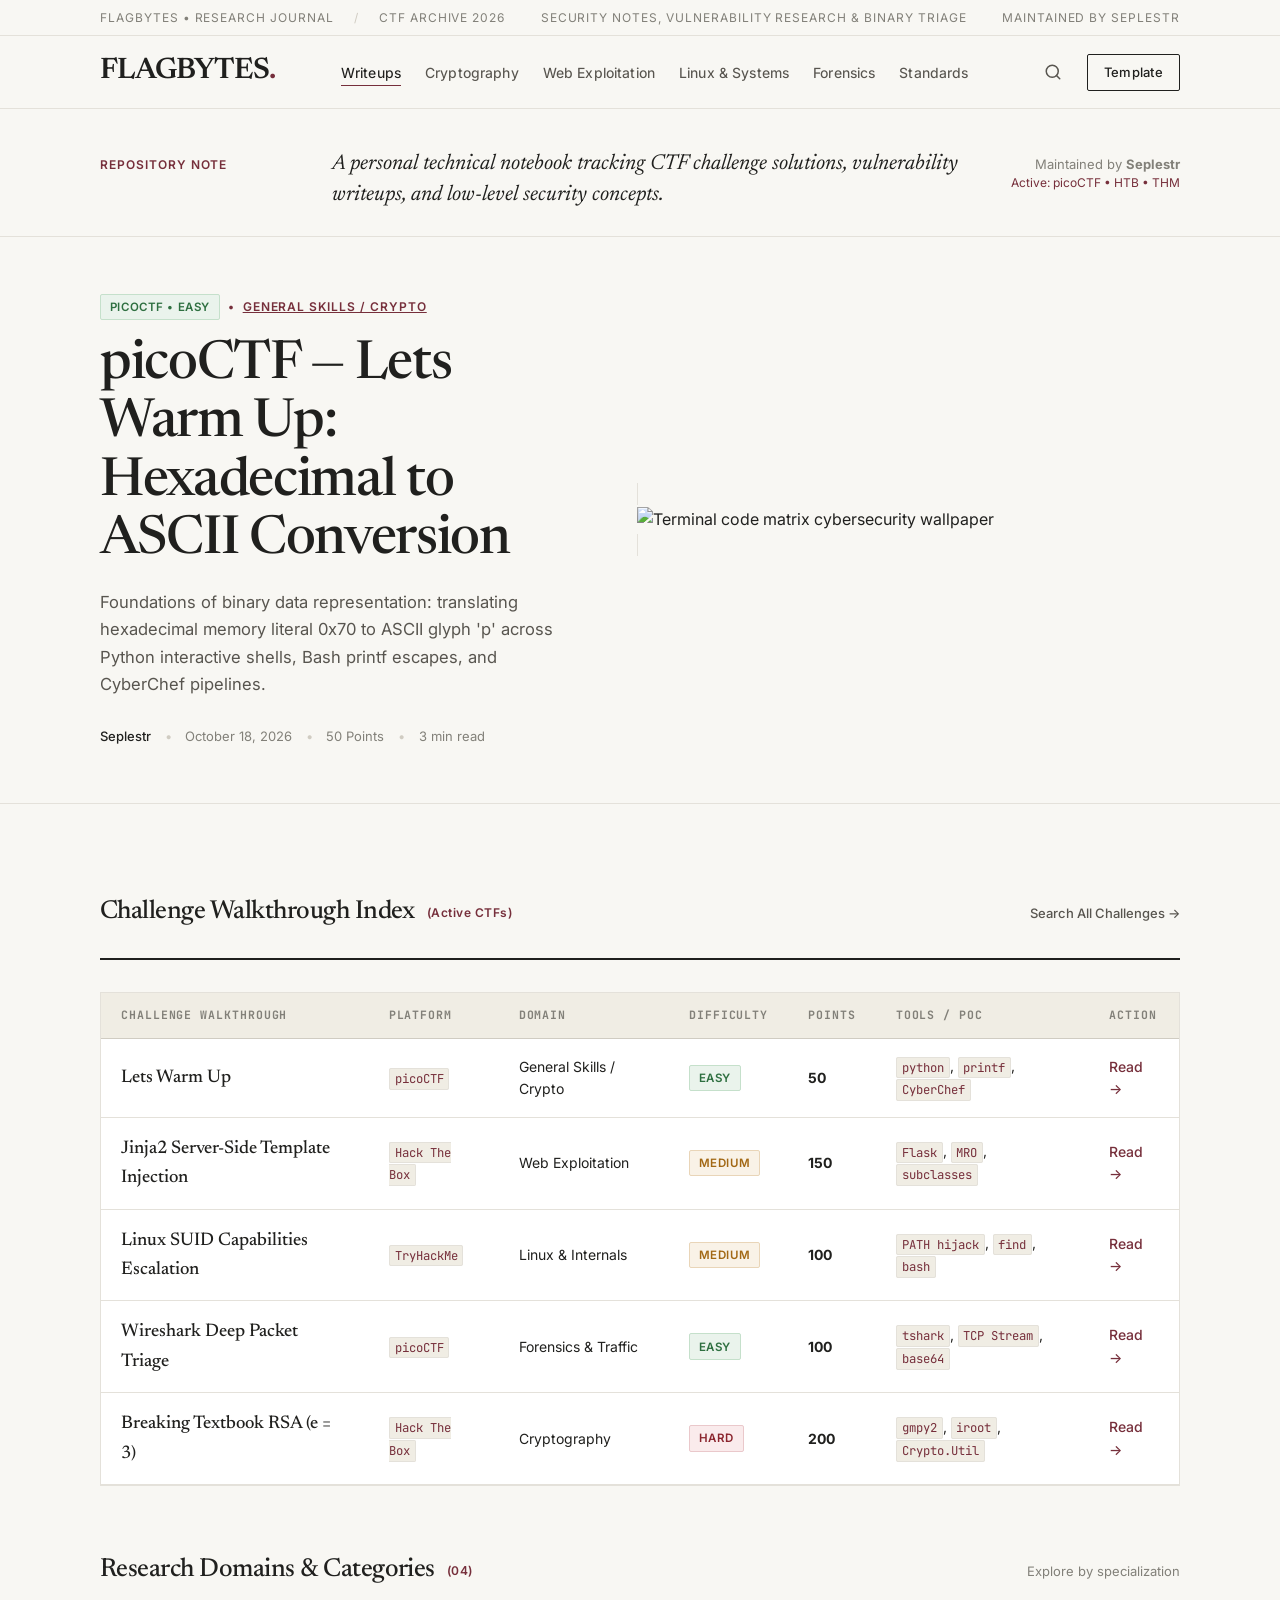
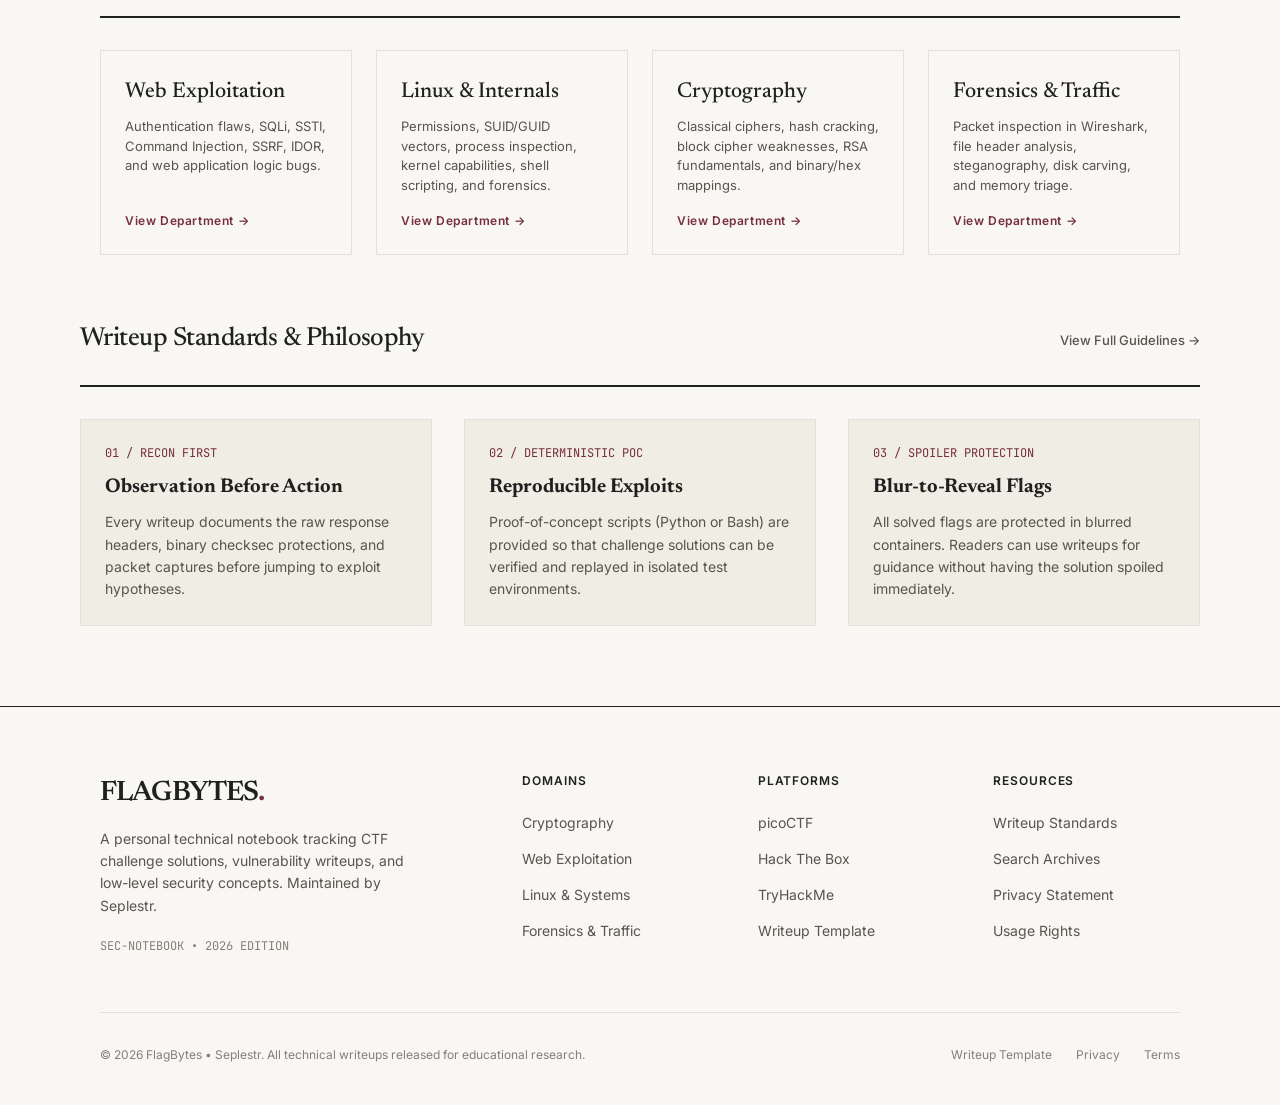
==== commit 3ad7ac79: "feat: build FlagBytes editorial publication with CTF writeups" ====
--- a/index.html
+++ b/index.html
@@ -1,562 +1,14 @@
-
-<!doctype html>
-<html lang="en" class="no-js">
-  <head>
-    
-      <meta charset="utf-8">
-      <meta name="viewport" content="width=device-width,initial-scale=1">
-      
-        <meta name="description" content="Cybersecurity Notes and CTF Writeups">
-      
-      
-      
-      
-      
-        <link rel="next" href="ctf/">
-      
-      
-        
-      
-      
-      <link rel="icon" href="assets/images/favicon.png">
-      <meta name="generator" content="mkdocs-1.6.1, mkdocs-material-9.7.6">
-    
-    
-      
-        <title>FlagBytes</title>
-      
-    
-    
-      <link rel="stylesheet" href="assets/stylesheets/main.484c7ddc.min.css">
-      
-        
-        <link rel="stylesheet" href="assets/stylesheets/palette.ab4e12ef.min.css">
-      
-      
-
-
-    
-    
-      
-    
-    
-      
-        
-        
-        <link rel="preconnect" href="https://fonts.gstatic.com" crossorigin>
-        <link rel="stylesheet" href="https://fonts.googleapis.com/css?family=Inter:300,300i,400,400i,700,700i%7CJetBrains+Mono:400,400i,700,700i&display=fallback">
-        <style>:root{--md-text-font:"Inter";--md-code-font:"JetBrains Mono"}</style>
-      
-    
-    
-    <script>__md_scope=new URL(".",location),__md_hash=e=>[...e].reduce(((e,_)=>(e<<5)-e+_.charCodeAt(0)),0),__md_get=(e,_=localStorage,t=__md_scope)=>JSON.parse(_.getItem(t.pathname+"."+e)),__md_set=(e,_,t=localStorage,a=__md_scope)=>{try{t.setItem(a.pathname+"."+e,JSON.stringify(_))}catch(e){}}</script>
-    
-      
-
-    
-    
-  </head>
-  
-  
-    
-    
-      
-    
-    
-    
-    
-    <body dir="ltr" data-md-color-scheme="slate" data-md-color-primary="black" data-md-color-accent="green">
-  
-    
-    <input class="md-toggle" data-md-toggle="drawer" type="checkbox" id="__drawer" autocomplete="off">
-    <input class="md-toggle" data-md-toggle="search" type="checkbox" id="__search" autocomplete="off">
-    <label class="md-overlay" for="__drawer"></label>
-    <div data-md-component="skip">
-      
-        
-        <a href="#flagbytes" class="md-skip">
-          Skip to content
-        </a>
-      
-    </div>
-    <div data-md-component="announce">
-      
-    </div>
-    
-    
-      
-
-  
-
-<header class="md-header md-header--shadow" data-md-component="header">
-  <nav class="md-header__inner md-grid" aria-label="Header">
-    <a href="." title="FlagBytes" class="md-header__button md-logo" aria-label="FlagBytes" data-md-component="logo">
-      
-  
-  <svg xmlns="http://www.w3.org/2000/svg" viewBox="0 0 24 24"><path d="M12 8a3 3 0 0 0 3-3 3 3 0 0 0-3-3 3 3 0 0 0-3 3 3 3 0 0 0 3 3m0 3.54C9.64 9.35 6.5 8 3 8v11c3.5 0 6.64 1.35 9 3.54 2.36-2.19 5.5-3.54 9-3.54V8c-3.5 0-6.64 1.35-9 3.54"/></svg>
-
-    </a>
-    <label class="md-header__button md-icon" for="__drawer">
-      
-      <svg xmlns="http://www.w3.org/2000/svg" viewBox="0 0 24 24"><path d="M3 6h18v2H3zm0 5h18v2H3zm0 5h18v2H3z"/></svg>
-    </label>
-    <div class="md-header__title" data-md-component="header-title">
-      <div class="md-header__ellipsis">
-        <div class="md-header__topic">
-          <span class="md-ellipsis">
-            FlagBytes
-          </span>
-        </div>
-        <div class="md-header__topic" data-md-component="header-topic">
-          <span class="md-ellipsis">
-            
-              Home
-            
-          </span>
-        </div>
-      </div>
-    </div>
-    
-      
-        <form class="md-header__option" data-md-component="palette">
-  
-    
-    
-    
-    <input class="md-option" data-md-color-media="" data-md-color-scheme="slate" data-md-color-primary="black" data-md-color-accent="green"  aria-hidden="true"  type="radio" name="__palette" id="__palette_0">
-    
-  
-</form>
-      
-    
-    
-      <script>var palette=__md_get("__palette");if(palette&&palette.color){if("(prefers-color-scheme)"===palette.color.media){var media=matchMedia("(prefers-color-scheme: light)"),input=document.querySelector(media.matches?"[data-md-color-media='(prefers-color-scheme: light)']":"[data-md-color-media='(prefers-color-scheme: dark)']");palette.color.media=input.getAttribute("data-md-color-media"),palette.color.scheme=input.getAttribute("data-md-color-scheme"),palette.color.primary=input.getAttribute("data-md-color-primary"),palette.color.accent=input.getAttribute("data-md-color-accent")}for(var[key,value]of Object.entries(palette.color))document.body.setAttribute("data-md-color-"+key,value)}</script>
-    
-    
-    
-      
-      
-        <label class="md-header__button md-icon" for="__search">
-          
-          <svg xmlns="http://www.w3.org/2000/svg" viewBox="0 0 24 24"><path d="M9.5 3A6.5 6.5 0 0 1 16 9.5c0 1.61-.59 3.09-1.56 4.23l.27.27h.79l5 5-1.5 1.5-5-5v-.79l-.27-.27A6.52 6.52 0 0 1 9.5 16 6.5 6.5 0 0 1 3 9.5 6.5 6.5 0 0 1 9.5 3m0 2C7 5 5 7 5 9.5S7 14 9.5 14 14 12 14 9.5 12 5 9.5 5"/></svg>
-        </label>
-        <div class="md-search" data-md-component="search" role="dialog">
-  <label class="md-search__overlay" for="__search"></label>
-  <div class="md-search__inner" role="search">
-    <form class="md-search__form" name="search">
-      <input type="text" class="md-search__input" name="query" aria-label="Search" placeholder="Search" autocapitalize="off" autocorrect="off" autocomplete="off" spellcheck="false" data-md-component="search-query" required>
-      <label class="md-search__icon md-icon" for="__search">
-        
-        <svg xmlns="http://www.w3.org/2000/svg" viewBox="0 0 24 24"><path d="M9.5 3A6.5 6.5 0 0 1 16 9.5c0 1.61-.59 3.09-1.56 4.23l.27.27h.79l5 5-1.5 1.5-5-5v-.79l-.27-.27A6.52 6.52 0 0 1 9.5 16 6.5 6.5 0 0 1 3 9.5 6.5 6.5 0 0 1 9.5 3m0 2C7 5 5 7 5 9.5S7 14 9.5 14 14 12 14 9.5 12 5 9.5 5"/></svg>
-        
-        <svg xmlns="http://www.w3.org/2000/svg" viewBox="0 0 24 24"><path d="M20 11v2H8l5.5 5.5-1.42 1.42L4.16 12l7.92-7.92L13.5 5.5 8 11z"/></svg>
-      </label>
-      <nav class="md-search__options" aria-label="Search">
-        
-        <button type="reset" class="md-search__icon md-icon" title="Clear" aria-label="Clear" tabindex="-1">
-          
-          <svg xmlns="http://www.w3.org/2000/svg" viewBox="0 0 24 24"><path d="M19 6.41 17.59 5 12 10.59 6.41 5 5 6.41 10.59 12 5 17.59 6.41 19 12 13.41 17.59 19 19 17.59 13.41 12z"/></svg>
-        </button>
-      </nav>
-      
-    </form>
-    <div class="md-search__output">
-      <div class="md-search__scrollwrap" tabindex="0" data-md-scrollfix>
-        <div class="md-search-result" data-md-component="search-result">
-          <div class="md-search-result__meta">
-            Initializing search
-          </div>
-          <ol class="md-search-result__list" role="presentation"></ol>
-        </div>
-      </div>
-    </div>
-  </div>
-</div>
-      
-    
-    
-  </nav>
-  
-</header>
-    
-    <div class="md-container" data-md-component="container">
-      
-      
-        
-          
-        
-      
-      <main class="md-main" data-md-component="main">
-        <div class="md-main__inner md-grid">
-          
-            
-              
-              <div class="md-sidebar md-sidebar--primary" data-md-component="sidebar" data-md-type="navigation" >
-                <div class="md-sidebar__scrollwrap">
-                  <div class="md-sidebar__inner">
-                    
-
-
-
-<nav class="md-nav md-nav--primary" aria-label="Navigation" data-md-level="0">
-  <label class="md-nav__title" for="__drawer">
-    <a href="." title="FlagBytes" class="md-nav__button md-logo" aria-label="FlagBytes" data-md-component="logo">
-      
-  
-  <svg xmlns="http://www.w3.org/2000/svg" viewBox="0 0 24 24"><path d="M12 8a3 3 0 0 0 3-3 3 3 0 0 0-3-3 3 3 0 0 0-3 3 3 3 0 0 0 3 3m0 3.54C9.64 9.35 6.5 8 3 8v11c3.5 0 6.64 1.35 9 3.54 2.36-2.19 5.5-3.54 9-3.54V8c-3.5 0-6.64 1.35-9 3.54"/></svg>
-
-    </a>
-    FlagBytes
-  </label>
-  
-  <ul class="md-nav__list" data-md-scrollfix>
-    
-      
-      
-  
-  
-    
-  
-  
-  
-    <li class="md-nav__item md-nav__item--active">
-      
-      <input class="md-nav__toggle md-toggle" type="checkbox" id="__toc">
-      
-      
-        
-      
-      
-        <label class="md-nav__link md-nav__link--active" for="__toc">
-          
-  
-  
-  <span class="md-ellipsis">
-    
-  
-    Home
-  
-
-    
-  </span>
-  
-  
-
-          <span class="md-nav__icon md-icon"></span>
-        </label>
-      
-      <a href="." class="md-nav__link md-nav__link--active">
-        
-  
-  
-  <span class="md-ellipsis">
-    
-  
-    Home
-  
-
-    
-  </span>
-  
-  
-
-      </a>
-      
-        
-
-<nav class="md-nav md-nav--secondary" aria-label="Table of contents">
-  
-  
-  
-    
-  
-  
-    <label class="md-nav__title" for="__toc">
-      <span class="md-nav__icon md-icon"></span>
-      Table of contents
-    </label>
-    <ul class="md-nav__list" data-md-component="toc" data-md-scrollfix>
-      
-        <li class="md-nav__item">
-  <a href="#platforms" class="md-nav__link">
-    <span class="md-ellipsis">
-      
-        Platforms
-      
-    </span>
-  </a>
-  
-</li>
-      
-    </ul>
-  
-</nav>
-      
-    </li>
-  
-
-    
-      
-      
-  
-  
-  
-  
-    
-    
-    
-    
-      
-        
-        
-      
-    
-    
-    <li class="md-nav__item md-nav__item--section md-nav__item--nested">
-      
-        
-        
-          
-        
-        <input class="md-nav__toggle md-toggle md-toggle--indeterminate" type="checkbox" id="__nav_2" >
-        
-          
-          <label class="md-nav__link" for="__nav_2" id="__nav_2_label" tabindex="">
-            
-  
-  
-  <span class="md-ellipsis">
-    
-  
-    CTFs
-  
-
-    
-  </span>
-  
-  
-
-            <span class="md-nav__icon md-icon"></span>
-          </label>
-        
-        <nav class="md-nav" data-md-level="1" aria-labelledby="__nav_2_label" aria-expanded="false">
-          <label class="md-nav__title" for="__nav_2">
-            <span class="md-nav__icon md-icon"></span>
-            
-  
-    CTFs
-  
-
-          </label>
-          <ul class="md-nav__list" data-md-scrollfix>
-            
-              
-                
-  
-  
-  
-  
-    <li class="md-nav__item">
-      <a href="ctf/" class="md-nav__link">
-        
-  
-  
-  <span class="md-ellipsis">
-    
-  
-    Overview
-  
-
-    
-  </span>
-  
-  
-
-      </a>
-    </li>
-  
-
-              
-            
-              
-                
-  
-  
-  
-  
-    <li class="md-nav__item">
-      <a href="lets-warm-up/" class="md-nav__link">
-        
-  
-  
-  <span class="md-ellipsis">
-    
-  
-    Lets Warm Up
-  
-
-    
-  </span>
-  
-  
-
-      </a>
-    </li>
-  
-
-              
-            
-          </ul>
-        </nav>
-      
-    </li>
-  
-
-    
-  </ul>
-</nav>
-                  </div>
-                </div>
-              </div>
-            
-            
-              
-              <div class="md-sidebar md-sidebar--secondary" data-md-component="sidebar" data-md-type="toc" >
-                <div class="md-sidebar__scrollwrap">
-                  <div class="md-sidebar__inner">
-                    
-
-<nav class="md-nav md-nav--secondary" aria-label="Table of contents">
-  
-  
-  
-    
-  
-  
-    <label class="md-nav__title" for="__toc">
-      <span class="md-nav__icon md-icon"></span>
-      Table of contents
-    </label>
-    <ul class="md-nav__list" data-md-component="toc" data-md-scrollfix>
-      
-        <li class="md-nav__item">
-  <a href="#platforms" class="md-nav__link">
-    <span class="md-ellipsis">
-      
-        Platforms
-      
-    </span>
-  </a>
-  
-</li>
-      
-    </ul>
-  
-</nav>
-                  </div>
-                </div>
-              </div>
-            
-          
-          
-            <div class="md-content" data-md-component="content">
-              
-              <article class="md-content__inner md-typeset">
-                
-                  
-
-
-
-<h1 id="flagbytes">FlagBytes</h1>
-<p>Welcome to my cybersecurity learning notes and CTF writeups.</p>
-<p>This site contains:</p>
-<ul>
-<li>CTF writeups</li>
-<li>Linux notes</li>
-<li>Networking concepts</li>
-<li>Web exploitation basics</li>
-<li>Commands and tools I learn during practice</li>
-</ul>
-<p>Currently focusing on:</p>
-<ul>
-<li>Linux</li>
-<li>Networking</li>
-<li>Web Security</li>
-<li>Capture The Flags (CTFs)</li>
-</ul>
-<hr />
-<h2 id="platforms">Platforms</h2>
-<ul>
-<li>CyLab Security Academy</li>
-<li>picoCTF</li>
-<li>TryHackMe</li>
-<li>Hack The Box</li>
-</ul>
-<hr />
-<blockquote>
-<p>“Every system has a weakness, the challenge is finding it first.”<br />
-— Seplestr</p>
-</blockquote>
-
-
-
-
-
-
-
-
-
-
-
-
-                
-              </article>
-            </div>
-          
-          
-<script>var target=document.getElementById(location.hash.slice(1));target&&target.name&&(target.checked=target.name.startsWith("__tabbed_"))</script>
-        </div>
-        
-          <button type="button" class="md-top md-icon" data-md-component="top" hidden>
-  
-  <svg xmlns="http://www.w3.org/2000/svg" viewBox="0 0 24 24"><path d="M13 20h-2V8l-5.5 5.5-1.42-1.42L12 4.16l7.92 7.92-1.42 1.42L13 8z"/></svg>
-  Back to top
-</button>
-        
-      </main>
-      
-        <footer class="md-footer">
-  
-  <div class="md-footer-meta md-typeset">
-    <div class="md-footer-meta__inner md-grid">
-      <div class="md-copyright">
-  
-  
-    Made with
-    <a href="https://squidfunk.github.io/mkdocs-material/" target="_blank" rel="noopener">
-      Material for MkDocs
-    </a>
-  
-</div>
-      
-    </div>
-  </div>
-</footer>
-      
-    </div>
-    <div class="md-dialog" data-md-component="dialog">
-      <div class="md-dialog__inner md-typeset"></div>
-    </div>
-    
-    
-    
-      
-      
-      <script id="__config" type="application/json">{"annotate": null, "base": ".", "features": ["navigation.instant", "navigation.sections", "navigation.expand", "navigation.top", "search.highlight", "content.code.copy"], "search": "assets/javascripts/workers/search.2c215733.min.js", "tags": null, "translations": {"clipboard.copied": "Copied to clipboard", "clipboard.copy": "Copy to clipboard", "search.result.more.one": "1 more on this page", "search.result.more.other": "# more on this page", "search.result.none": "No matching documents", "search.result.one": "1 matching document", "search.result.other": "# matching documents", "search.result.placeholder": "Type to start searching", "search.result.term.missing": "Missing", "select.version": "Select version"}, "version": null}</script>
-    
-    
-      <script src="assets/javascripts/bundle.79ae519e.min.js"></script>
-      
-    
-  </body>
-</html>+<!DOCTYPE html>
+<html lang="en">
+<head>
+  <meta charset="UTF-8">
+  <meta http-equiv="refresh" content="0; url=margin/index.html">
+  <title>Redirecting to MARGIN...</title>
+  <script>
+    window.location.replace("margin/index.html");
+  </script>
+</head>
+<body style="font-family: serif; background: #F8F7F3; color: #20201E; display: flex; align-items: center; justify-content: center; height: 100vh; margin: 0;">
+  <p>Entering <a href="margin/index.html" style="color: #762F3B; text-decoration: underline;">MARGIN</a>...</p>
+</body>
+</html>
